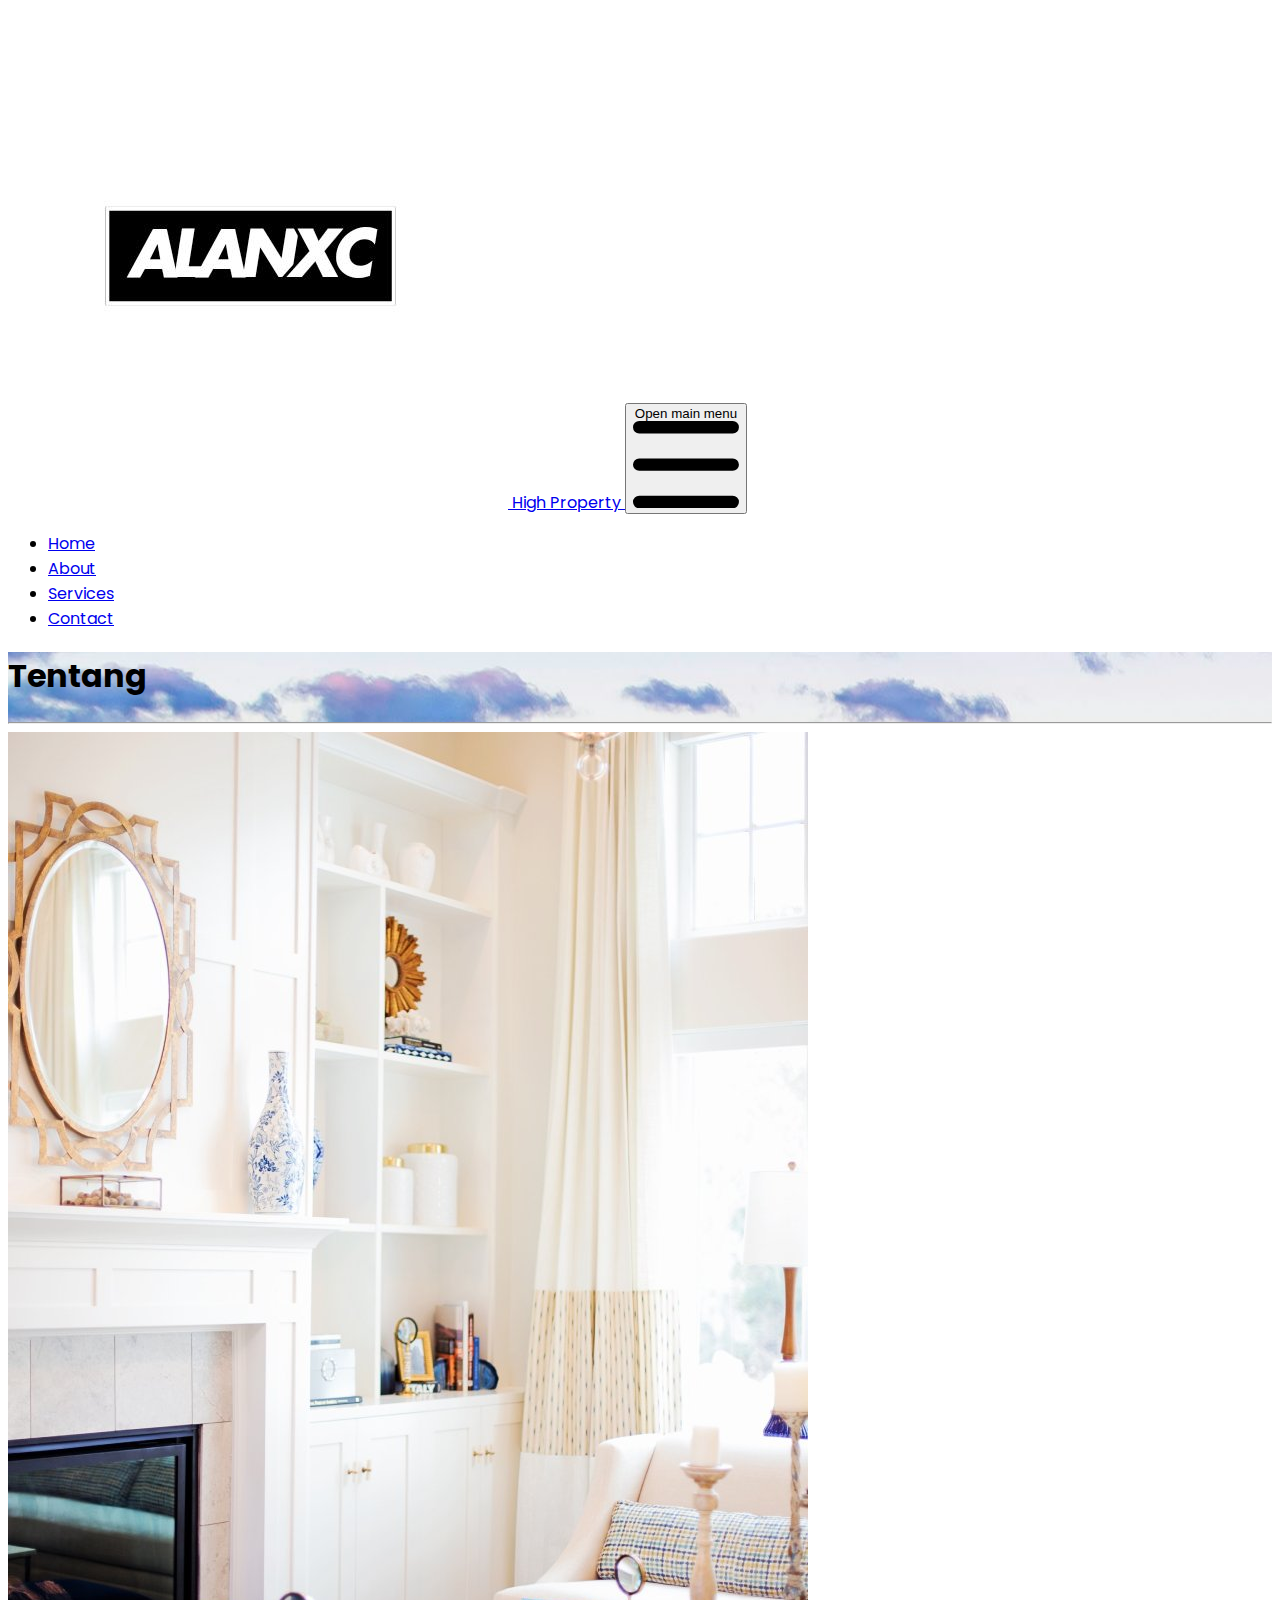
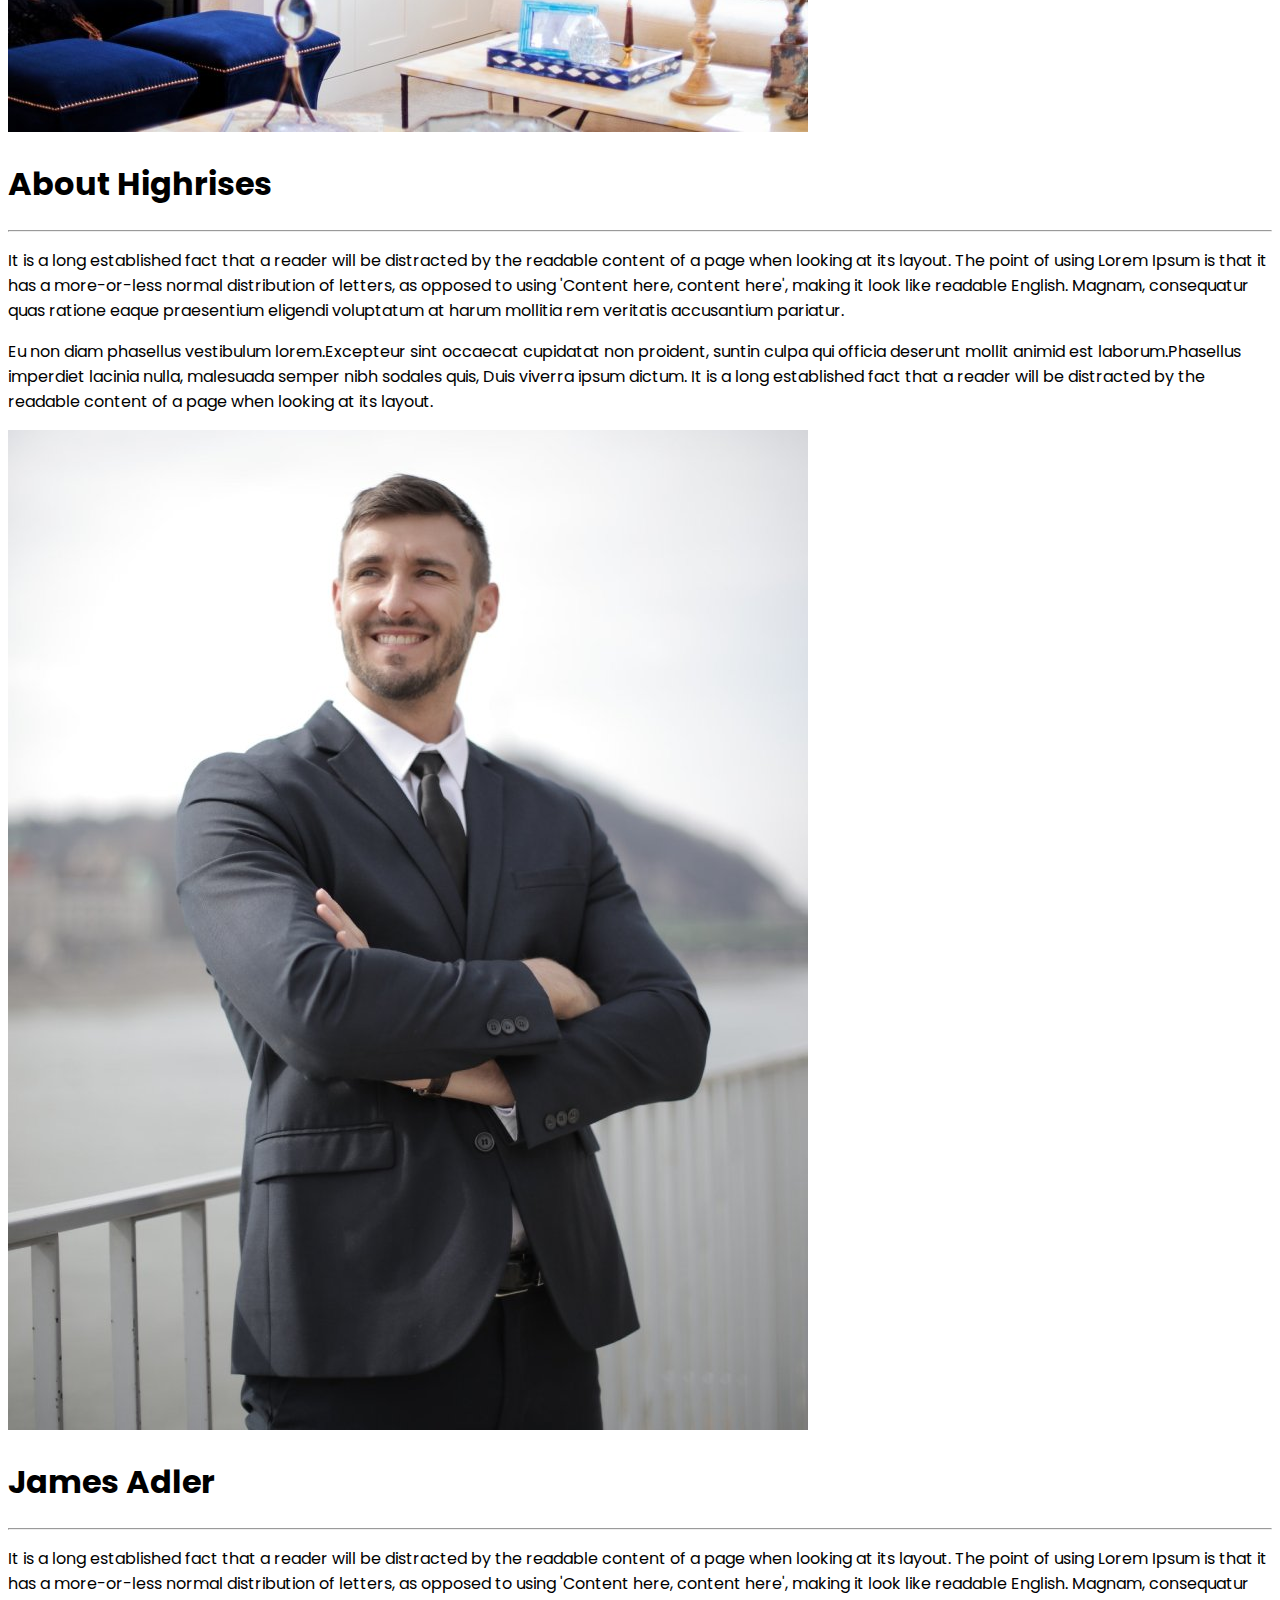
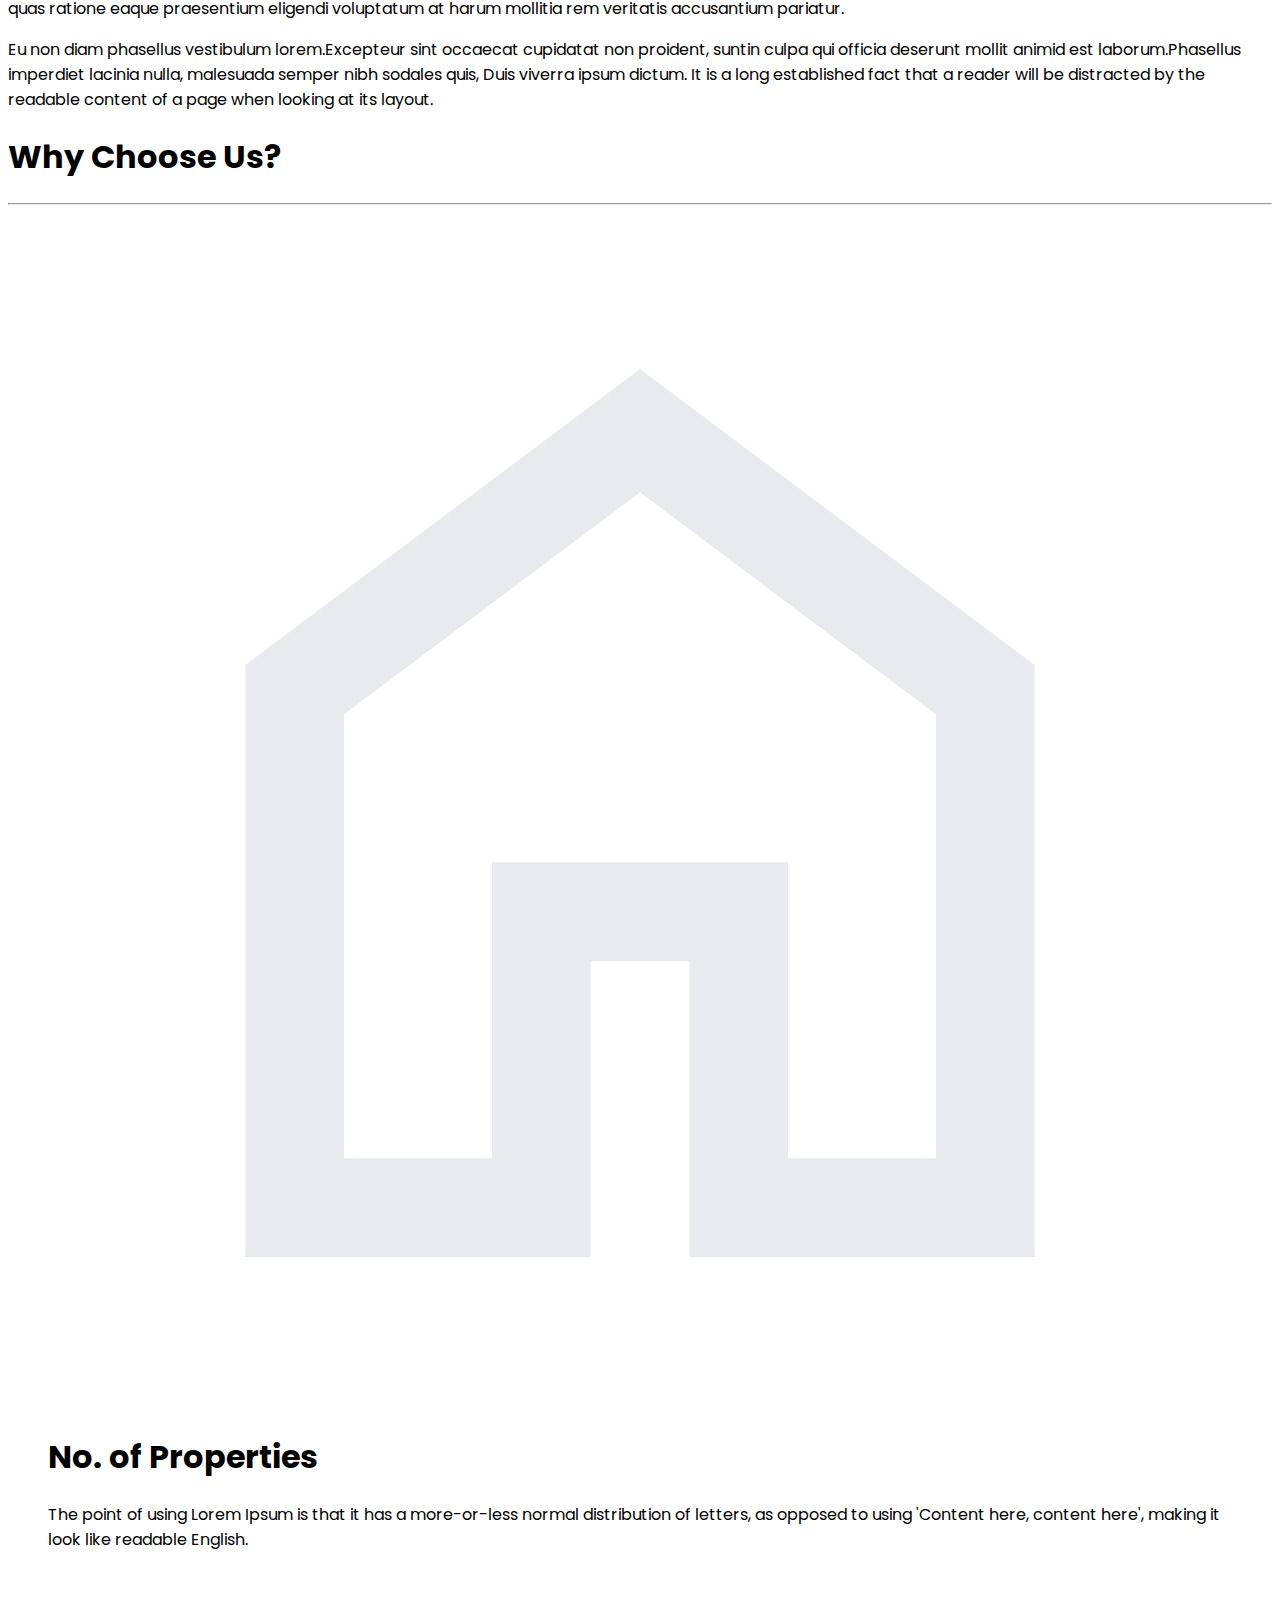
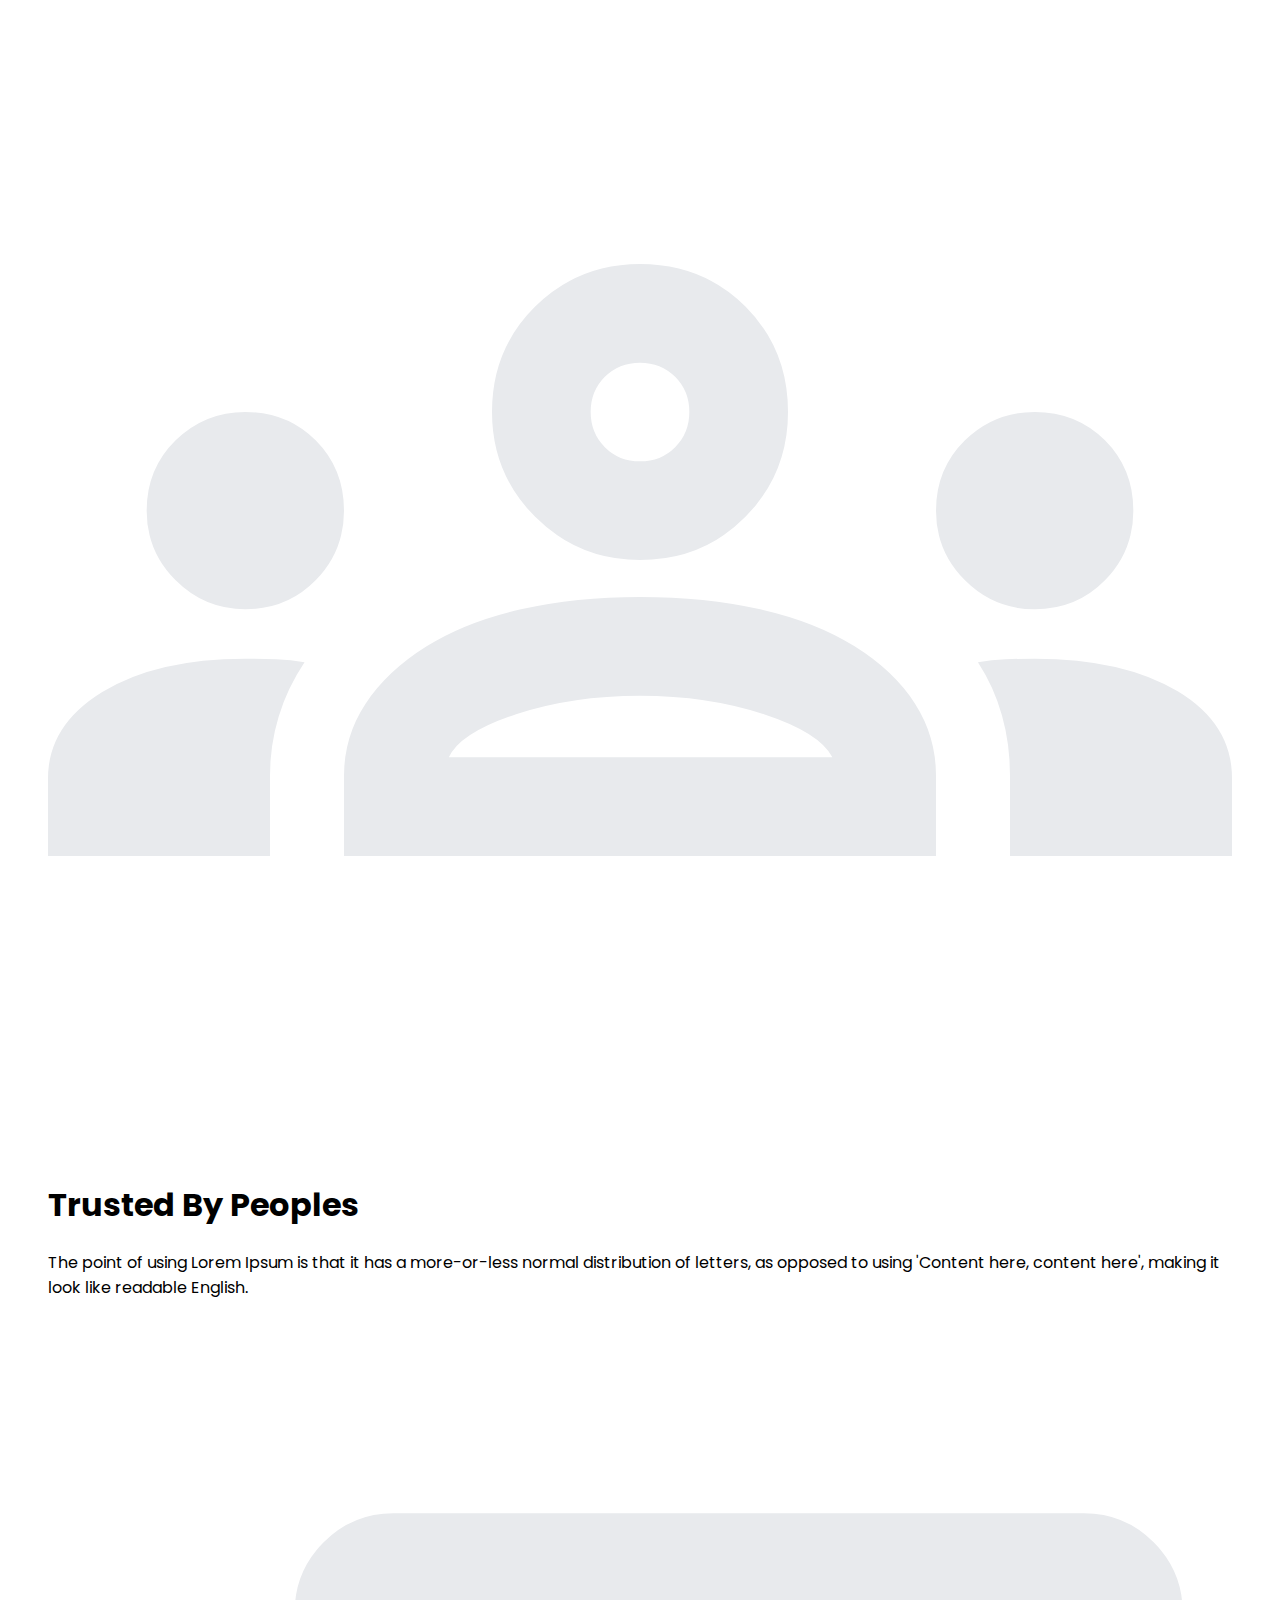
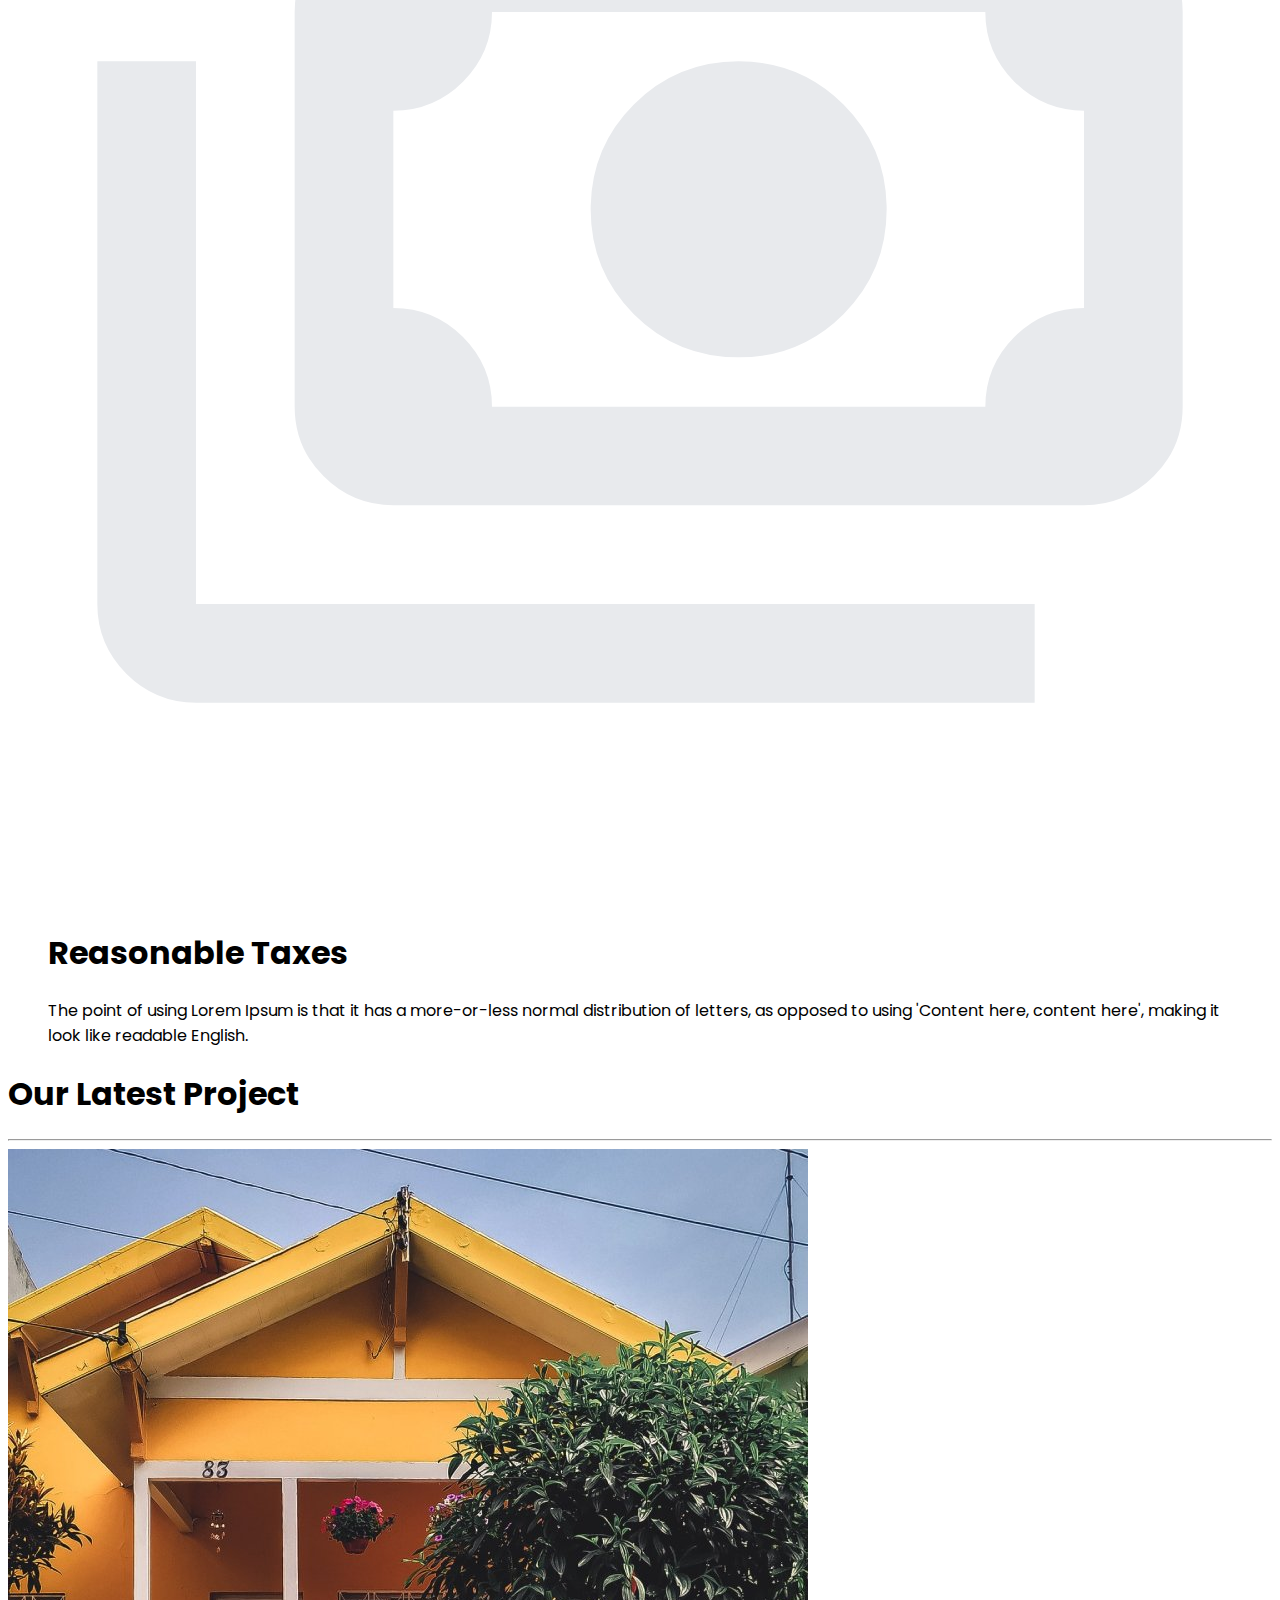
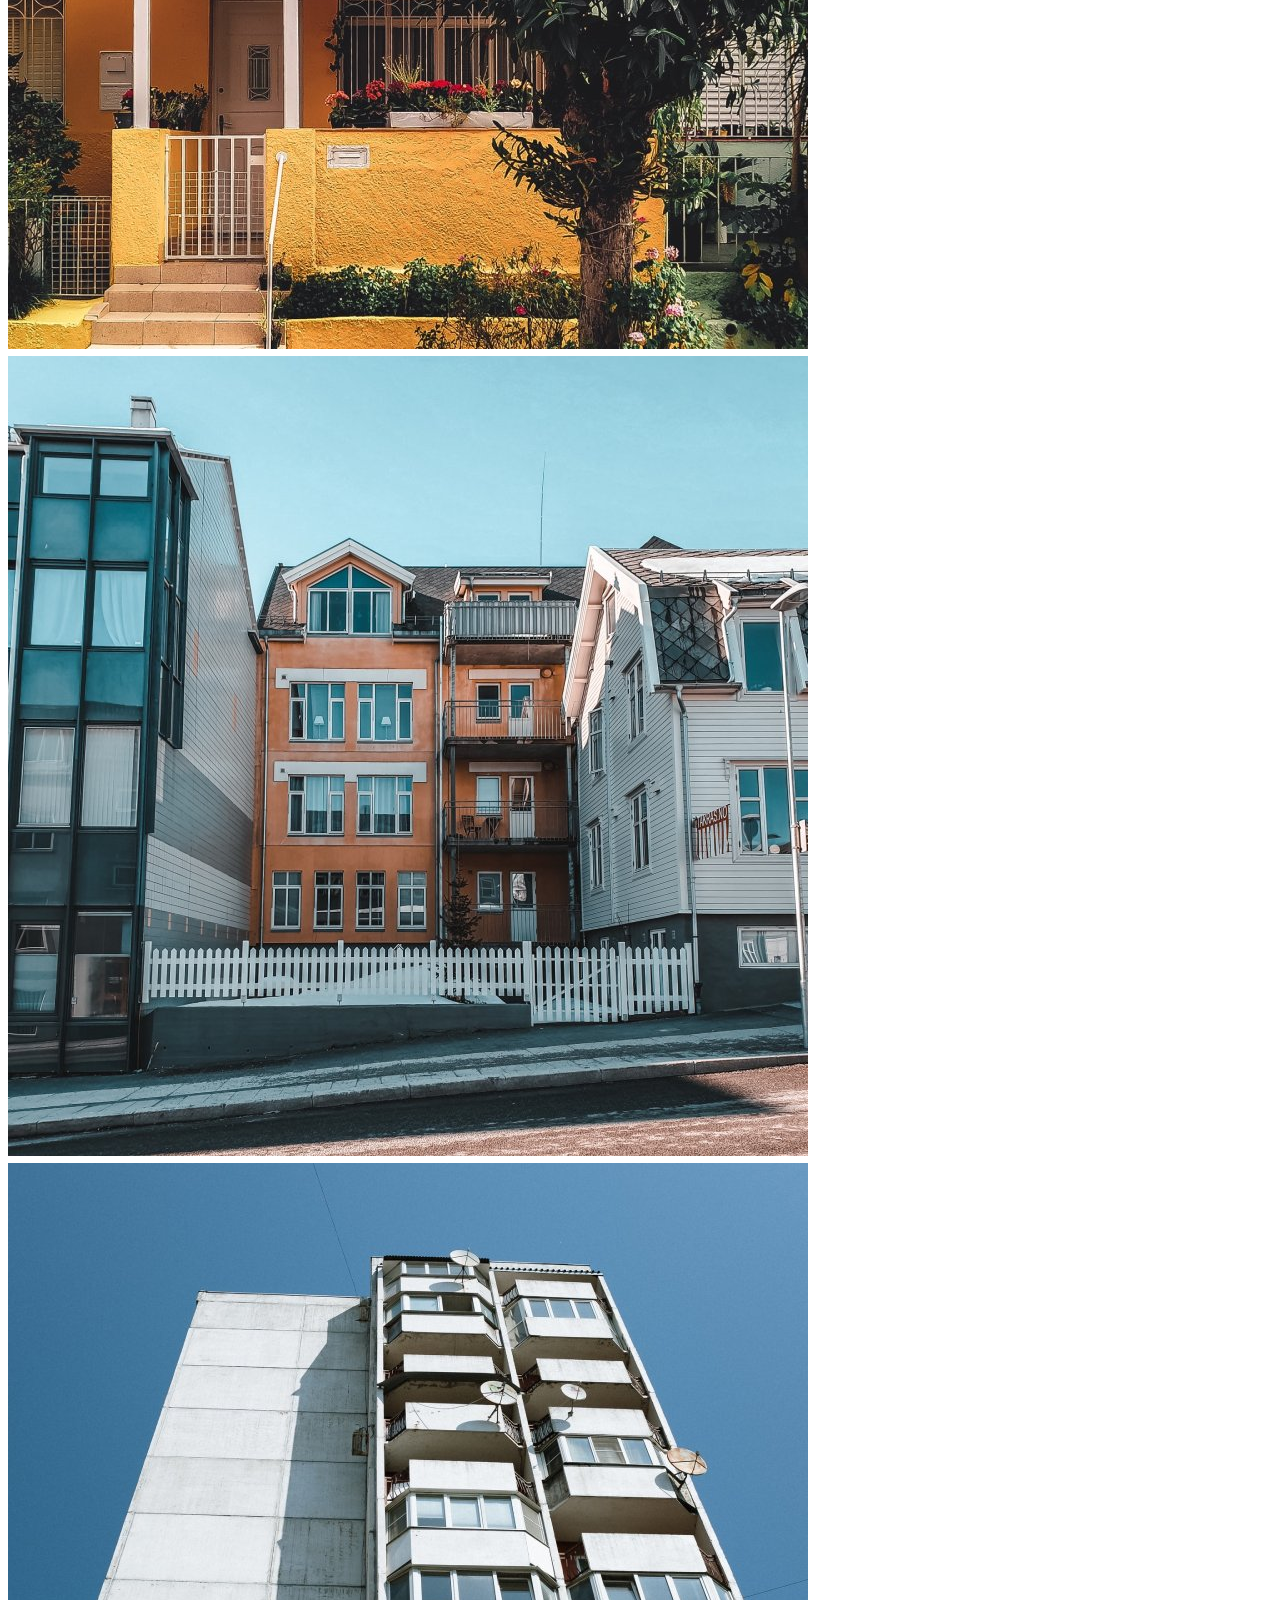
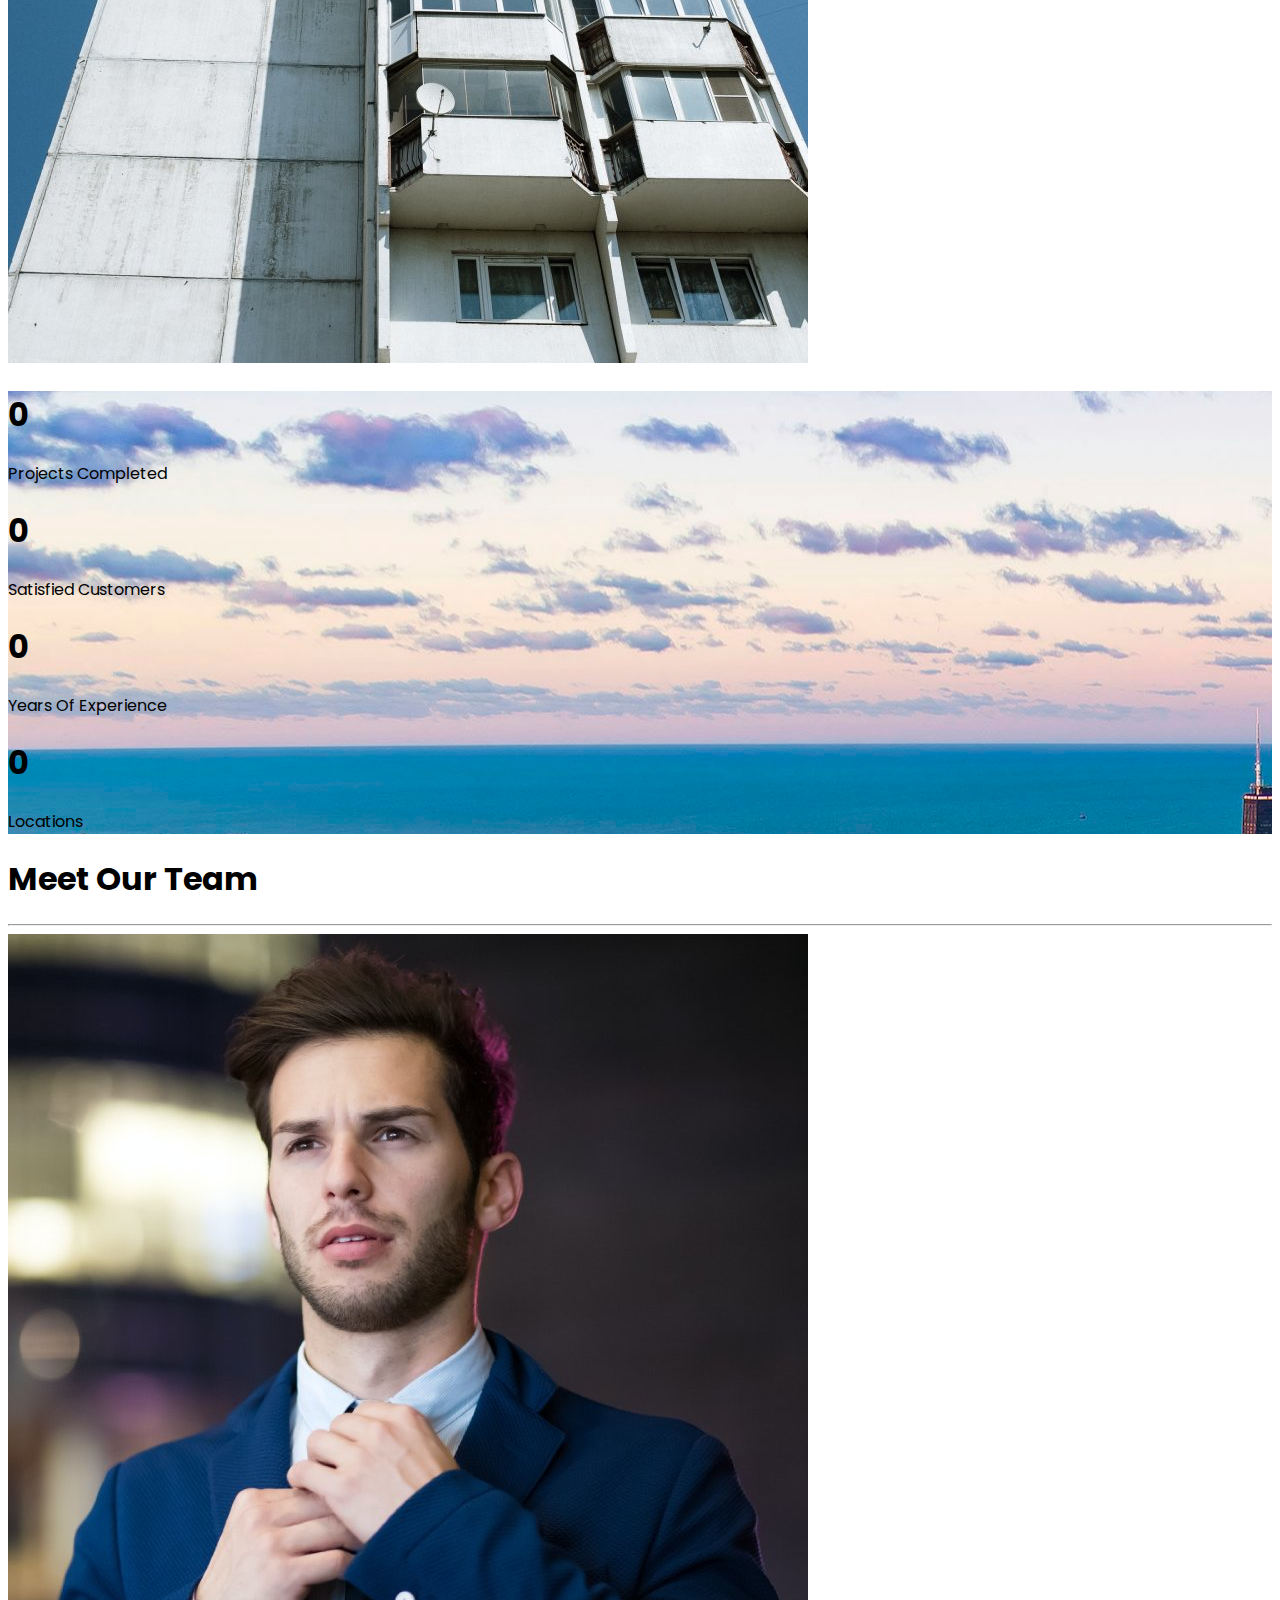
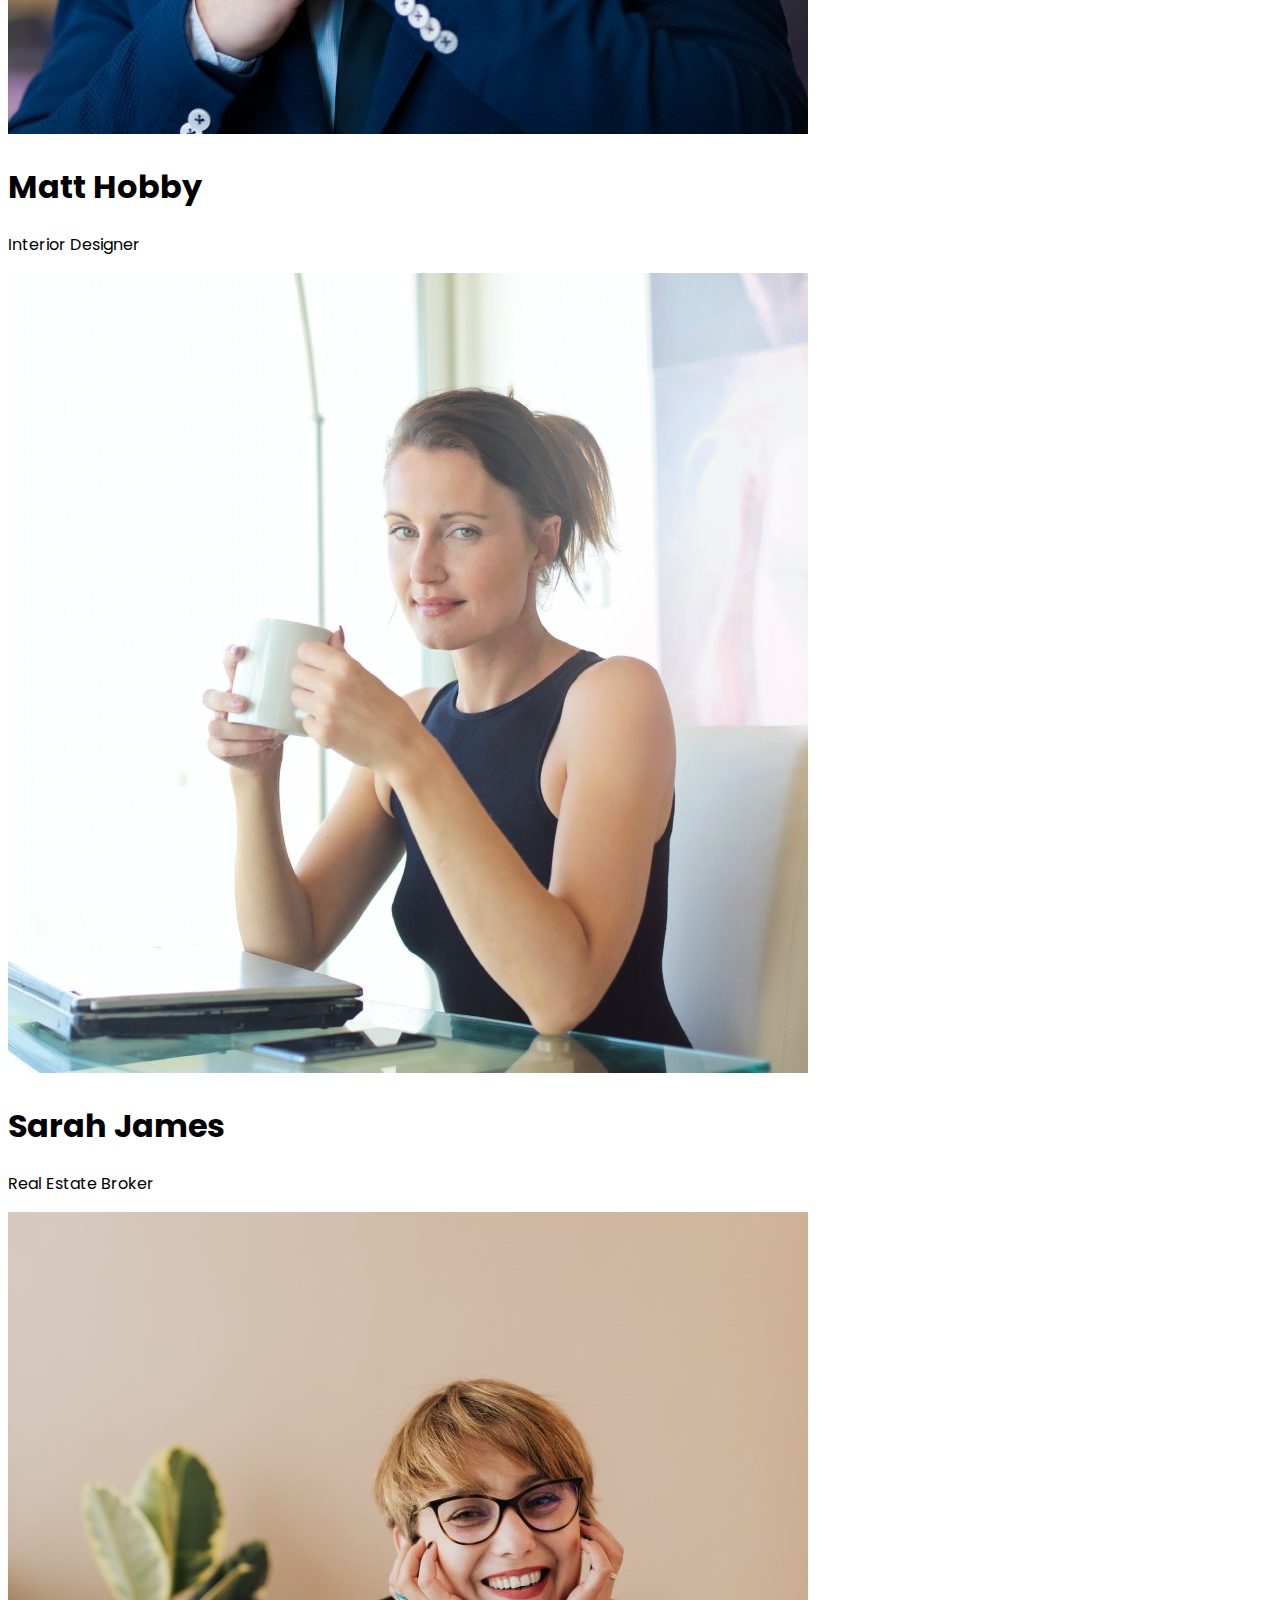
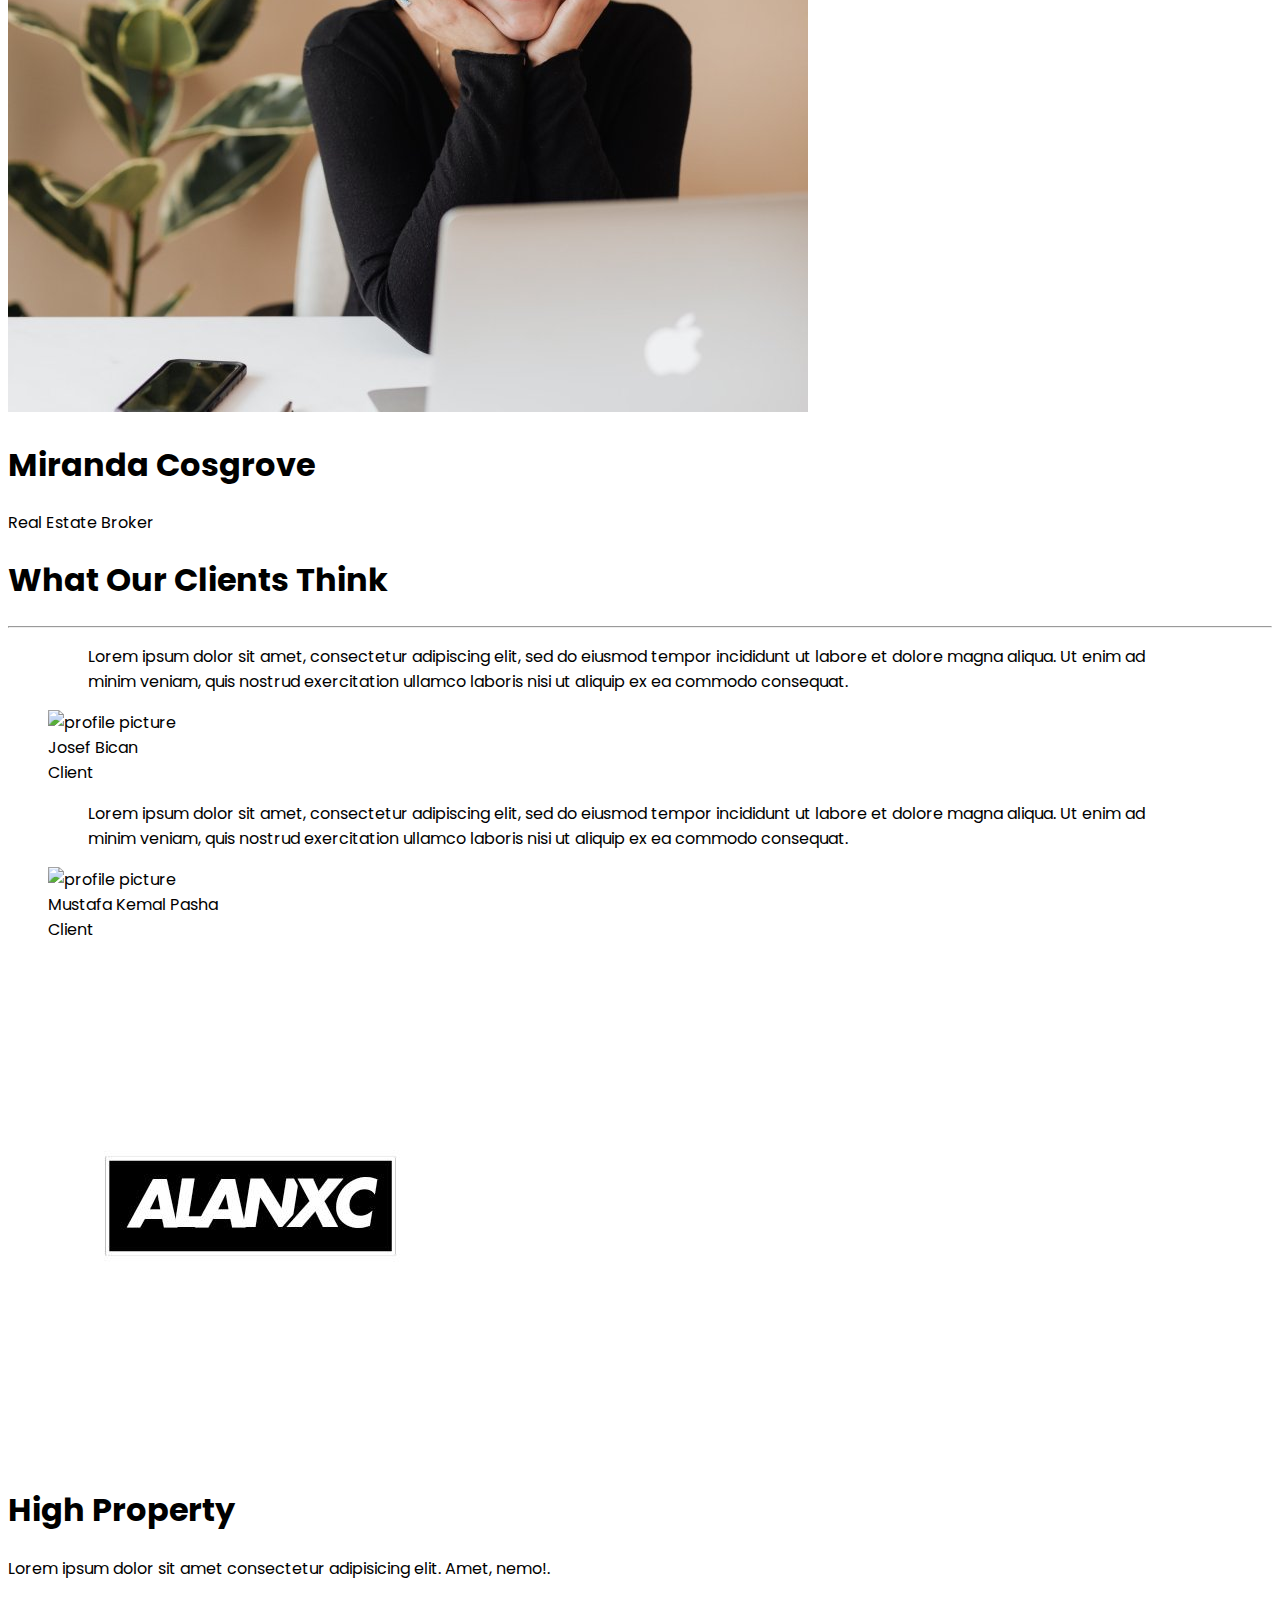
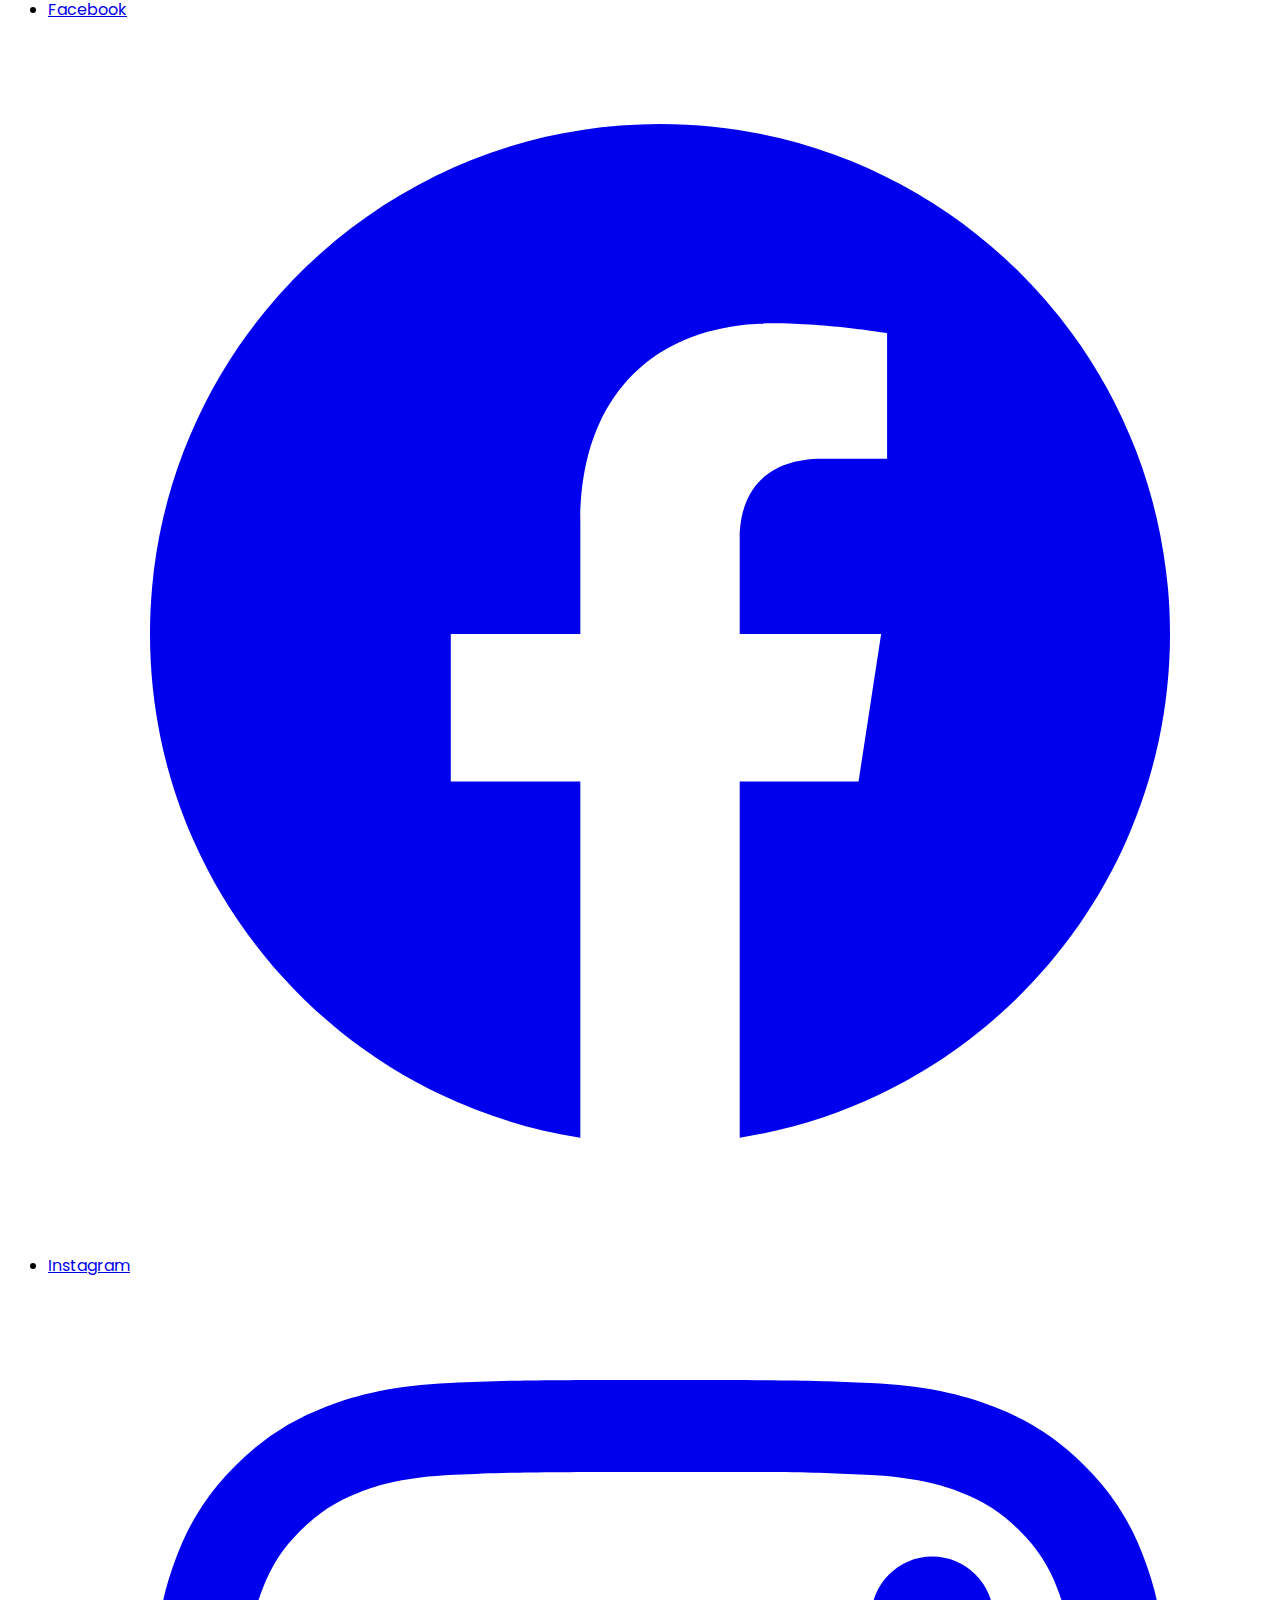
==== about.html @ e27d7f07 "adding about" ====
<!DOCTYPE html>
<html lang="en">
  <head>
    <title>High Property - Find Your Dream Property Here</title>
    <link rel="shortcut icon" href="img/alanxcode.jpg" type="image/x-icon" />
    <meta charset="UTF-8" />
    <meta name="viewport" content="width=device-width, initial-scale=1.0" />
    <meta name="description" content="High Property is your trusted website to find local properties. We provide the best property listings for those looking for homes, apartments, or commercial properties." />
    <meta name="keywords" content="High Property, real estate, buy a house, rent an apartment, local property, commercial property, sell a house, Indonesia property" />
    <meta name="author" content="High Property" />

    <meta property="og:title" content="High Property - Find Your Dream Property" />
    <meta property="og:description" content="High Property helps you find the best properties in your local area. Easily search for homes, apartments, or commercial properties." />
    <meta property="og:url" content="https://www.highproperty.com" />
    <meta property="og:image" content="https://www.highproperty.com/images/logo.png" />

    <meta name="geo.region" content="ID" />
    <meta name="geo.placename" content="Indonesia" />
    <meta name="geo.position" content="-6.2088;106.8456" />

    <!-- TailwindCSS -->
    <script src="https://cdn.tailwindcss.com"></script>
    <!-- Flowbite -->
    <link href="https://cdn.jsdelivr.net/npm/flowbite@2.5.2/dist/flowbite.min.css" rel="stylesheet" />
    <!-- Internal CSS-->
    <link rel="stylesheet" href="css/style.css" />
  </head>
  <body class="font-poppins">
    <nav class="absolute top-0 left-0 w-full border-gray-200 bg-transparent backdrop-blur-sm border-gray-700 z-10">
      <div class="max-w-screen-xl flex flex-wrap items-center justify-between mx-auto p-4">
        <a href="index.html" class="flex items-center space-x-3 rtl:space-x-reverse">
          <img src="/img/alanxcode.jpg" class="h-8 rounded-full" alt="" />
          <span class="self-center text-2xl font-semibold whitespace-nowrap text-white">High Property</span>
        </a>
        <button
          data-collapse-toggle="navbar-solid-bg"
          type="button"
          class="inline-flex items-center p-2 w-10 h-10 justify-center text-sm text-white rounded-lg md:hidden hover:bg-green-500 focus:outline-none focus:ring-2 focus:ring-gray-200"
          aria-controls="navbar-solid-bg"
          aria-expanded="false"
        >
          <span class="sr-only">Open main menu</span>
          <svg class="w-5 h-5" aria-hidden="true" xmlns="http://www.w3.org/2000/svg" fill="none" viewBox="0 0 17 14">
            <path stroke="currentColor" stroke-linecap="round" stroke-linejoin="round" stroke-width="2" d="M1 1h15M1 7h15M1 13h15" />
          </svg>
        </button>
        <div class="hidden w-full md:block md:w-auto" id="navbar-solid-bg">
          <ul class="flex flex-col font-medium mt-4 rounded-lg bg-gray-50 md:space-x-8 rtl:space-x-reverse md:flex-row md:mt-0 md:border-0 md:bg-transparent">
            <li>
              <a href="/index.html" class="block py-2 px-3 md:p-0 rounded md:bg-transparent md:text-white md:hover:text-green-500"> Home </a>
            </li>
            <li>
              <a href="/about.html" class="block py-2 px-3 md:p-0 text-white bg-green-500 rounded md:bg-transparent md:text-green-500 md:border-0"> About </a>
            </li>
            <li>
              <a href="/services.html" class="block py-2 px-3 md:p-0 text-gray-900 rounded hover:bg-gray-100 md:hover:bg-transparent md:text-white md:border-0 md:hover:text-green-500"> Services </a>
            </li>
            <li>
              <a href="/contact.html" class="block py-2 px-3 md:p-0 text-gray-900 rounded hover:bg-gray-100 md:hover:bg-transparent md:text-white md:border-0 md:hover:text-green-500"> Contact </a>
            </li>
          </ul>
        </div>
      </div>
    </nav>

    <header class="bg-header relative">
      <div class="absolute inset-0 bg-black/40"></div>
      <div class="relative pt-[16rem] pb-[7rem] pl-5 space-y-5 text-slate-100">
        <h1 class="text-5xl font-bold uppercase md:text-7xl">Tentang</h1>
        <hr class="w-1/2 lg:w-1/3 border-2" />
      </div>
    </header>

    <main>
      <section class="px-4 py-20 grid grid-cols-1 gap-y-4 md:grid-cols-2 md:gap-x-10 md:px-10 lg:px-40 md:items-center">
        <div class="">
          <img src="img/image9.jpg" alt="" class="w-full h-[40em]" />
        </div>

        <div class="text-gray-900 space-y-4">
          <h1 class="text-5xl font-medium">About Highrises</h1>
          <hr class="border-1 border-green-500 w-1/5" />
          <p class="text-sm">
            It is a long established fact that a reader will be distracted by the readable content of a page when looking at its layout. The point of using Lorem Ipsum is that it has a more-or-less normal distribution of letters, as opposed
            to using 'Content here, content here', making it look like readable English. Magnam, consequatur quas ratione eaque praesentium eligendi voluptatum at harum mollitia rem veritatis accusantium pariatur.
          </p>
          <p class="text-sm">
            Eu non diam phasellus vestibulum lorem.Excepteur sint occaecat cupidatat non proident, suntin culpa qui officia deserunt mollit animid est laborum.Phasellus imperdiet lacinia nulla, malesuada semper nibh sodales quis, Duis
            viverra ipsum dictum. It is a long established fact that a reader will be distracted by the readable content of a page when looking at its layout.
          </p>
        </div>
      </section>

      <section class="px-4 py-20 grid grid-cols-1 gap-y-4 md:grid-cols-2 md:gap-x-10 md:px-10 lg:px-40 md:items-center">
        <div class="order-2">
          <img src="img/image10.jpg" alt="" class="w-full h-[40em]" />
        </div>

        <div class="text-gray-900 space-y-4 order-1">
          <h1 class="text-5xl font-medium">James Adler</h1>
          <hr class="border-1 border-green-500 w-1/5" />
          <p class="text-sm">
            It is a long established fact that a reader will be distracted by the readable content of a page when looking at its layout. The point of using Lorem Ipsum is that it has a more-or-less normal distribution of letters, as opposed
            to using 'Content here, content here', making it look like readable English. Magnam, consequatur quas ratione eaque praesentium eligendi voluptatum at harum mollitia rem veritatis accusantium pariatur.
          </p>
          <p class="text-sm">
            Eu non diam phasellus vestibulum lorem.Excepteur sint occaecat cupidatat non proident, suntin culpa qui officia deserunt mollit animid est laborum.Phasellus imperdiet lacinia nulla, malesuada semper nibh sodales quis, Duis
            viverra ipsum dictum. It is a long established fact that a reader will be distracted by the readable content of a page when looking at its layout.
          </p>
        </div>
      </section>

      <section class="px-4 py-20 space-y-8 md:px-10 lg:px-24">
        <div class="text-center space-y-4">
          <h1 class="text-5xl font-medium">Why Choose Us?</h1>
          <div class="flex items-center justify-center">
            <hr class="border-2 border-green-500 w-1/5" />
          </div>
        </div>

        <div class="text-center grid grid-cols-1 gap-y-6 md:grid-cols-3 md:gap-y-0 md:gap-x-6">
          <figure class="p-10 space-y-4 shadow-xl">
            <div class="flex items-center justify-center">
              <div class="h-20 w-20 rounded-full bg-green-500 flex items-center justify-center">
                <svg xmlns="http://www.w3.org/2000/svg" viewBox="0 -960 960 960" fill="#e8eaed" class="h-14 w-14">
                  <path d="M240-200h120v-240h240v240h120v-360L480-740 240-560v360Zm-80 80v-480l320-240 320 240v480H520v-240h-80v240H160Zm320-350Z" />
                </svg>
              </div>
            </div>
            <h1 class="text-2xl font-semibold text-gray-900">No. of Properties</h1>
            <figcaption class="text-sm text-gray-900/50">
              The point of using Lorem Ipsum is that it has a more-or-less normal distribution of letters, as opposed to using 'Content here, content here', making it look like readable English.
            </figcaption>
          </figure>

          <figure class="p-10 space-y-4 shadow-xl">
            <div class="flex items-center justify-center">
              <div class="h-20 w-20 rounded-full bg-green-500 flex items-center justify-center">
                <svg xmlns="http://www.w3.org/2000/svg" viewBox="0 -960 960 960" fill="#e8eaed" class="h-14 wh-14">
                  <path
                    d="M0-240v-63q0-43 44-70t116-27q13 0 25 .5t23 2.5q-14 21-21 44t-7 48v65H0Zm240 0v-65q0-32 17.5-58.5T307-410q32-20 76.5-30t96.5-10q53 0 97.5 10t76.5 30q32 20 49 46.5t17 58.5v65H240Zm540 0v-65q0-26-6.5-49T754-397q11-2 22.5-2.5t23.5-.5q72 0 116 26.5t44 70.5v63H780Zm-455-80h311q-10-20-55.5-35T480-370q-55 0-100.5 15T325-320ZM160-440q-33 0-56.5-23.5T80-520q0-34 23.5-57t56.5-23q34 0 57 23t23 57q0 33-23 56.5T160-440Zm640 0q-33 0-56.5-23.5T720-520q0-34 23.5-57t56.5-23q34 0 57 23t23 57q0 33-23 56.5T800-440Zm-320-40q-50 0-85-35t-35-85q0-51 35-85.5t85-34.5q51 0 85.5 34.5T600-600q0 50-34.5 85T480-480Zm0-80q17 0 28.5-11.5T520-600q0-17-11.5-28.5T480-640q-17 0-28.5 11.5T440-600q0 17 11.5 28.5T480-560Zm1 240Zm-1-280Z"
                  />
                </svg>
              </div>
            </div>
            <h1 class="text-2xl font-semibold text-gray-900">Trusted By Peoples</h1>
            <figcaption class="text-sm text-gray-900/50">
              The point of using Lorem Ipsum is that it has a more-or-less normal distribution of letters, as opposed to using 'Content here, content here', making it look like readable English.
            </figcaption>
          </figure>

          <figure class="p-10 space-y-4 shadow-xl">
            <div class="flex items-center justify-center">
              <div class="h-20 w-20 rounded-full bg-green-500 flex items-center justify-center">
                <svg xmlns="http://www.w3.org/2000/svg" viewBox="0 -960 960 960" fill="#e8eaed" class="h-14 w-14">
                  <path
                    d="M560-440q-50 0-85-35t-35-85q0-50 35-85t85-35q50 0 85 35t35 85q0 50-35 85t-85 35ZM280-320q-33 0-56.5-23.5T200-400v-320q0-33 23.5-56.5T280-800h560q33 0 56.5 23.5T920-720v320q0 33-23.5 56.5T840-320H280Zm80-80h400q0-33 23.5-56.5T840-480v-160q-33 0-56.5-23.5T760-720H360q0 33-23.5 56.5T280-640v160q33 0 56.5 23.5T360-400Zm440 240H120q-33 0-56.5-23.5T40-240v-440h80v440h680v80ZM280-400v-320 320Z"
                  />
                </svg>
              </div>
            </div>
            <h1 class="text-2xl font-semibold text-gray-900">Reasonable Taxes</h1>
            <figcaption class="text-sm text-gray-900/50">
              The point of using Lorem Ipsum is that it has a more-or-less normal distribution of letters, as opposed to using 'Content here, content here', making it look like readable English.
            </figcaption>
          </figure>
        </div>
      </section>

      <section class="px-4 py-20 space-y-8 md:px-10 lg:px-24">
        <div class="text-center space-y-4">
          <h1 class="text-5xl font-medium">Our Latest Project</h1>
          <div class="flex items-center justify-center">
            <hr class="border-2 border-green-500 w-1/5" />
          </div>
        </div>

        <div class="grid grid-cols-1 gap-y-6 md:grid-cols-3 md:gap-y-0 md:gap-x-6">
          <div class="overflow-hidden rounded-lg">
            <img src="img/image6.jpg" class="rounded-lg w-full h-[30em] object-cover transition-transform duration-300 hover:scale-110" />
          </div>

          <div class="overflow-hidden rounded-lg">
            <img src="img/image7.jpg" class="rounded-lg w-full h-[30em] object-cover transition-transform duration-300 hover:scale-110" />
          </div>

          <div class="overflow-hidden rounded-lg">
            <img src="img/image8.jpg" class="rounded-lg w-full h-[30em] object-cover transition-transform duration-300 hover:scale-110" />
          </div>
        </div>
      </section>

      <section class="relative bg-header bg-cover bg-center bg-fixed lg:h-auto font-ubuntu">
        <div class="absolute inset-0 bg-black opacity-60"></div>
        <div class="relative z-10 flex items-center justify-center h-full lg:h-auto">
          <div class="text-center max-w-7xl px-4 lg:px-8 lg:py-16">
            <div class="mt-8 mb-8 grid grid-cols-1 gap-14 lg:grid-cols-4 lg:grid-rows-1 lg:gap-20">
              <div class="space-y-2">
                <h1 class="text-6xl text-green-500 font-semibold counter" data-target="200">0</h1>
                <p class="text-slate-100 uppercase font-semibold whitespace-nowrap">Projects Completed</p>
              </div>
              <div class="space-y-2">
                <h1 class="text-6xl text-green-500 font-semibold counter" data-target="1200">0</h1>
                <p class="text-slate-100 uppercase font-semibold whitespace-nowrap">Satisfied Customers</p>
              </div>
              <div class="space-y-2">
                <h1 class="text-6xl text-green-500 font-semibold counter" data-target="10">0</h1>
                <p class="text-slate-100 uppercase font-semibold whitespace-nowrap">Years Of Experience</p>
              </div>
              <div class="space-y-2">
                <h1 class="text-6xl text-green-500 font-semibold counter" data-target="40">0</h1>
                <p class="text-slate-100 uppercase font-semibold whitespace-nowrap">Locations</p>
              </div>
            </div>
          </div>
        </div>
      </section>

      <section class="px-4 py-20 space-y-8 md:px-10 lg:px-24">
        <div class="text-center space-y-4">
          <h1 class="text-5xl font-medium">Meet Our Team</h1>
          <div class="flex items-center justify-center">
            <hr class="border-2 border-green-500 w-1/5" />
          </div>
        </div>

        <div class="grid grid-cols-1 gap-y-8 md:grid-cols-3 md:gap-y-0 md:gap-x-8">
          <div class="flex flex-col items-center text-center space-y-1">
            <img src="img/image11.jpg" alt="Matt Hobby" class="h-[28em] rounded-lg md:h-[24em]" />
            <h1 class="text-2xl font-medium text-gray-900/80">Matt Hobby</h1>
            <p class="text-sm text-gray-900/50">Interior Designer</p>
          </div>

          <div class="flex flex-col items-center text-center space-y-1">
            <img src="img/image12.jpg" alt="Matt Hobby" class="h-[28em] rounded-lg md:h-[24em]" />
            <h1 class="text-2xl font-medium text-gray-900/80">Sarah James</h1>
            <p class="text-sm text-gray-900/50">Real Estate Broker</p>
          </div>

          <div class="flex flex-col items-center text-center space-y-1">
            <img src="img/image13.jpg" alt="Matt Hobby" class="h-[28em] rounded-lg md:h-[24em]" />
            <h1 class="text-2xl font-medium text-gray-900/80">Miranda Cosgrove</h1>
            <p class="text-sm text-gray-900/50">Real Estate Broker</p>
          </div>
        </div>
      </section>

      <section class="px-4 py-20 space-y-8 md:px-10 lg:px-24">
        <div class="text-center space-y-4">
          <h1 class="text-5xl font-medium">What Our Clients Think</h1>
          <div class="flex items-center justify-center">
            <hr class="border-2 border-green-500 w-1/5" />
          </div>
        </div>

        <div class="grid grid-cols-1 gap-y-6 md:grid-cols-2 md:gap-x-6">
          <figure class="flex flex-col items-center justify-center p-8 text-center bg-white border border-gray-900 rounded-t-lg md:rounded-t-none md:rounded-ss-lg md:border-e">
            <blockquote class="max-w-2xl mx-auto mb-4 text-gray-900 lg:mb-8">
              <p class="my-4">
                Lorem ipsum dolor sit amet, consectetur adipiscing elit, sed do eiusmod tempor incididunt ut labore et dolore magna aliqua. Ut enim ad minim veniam, quis nostrud exercitation ullamco laboris nisi ut aliquip ex ea commodo
                consequat.
              </p>
            </blockquote>
            <figcaption class="flex items-center justify-center">
              <img class="rounded-full w-9 h-9" src="https://english.radio.cz/sites/default/files/styles/cro_16x9_tablet/public/images/bican_josef1_0.jpg?itok=kEbdjrO-&timestamp=1638879645" alt="profile picture" />
              <div class="space-y-0.5 font-medium text-left rtl:text-right ms-3">
                <div>Josef Bican</div>
                <div class="text-sm text-gray-500">Client</div>
              </div>
            </figcaption>
          </figure>

          <figure class="flex flex-col items-center justify-center p-8 text-center bg-white border border-gray-900 rounded-t-lg md:rounded-t-none md:rounded-ss-lg md:border-e">
            <blockquote class="max-w-2xl mx-auto mb-4 text-gray-900 lg:mb-8">
              <p class="my-4">
                Lorem ipsum dolor sit amet, consectetur adipiscing elit, sed do eiusmod tempor incididunt ut labore et dolore magna aliqua. Ut enim ad minim veniam, quis nostrud exercitation ullamco laboris nisi ut aliquip ex ea commodo
                consequat.
              </p>
            </blockquote>
            <figcaption class="flex items-center justify-center">
              <img class="rounded-full w-9 h-9" src="https://asset.kompas.com/crops/mwT1HDCeLXqI2ueFKxhqlyoWQds=/0x0:732x488/750x500/data/photo/2022/06/28/62ba571a212a5.jpeg" alt="profile picture" />
              <div class="space-y-0.5 font-medium text-left rtl:text-right ms-3">
                <div>Mustafa Kemal Pasha</div>
                <div class="text-sm text-gray-500">Client</div>
              </div>
            </figcaption>
          </figure>
        </div>
      </section>
    </main>

    <footer class="bg-zinc-900">
      <div class="mx-auto max-w-screen-xl space-y-8 px-4 pt-16 pb-7 sm:px-6 lg:space-y-16 lg:px-8">
        <div class="grid grid-cols-1 gap-8 lg:grid-cols-4">
          <div>
            <div class="text-green-500 font-poppins flex items-center gap-x-4">
              <img src="img/alanxcode.jpg" alt="" class="h-20 rounded-full" />
              <h1 class="font-semibold text-3xl">High Property</h1>
            </div>
            <p class="mt-4 max-w-xs text-slate-100">Lorem ipsum dolor sit amet consectetur adipisicing elit. Amet, nemo!.</p>

            <ul class="mt-8 flex gap-6">
              <li>
                <a href="https://facebook.com/alanzagirekber" rel="noreferrer" target="_blank" class="text-green-500 transition hover:opacity-75">
                  <span class="sr-only">Facebook</span>

                  <svg class="size-6" fill="currentColor" viewBox="0 0 24 24" aria-hidden="true">
                    <path
                      fill-rule="evenodd"
                      d="M22 12c0-5.523-4.477-10-10-10S2 6.477 2 12c0 4.991 3.657 9.128 8.438 9.878v-6.987h-2.54V12h2.54V9.797c0-2.506 1.492-3.89 3.777-3.89 1.094 0 2.238.195 2.238.195v2.46h-1.26c-1.243 0-1.63.771-1.63 1.562V12h2.773l-.443 2.89h-2.33v6.988C18.343 21.128 22 16.991 22 12z"
                      clip-rule="evenodd"
                    />
                  </svg>
                </a>
              </li>

              <li>
                <a href="https://instagram.com/alanzagi" rel="noreferrer" target="_blank" class="text-green-500 transition hover:opacity-75">
                  <span class="sr-only">Instagram</span>

                  <svg class="size-6" fill="currentColor" viewBox="0 0 24 24" aria-hidden="true">
                    <path
                      fill-rule="evenodd"
                      d="M12.315 2c2.43 0 2.784.013 3.808.06 1.064.049 1.791.218 2.427.465a4.902 4.902 0 011.772 1.153 4.902 4.902 0 011.153 1.772c.247.636.416 1.363.465 2.427.048 1.067.06 1.407.06 4.123v.08c0 2.643-.012 2.987-.06 4.043-.049 1.064-.218 1.791-.465 2.427a4.902 4.902 0 01-1.153 1.772 4.902 4.902 0 01-1.772 1.153c-.636.247-1.363.416-2.427.465-1.067.048-1.407.06-4.123.06h-.08c-2.643 0-2.987-.012-4.043-.06-1.064-.049-1.791-.218-2.427-.465a4.902 4.902 0 01-1.772-1.153 4.902 4.902 0 01-1.153-1.772c-.247-.636-.416-1.363-.465-2.427-.047-1.024-.06-1.379-.06-3.808v-.63c0-2.43.013-2.784.06-3.808.049-1.064.218-1.791.465-2.427a4.902 4.902 0 011.153-1.772A4.902 4.902 0 015.45 2.525c.636-.247 1.363-.416 2.427-.465C8.901 2.013 9.256 2 11.685 2h.63zm-.081 1.802h-.468c-2.456 0-2.784.011-3.807.058-.975.045-1.504.207-1.857.344-.467.182-.8.398-1.15.748-.35.35-.566.683-.748 1.15-.137.353-.3.882-.344 1.857-.047 1.023-.058 1.351-.058 3.807v.468c0 2.456.011 2.784.058 3.807.045.975.207 1.504.344 1.857.182.466.399.8.748 1.15.35.35.683.566 1.15.748.353.137.882.3 1.857.344 1.054.048 1.37.058 4.041.058h.08c2.597 0 2.917-.01 3.96-.058.976-.045 1.505-.207 1.858-.344.466-.182.8-.398 1.15-.748.35-.35.566-.683.748-1.15.137-.353.3-.882.344-1.857.048-1.055.058-1.37.058-4.041v-.08c0-2.597-.01-2.917-.058-3.96-.045-.976-.207-1.505-.344-1.858a3.097 3.097 0 00-.748-1.15 3.098 3.098 0 00-1.15-.748c-.353-.137-.882-.3-1.857-.344-1.023-.047-1.351-.058-3.807-.058zM12 6.865a5.135 5.135 0 110 10.27 5.135 5.135 0 010-10.27zm0 1.802a3.333 3.333 0 100 6.666 3.333 3.333 0 000-6.666zm5.338-3.205a1.2 1.2 0 110 2.4 1.2 1.2 0 010-2.4z"
                      clip-rule="evenodd"
                    />
                  </svg>
                </a>
              </li>

              <li>
                <a href="https://x.com/" rel="noreferrer" target="_blank" class="text-green-500 transition hover:opacity-75">
                  <span class="sr-only">Twitter</span>

                  <svg class="size-6" fill="currentColor" viewBox="0 0 24 24" aria-hidden="true">
                    <path
                      d="M8.29 20.251c7.547 0 11.675-6.253 11.675-11.675 0-.178 0-.355-.012-.53A8.348 8.348 0 0022 5.92a8.19 8.19 0 01-2.357.646 4.118 4.118 0 001.804-2.27 8.224 8.224 0 01-2.605.996 4.107 4.107 0 00-6.993 3.743 11.65 11.65 0 01-8.457-4.287 4.106 4.106 0 001.27 5.477A4.072 4.072 0 012.8 9.713v.052a4.105 4.105 0 003.292 4.022 4.095 4.095 0 01-1.853.07 4.108 4.108 0 003.834 2.85A8.233 8.233 0 012 18.407a11.616 11.616 0 006.29 1.84"
                    />
                  </svg>
                </a>
              </li>

              <li>
                <a href="https://github.com/alanzagi" rel="noreferrer" target="_blank" class="text-green-500 transition hover:opacity-75">
                  <span class="sr-only">GitHub</span>

                  <svg class="size-6" fill="currentColor" viewBox="0 0 24 24" aria-hidden="true">
                    <path
                      fill-rule="evenodd"
                      d="M12 2C6.477 2 2 6.484 2 12.017c0 4.425 2.865 8.18 6.839 9.504.5.092.682-.217.682-.483 0-.237-.008-.868-.013-1.703-2.782.605-3.369-1.343-3.369-1.343-.454-1.158-1.11-1.466-1.11-1.466-.908-.62.069-.608.069-.608 1.003.07 1.531 1.032 1.531 1.032.892 1.53 2.341 1.088 2.91.832.092-.647.35-1.088.636-1.338-2.22-.253-4.555-1.113-4.555-4.951 0-1.093.39-1.988 1.029-2.688-.103-.253-.446-1.272.098-2.65 0 0 .84-.27 2.75 1.026A9.564 9.564 0 0112 6.844c.85.004 1.705.115 2.504.337 1.909-1.296 2.747-1.027 2.747-1.027.546 1.379.202 2.398.1 2.651.64.7 1.028 1.595 1.028 2.688 0 3.848-2.339 4.695-4.566 4.943.359.309.678.92.678 1.855 0 1.338-.012 2.419-.012 2.747 0 .268.18.58.688.482A10.019 10.019 0 0022 12.017C22 6.484 17.522 2 12 2z"
                      clip-rule="evenodd"
                    />
                  </svg>
                </a>
              </li>

              <li>
                <a href="https://dribbble.com/" rel="noreferrer" target="_blank" class="text-green-500 transition hover:opacity-75">
                  <span class="sr-only">Dribbble</span>

                  <svg class="size-6" fill="currentColor" viewBox="0 0 24 24" aria-hidden="true">
                    <path
                      fill-rule="evenodd"
                      d="M12 2C6.48 2 2 6.48 2 12s4.48 10 10 10c5.51 0 10-4.48 10-10S17.51 2 12 2zm6.605 4.61a8.502 8.502 0 011.93 5.314c-.281-.054-3.101-.629-5.943-.271-.065-.141-.12-.293-.184-.445a25.416 25.416 0 00-.564-1.236c3.145-1.28 4.577-3.124 4.761-3.362zM12 3.475c2.17 0 4.154.813 5.662 2.148-.152.216-1.443 1.941-4.48 3.08-1.399-2.57-2.95-4.675-3.189-5A8.687 8.687 0 0112 3.475zm-3.633.803a53.896 53.896 0 013.167 4.935c-3.992 1.063-7.517 1.04-7.896 1.04a8.581 8.581 0 014.729-5.975zM3.453 12.01v-.26c.37.01 4.512.065 8.775-1.215.25.477.477.965.694 1.453-.109.033-.228.065-.336.098-4.404 1.42-6.747 5.303-6.942 5.629a8.522 8.522 0 01-2.19-5.705zM12 20.547a8.482 8.482 0 01-5.239-1.8c.152-.315 1.888-3.656 6.703-5.337.022-.01.033-.01.054-.022a35.318 35.318 0 011.823 6.475 8.4 8.4 0 01-3.341.684zm4.761-1.465c-.086-.52-.542-3.015-1.659-6.084 2.679-.423 5.022.271 5.314.369a8.468 8.468 0 01-3.655 5.715z"
                      clip-rule="evenodd"
                    />
                  </svg>
                </a>
              </li>
            </ul>
          </div>

          <div class="grid grid-cols-1 gap-8 sm:grid-cols-2 lg:col-span-3 lg:grid-cols-4">
            <div>
              <p class="font-medium text-slate-100 text-2xl font-playfair">Page</p>

              <ul class="mt-4 space-y-1 text-md font-poppins">
                <li>
                  <a href="/" class="block py-2 px-3 transition text-slate-100 hover:text-green-500"> Home </a>
                </li>
                <li>
                  <a href="/about" class="block py-2 px-3 transition text-green-500 hover:text-green-500"> About </a>
                </li>
                <li>
                  <a href="/services" class="block py-2 px-3 transition text-slate-100 hover:text-green-500"> Services </a>
                </li>
                <li>
                  <a href="/contact" class="block py-2 px-3 transition text-slate-100 hover:text-green-500"> Contact </a>
                </li>
              </ul>
            </div>

            <div>
              <p class="font-medium text-slate-100 text-2xl font-playfair">Contact</p>

              <ul class="mt-6 space-y-4 text-md font-poppins">
                <li class="flex items-center gap-x-4">
                  <svg xmlns="http://www.w3.org/2000/svg" fill="none" viewBox="0 0 24 24" stroke-width="1.5" stroke="currentColor" class="h-8 lg:h-20">
                    <path stroke-linecap="round" stroke-linejoin="round" d="M15 10.5a3 3 0 1 1-6 0 3 3 0 0 1 6 0Z" class="text-green-500" />
                    <path stroke-linecap="round" stroke-linejoin="round" d="M19.5 10.5c0 7.142-7.5 11.25-7.5 11.25S4.5 17.642 4.5 10.5a7.5 7.5 0 1 1 15 0Z" class="text-green-500" />
                  </svg>
                  <a href="https://g.co/kgs/c4VZUAS" target="_blank" class="text-slate-100 transition hover:text-green-500"> Jl. Kridasana No. 132, Pasiran, Kec. Singkawang Barat, Kota Singkawang </a>
                </li>

                <li class="flex items-center gap-x-4">
                  <svg xmlns="http://www.w3.org/2000/svg" fill="none" viewBox="0 0 24 24" stroke-width="1.5" stroke="currentColor" class="h-6">
                    <path
                      stroke-linecap="round"
                      stroke-linejoin="round"
                      d="M8.625 12a.375.375 0 1 1-.75 0 .375.375 0 0 1 .75 0Zm0 0H8.25m4.125 0a.375.375 0 1 1-.75 0 .375.375 0 0 1 .75 0Zm0 0H12m4.125 0a.375.375 0 1 1-.75 0 .375.375 0 0 1 .75 0Zm0 0h-.375M21 12c0 4.556-4.03 8.25-9 8.25a9.764 9.764 0 0 1-2.555-.337A5.972 5.972 0 0 1 5.41 20.97a5.969 5.969 0 0 1-.474-.065 4.48 4.48 0 0 0 .978-2.025c.09-.457-.133-.901-.467-1.226C3.93 16.178 3 14.189 3 12c0-4.556 4.03-8.25 9-8.25s9 3.694 9 8.25Z"
                      class="text-green-500"
                    />
                  </svg>

                  <a href="https://wa.me/6281521550913" target="_blank" class="text-slate-100 transition hover:text-green-500"> 0815-2155-0913 </a>
                </li>
              </ul>
            </div>

            <div class="bg-slate-100 p-4 rounded-lg mt-4 grid grid-cols-2 gap-4 pr-4 md:col-span-2 lg:col-span-2 lg:mt-0">
              <div class="col-span-3 space-y-6">
                <div>
                  <h2 class="text-2xl font-medium text-gray-900 font-playfair">Get the Latest Information!</h2>

                  <p class="mt-2 text-gray-500 font-poppins pr-8">Enter your email address below to subscribe to the latest information and promotions about High Property.</p>
                </div>
                <div class="col-span-2 lg:col-span-3 lg:flex lg:items-end">
                  <form class="w-full" name="submit-to-google-sheet">
                    <label for="email" class="sr-only">Email</label>

                    <div class="border border-sky-100 p-2 sm:flex sm:items-center sm:gap-4">
                      <input type="email" id="email" name="email" placeholder="email@domain.com" class="w-full p-3 border-none rounded-md focus:border-transparent focus:ring-sky-400 sm:text-sm" required />

                      <button
                        type="submit"
                        id="submit"
                        class="mt-3 flex items-center justify-center w-full bg-green-500 px-6 py-3 text-sm font-bold uppercase tracking-wide text-slate-100 transition-none rounded-md hover:bg-green-900 sm:mt-0 sm:w-auto sm:shrink-0"
                      >
                        <span id="button-text">Send</span>
                        <svg id="loading-spinner" class="hidden animate-spin h-5 w-5 text-white ml-2" xmlns="http://www.w3.org/2000/svg" fill="none" viewBox="0 0 24 24">
                          <circle class="opacity-25" cx="12" cy="12" r="10" stroke="currentColor" stroke-width="4"></circle>
                          <path class="opacity-75" fill="currentColor" d="M4 12a8 8 0 018-8V0C5.373 0 0 5.373 0 12h4z"></path>
                        </svg>
                      </button>
                    </div>

                    <div id="success-message" class="hidden items-center p-4 mb-4 text-sm text-green-800 rounded-lg bg-green-50" role="alert">
                      <span class="sr-only">Info</span>
                      <div><span class="font-medium">Succeed!</span> Your email has been added to the subscription list for information about High Property.</div>
                    </div>
                  </form>
                </div>
              </div>
            </div>
          </div>
        </div>

        <p class="text-sm text-slate-100 font-poppins">&copy; 2024. <a href="https://instagram.com/alanzagi" target="_blank" class="hover:underline hover:text-green-500">High Property</a>. All rights reserved.</p>
      </div>
    </footer>

    <!-- Flowbite -->
    <script src="https://cdn.jsdelivr.net/npm/flowbite@2.5.2/dist/flowbite.min.js"></script>
    <!-- Internal JS -->
    <script src="js/script.js"></script>
  </body>
</html>
---- css/style.css ----
@import url("https://fonts.googleapis.com/css2?family=Poppins:ital,wght@0,100;0,200;0,300;0,400;0,500;0,600;0,700;0,800;0,900;1,100;1,200;1,300;1,400;1,500;1,600;1,700;1,800;1,900&display=swap");

.font-poppins {
  font-family: "Poppins", sans-serif;
}

.bg-header {
  background-image: url("../img/background.jpg");
}
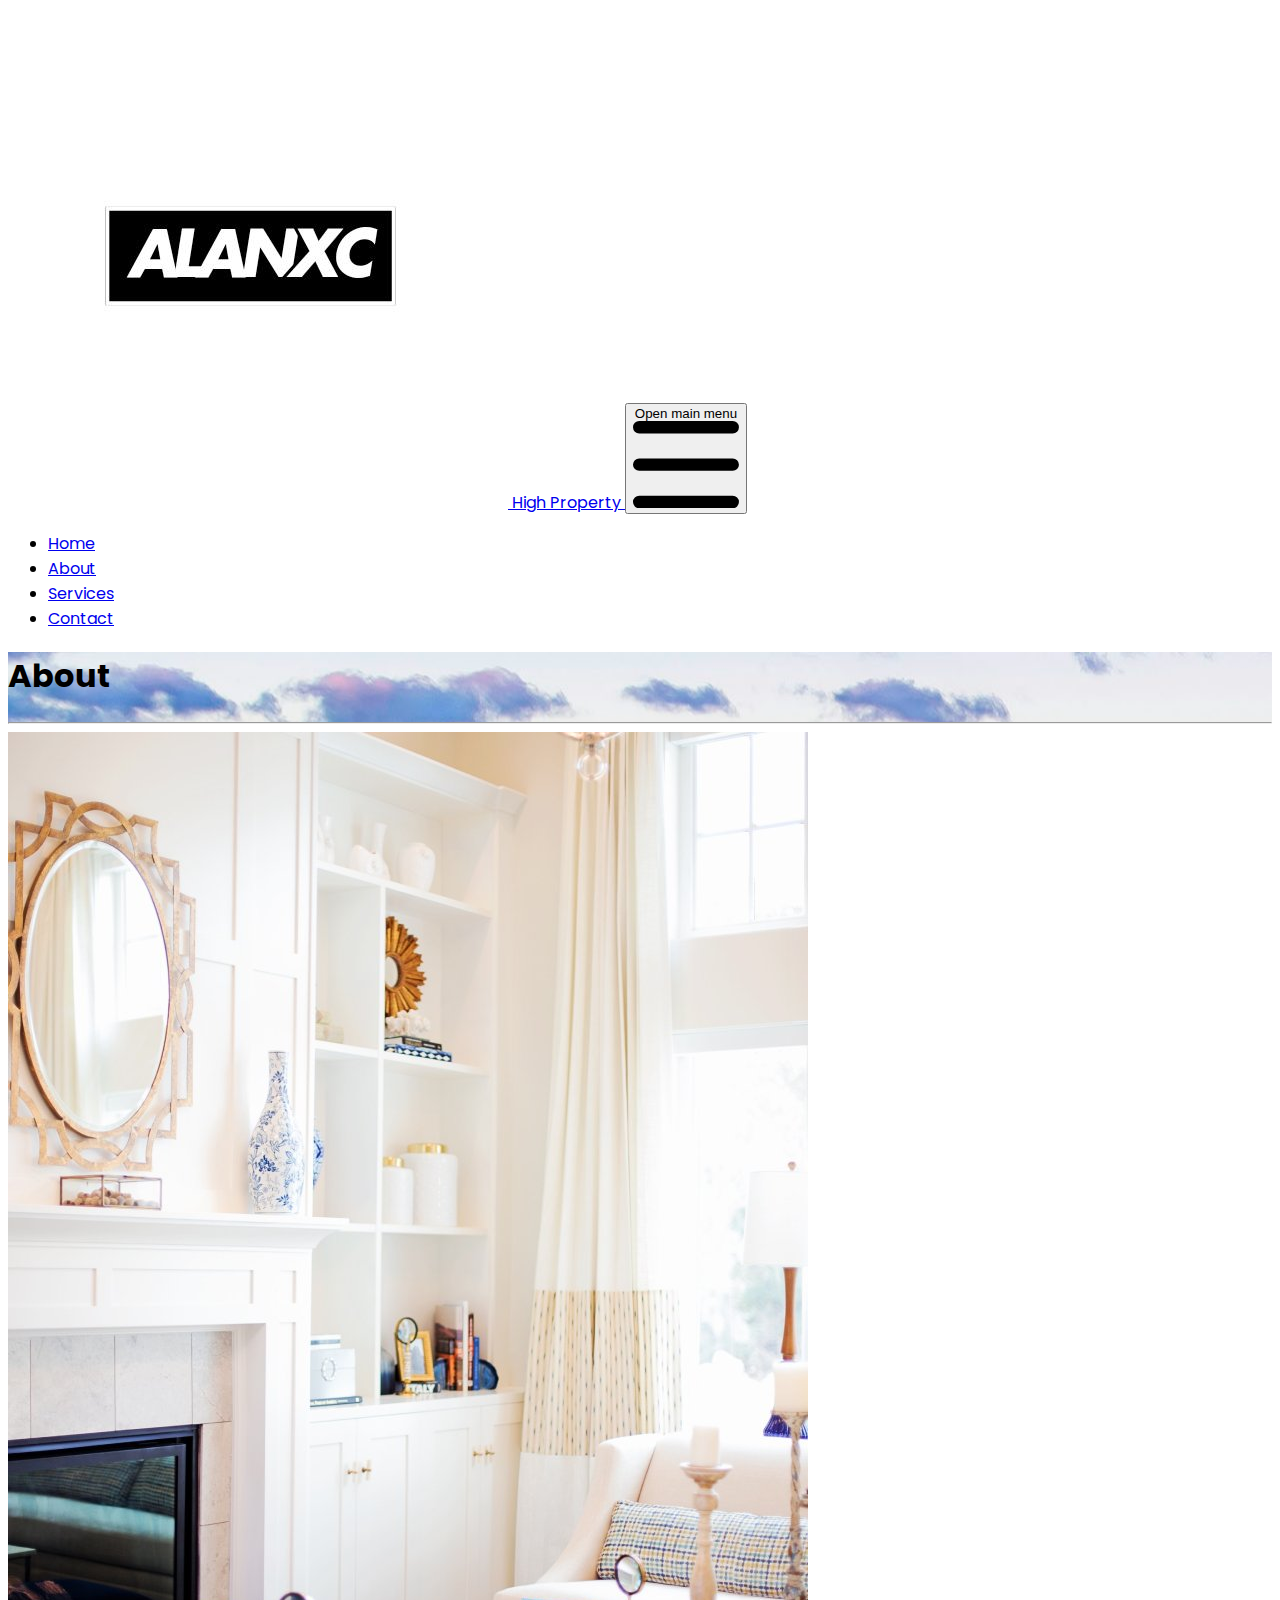
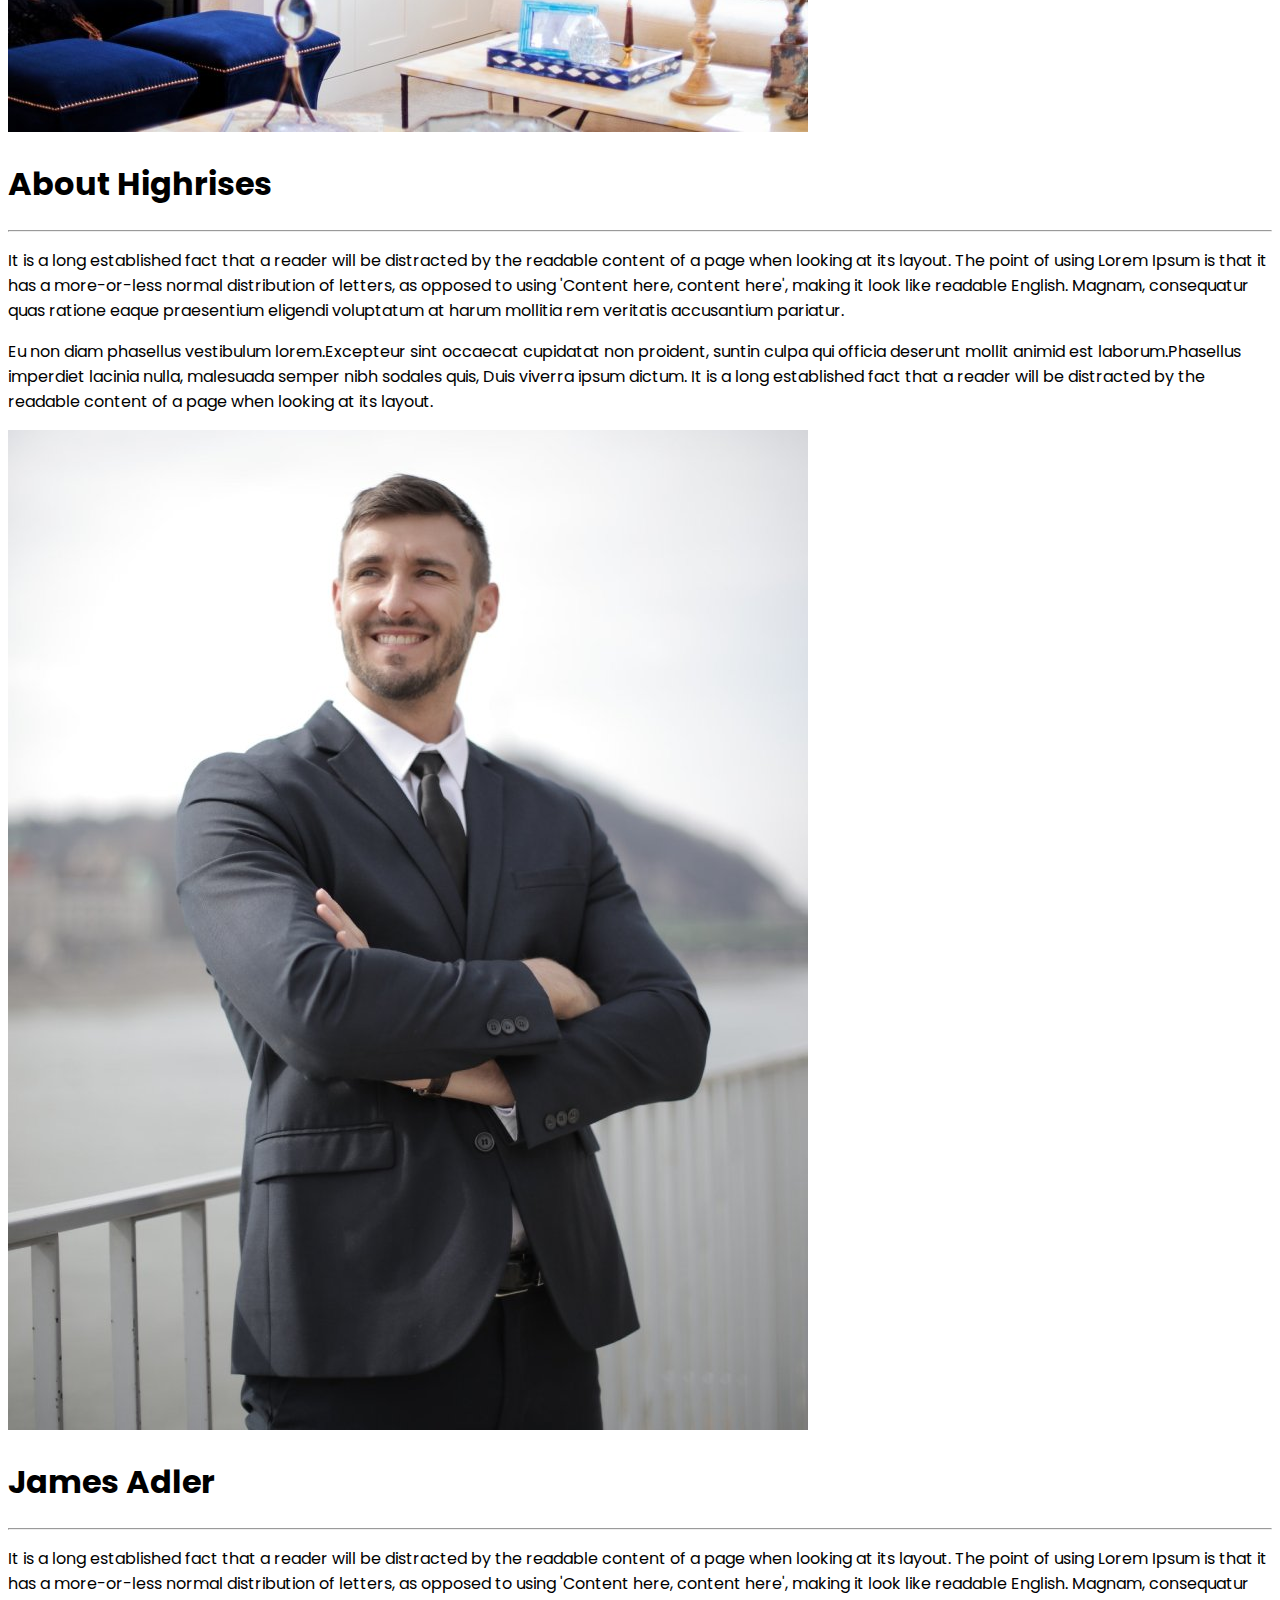
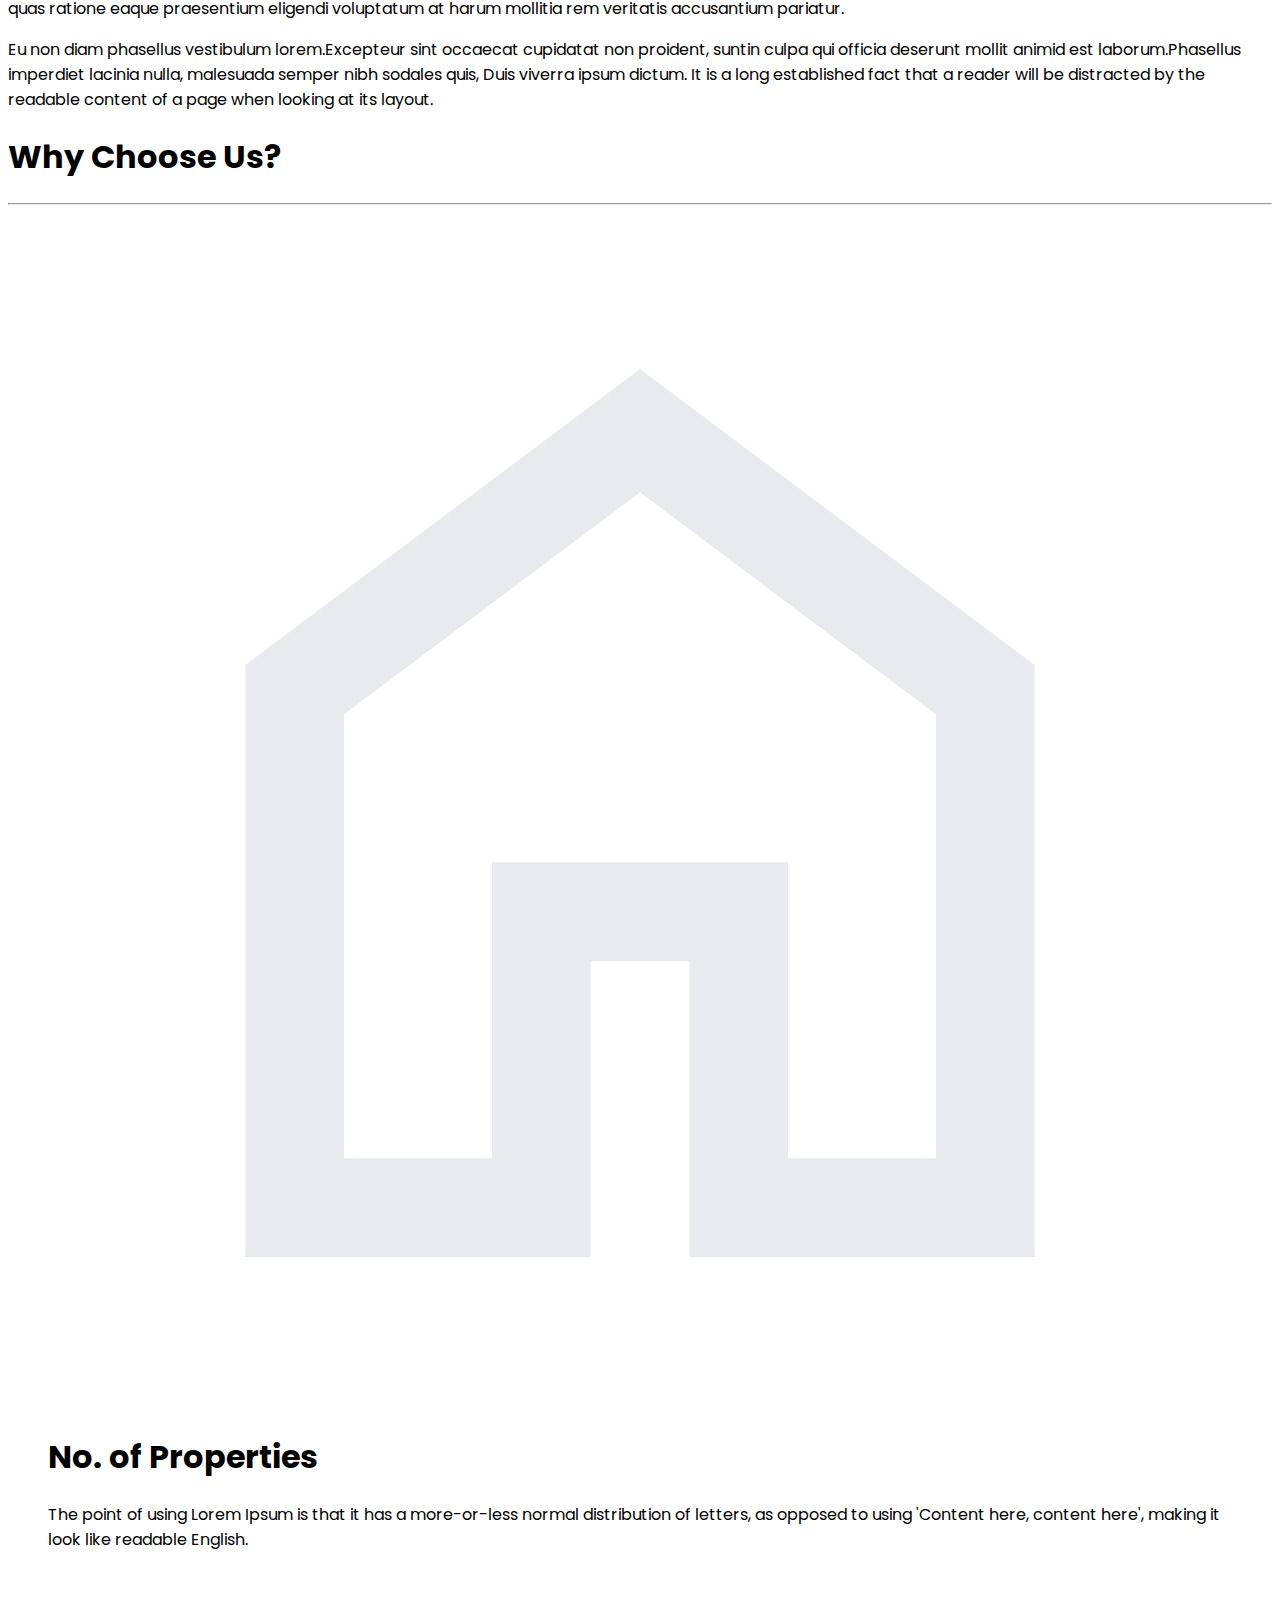
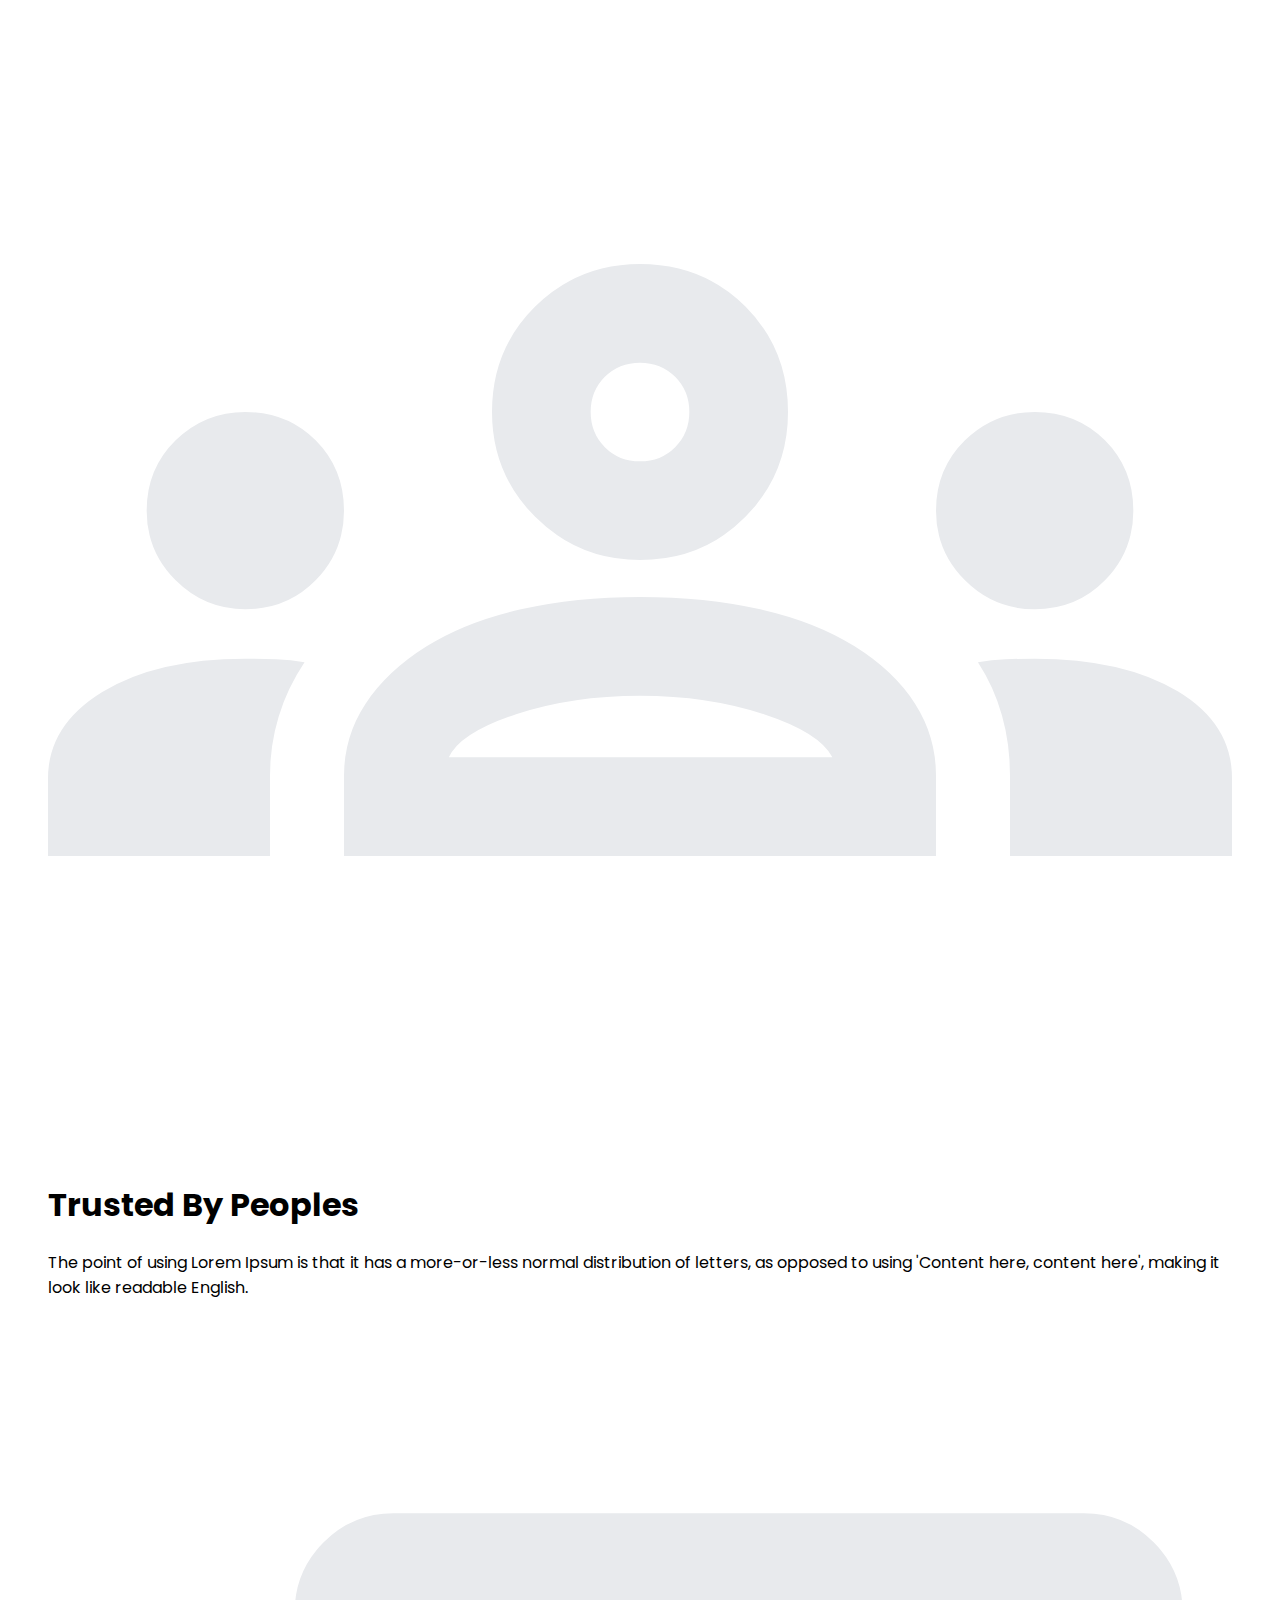
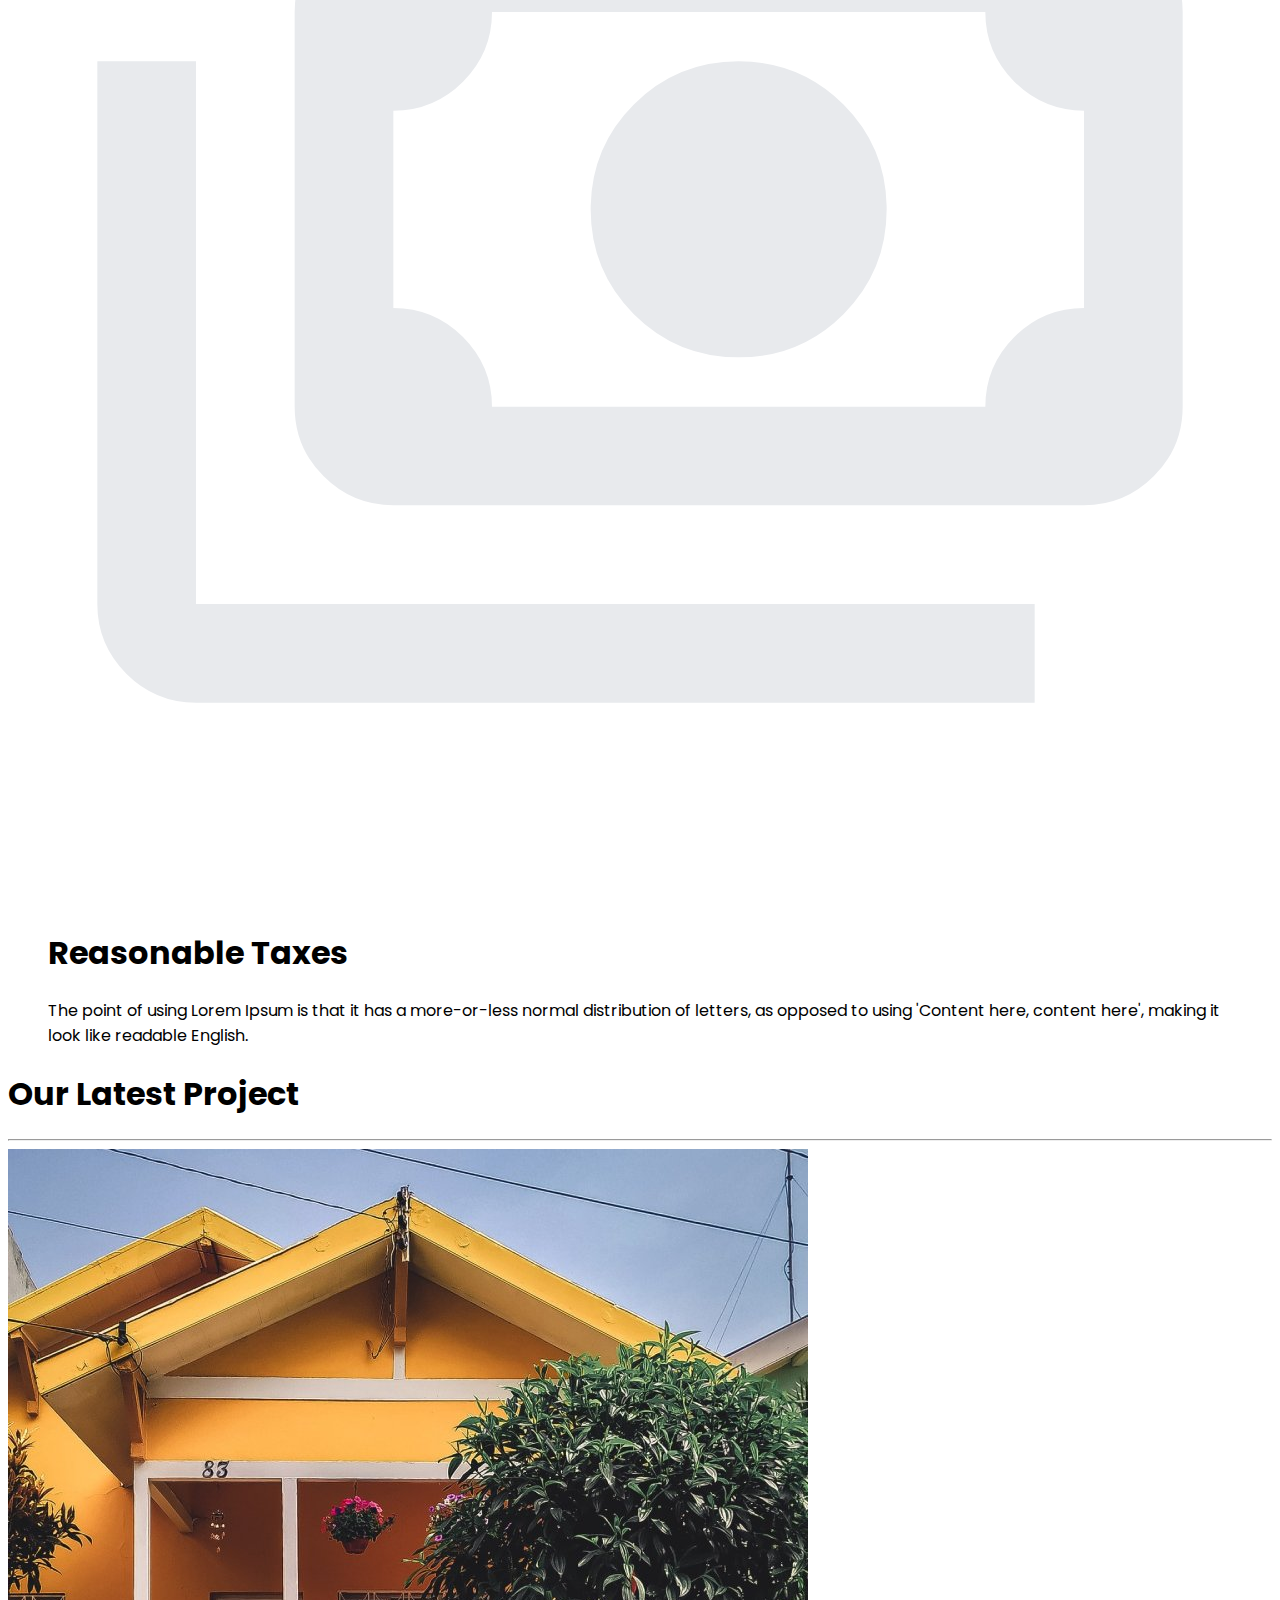
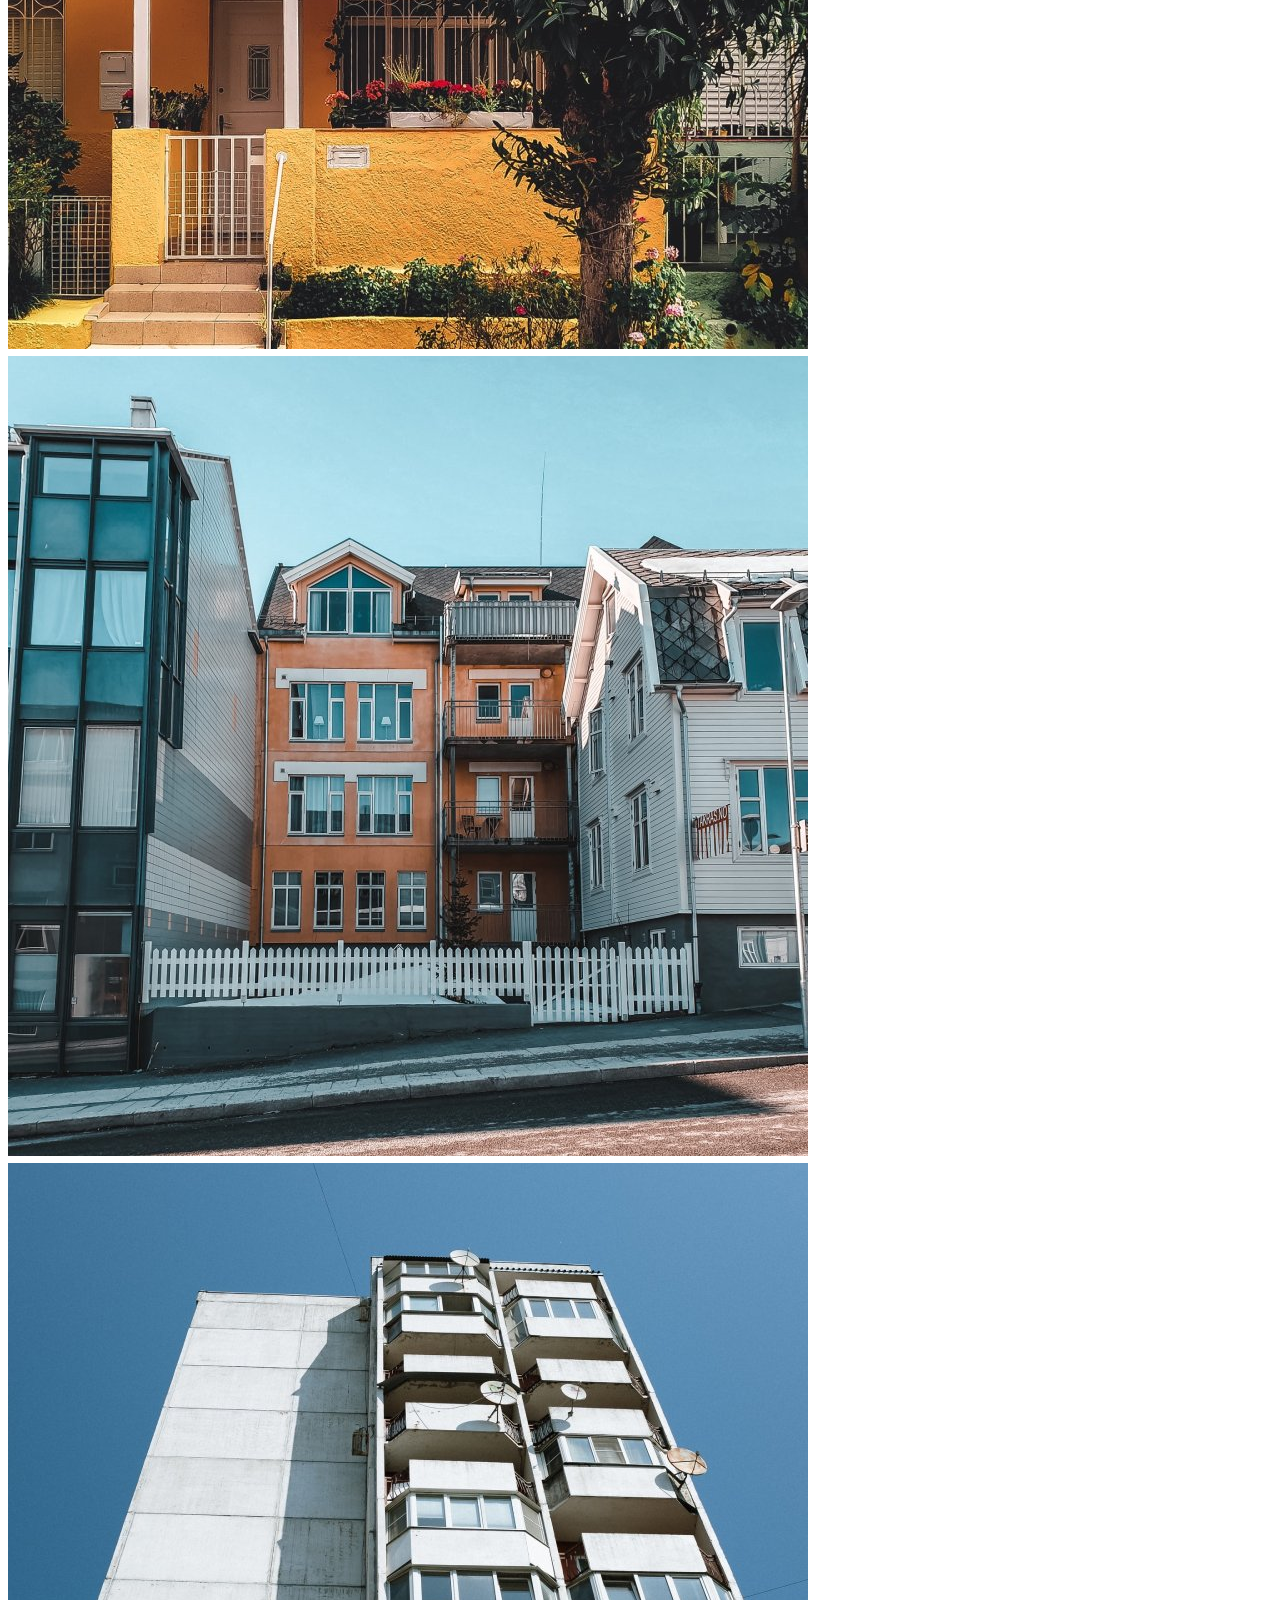
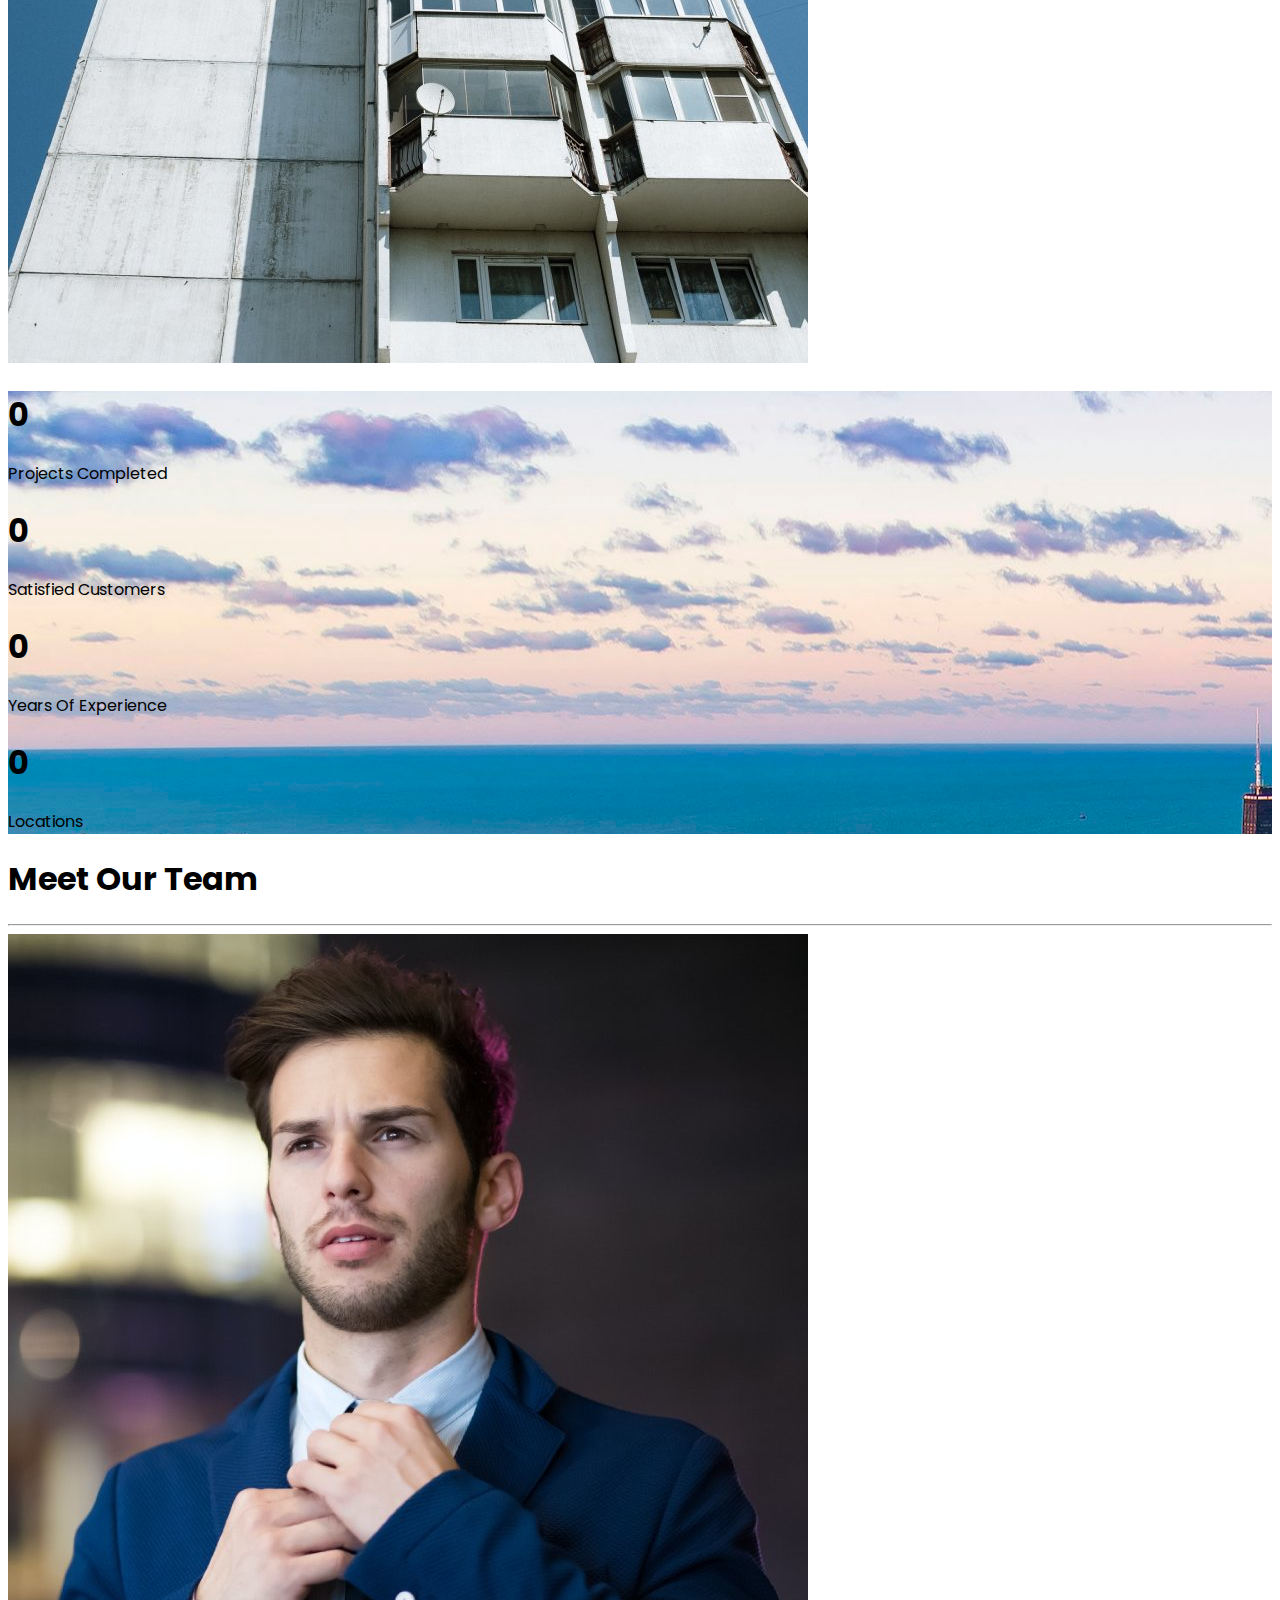
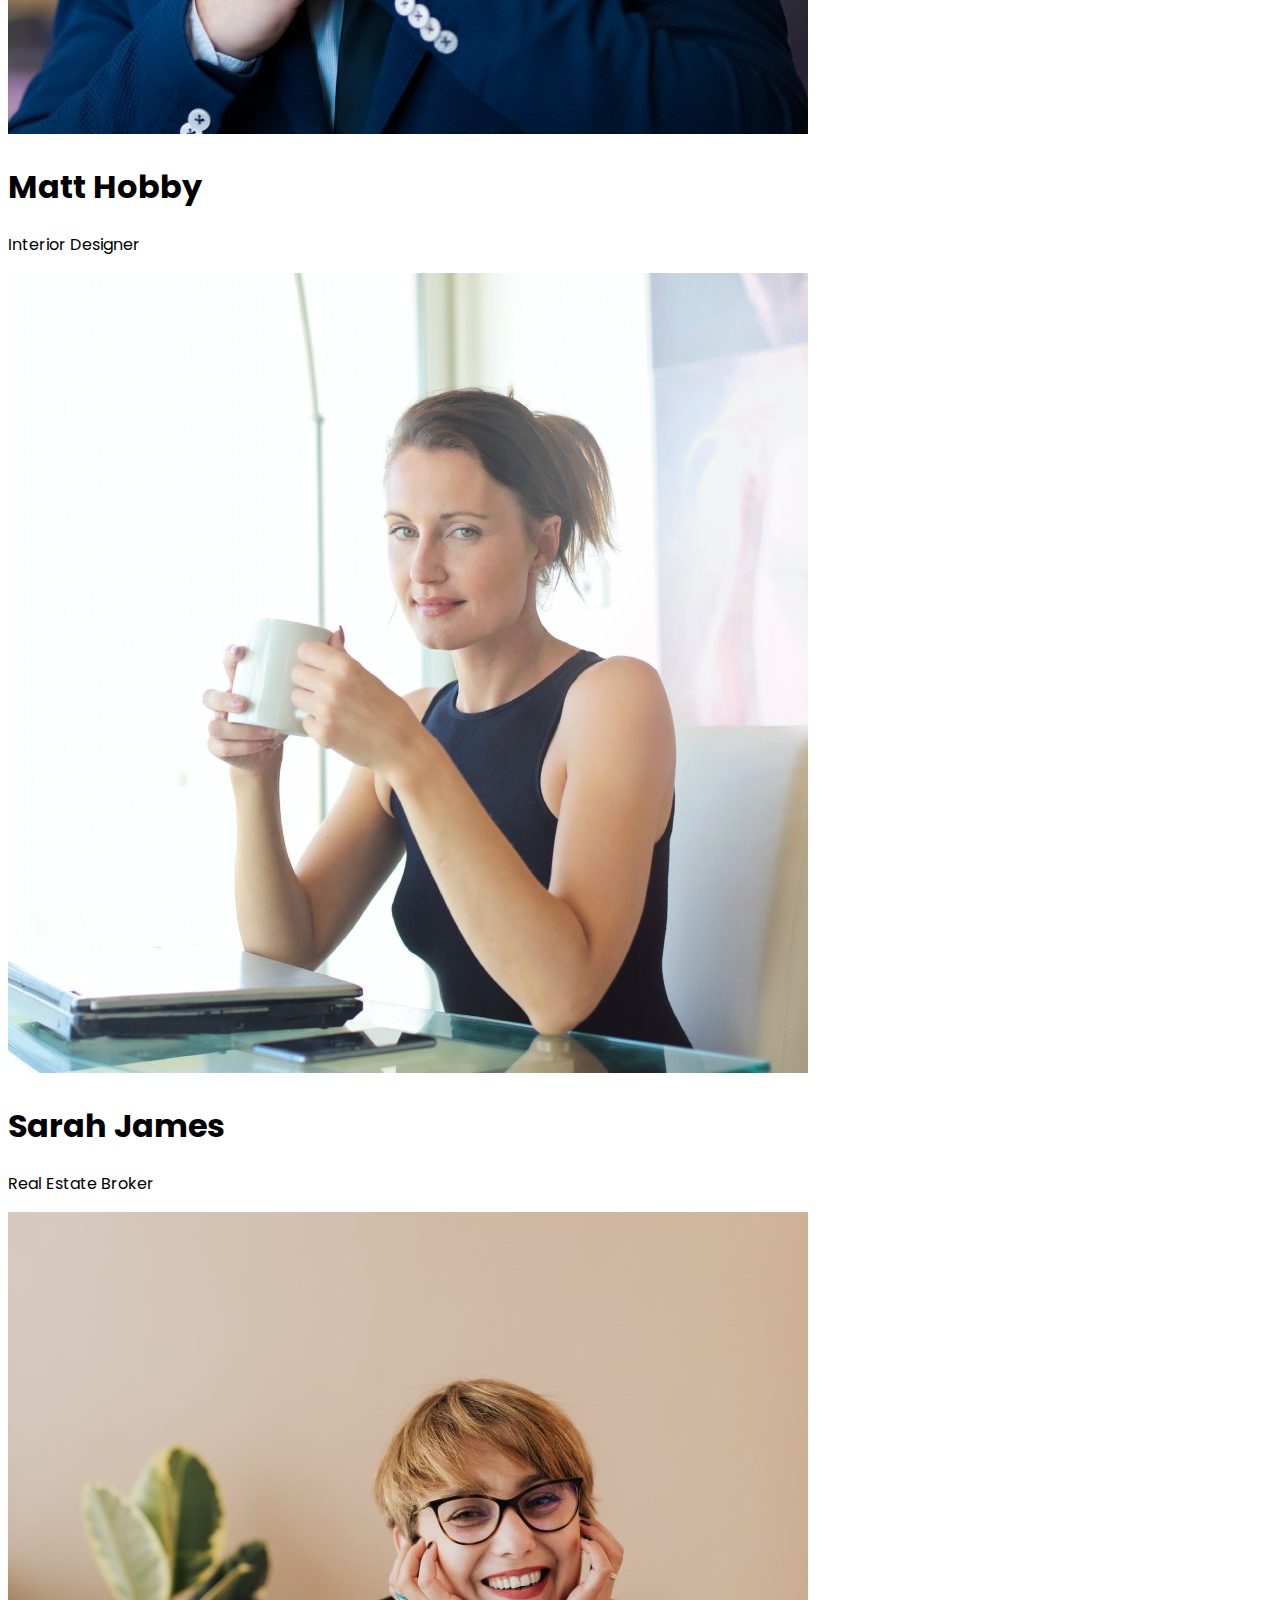
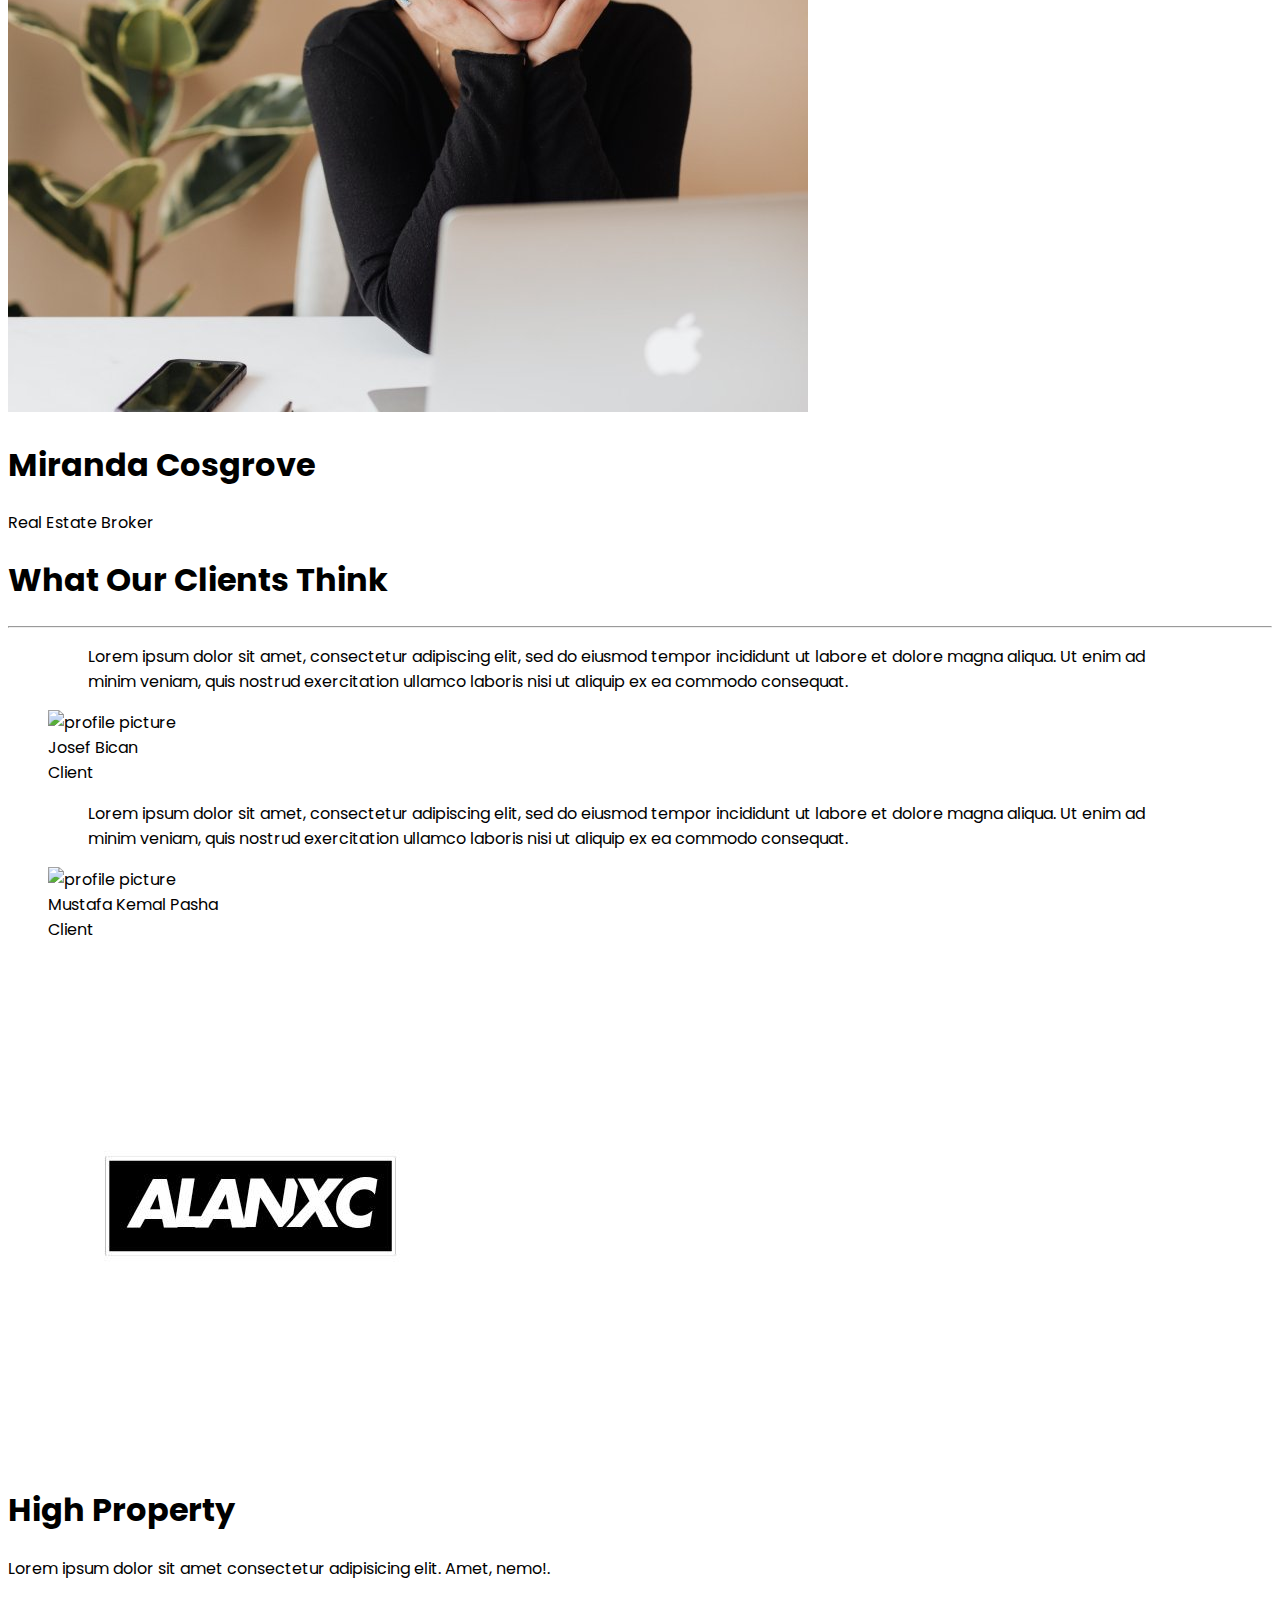
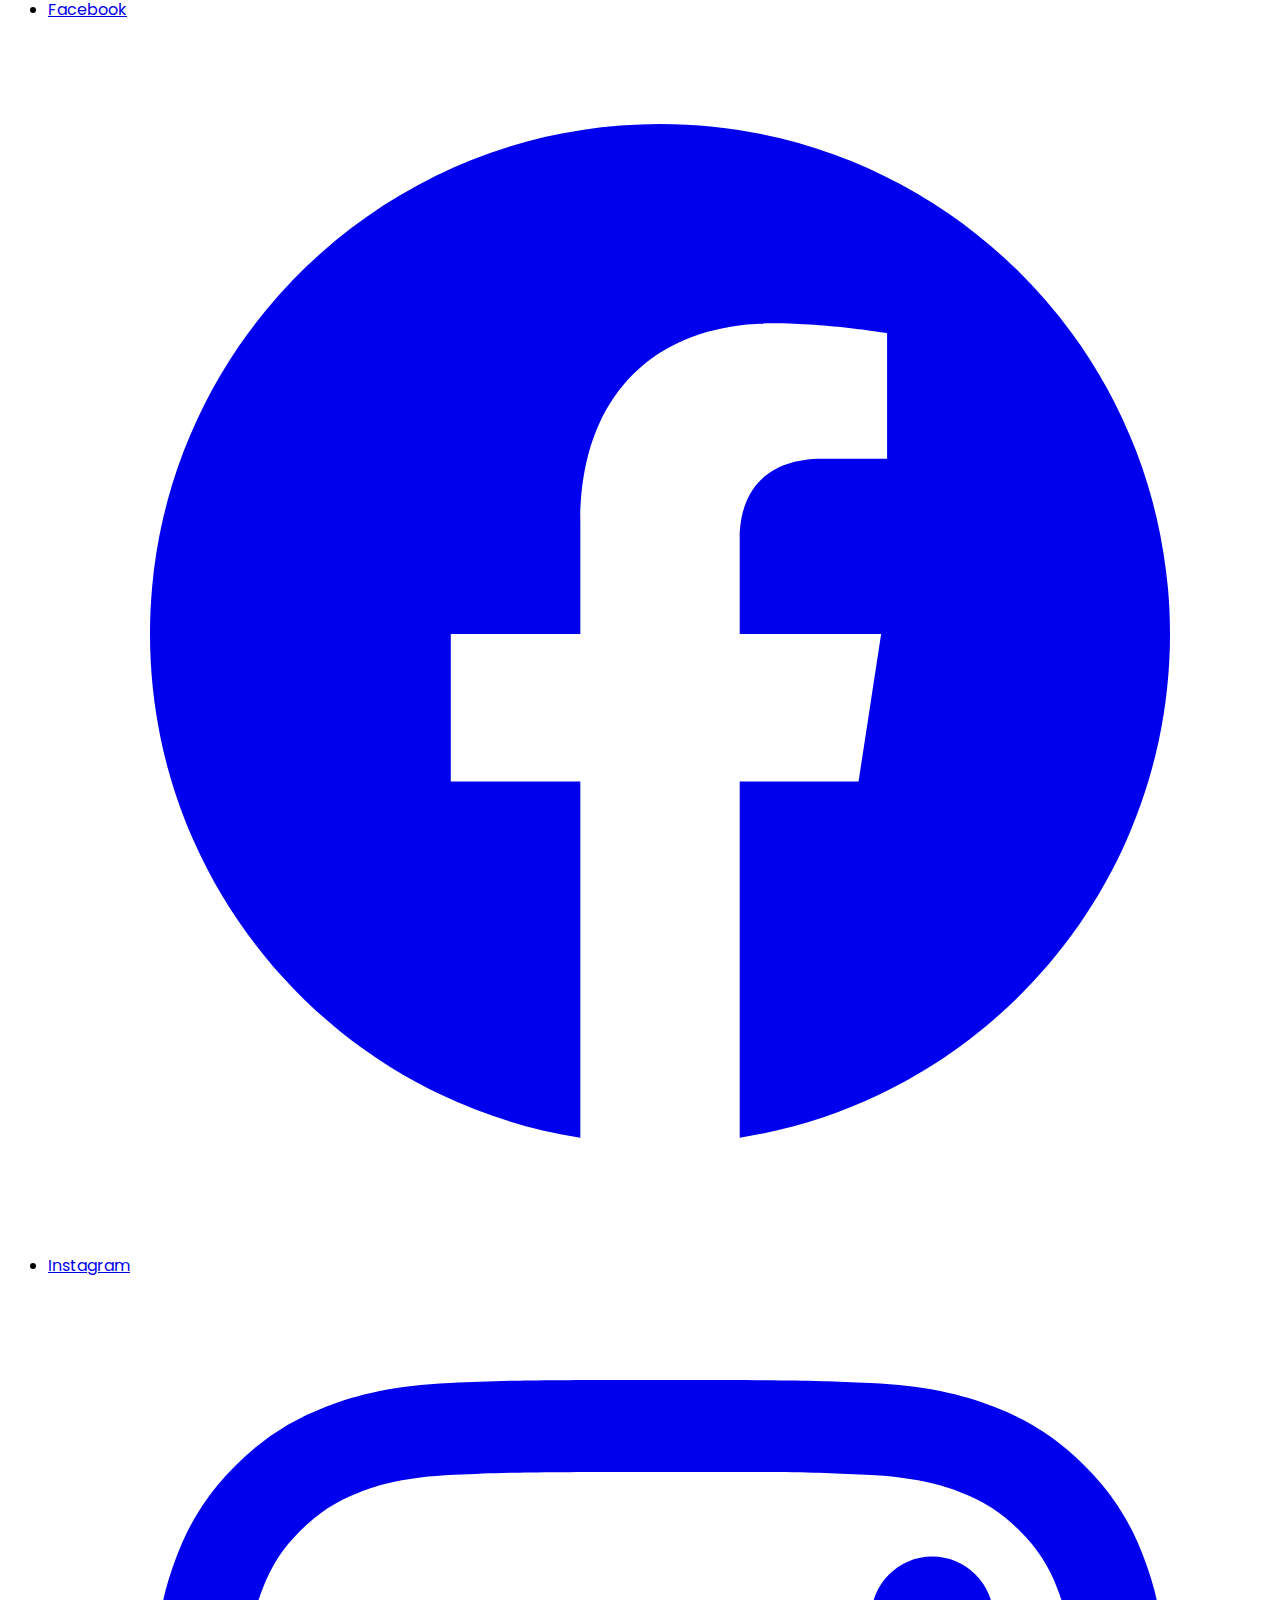
==== commit dc9e7a0c: "adding services" ====
--- a/about.html
+++ b/about.html
@@ -66,7 +66,7 @@
     <header class="bg-header relative">
       <div class="absolute inset-0 bg-black/40"></div>
       <div class="relative pt-[16rem] pb-[7rem] pl-5 space-y-5 text-slate-100">
-        <h1 class="text-5xl font-bold uppercase md:text-7xl">Tentang</h1>
+        <h1 class="text-5xl font-bold uppercase md:text-7xl">About</h1>
         <hr class="w-1/2 lg:w-1/3 border-2" />
       </div>
     </header>
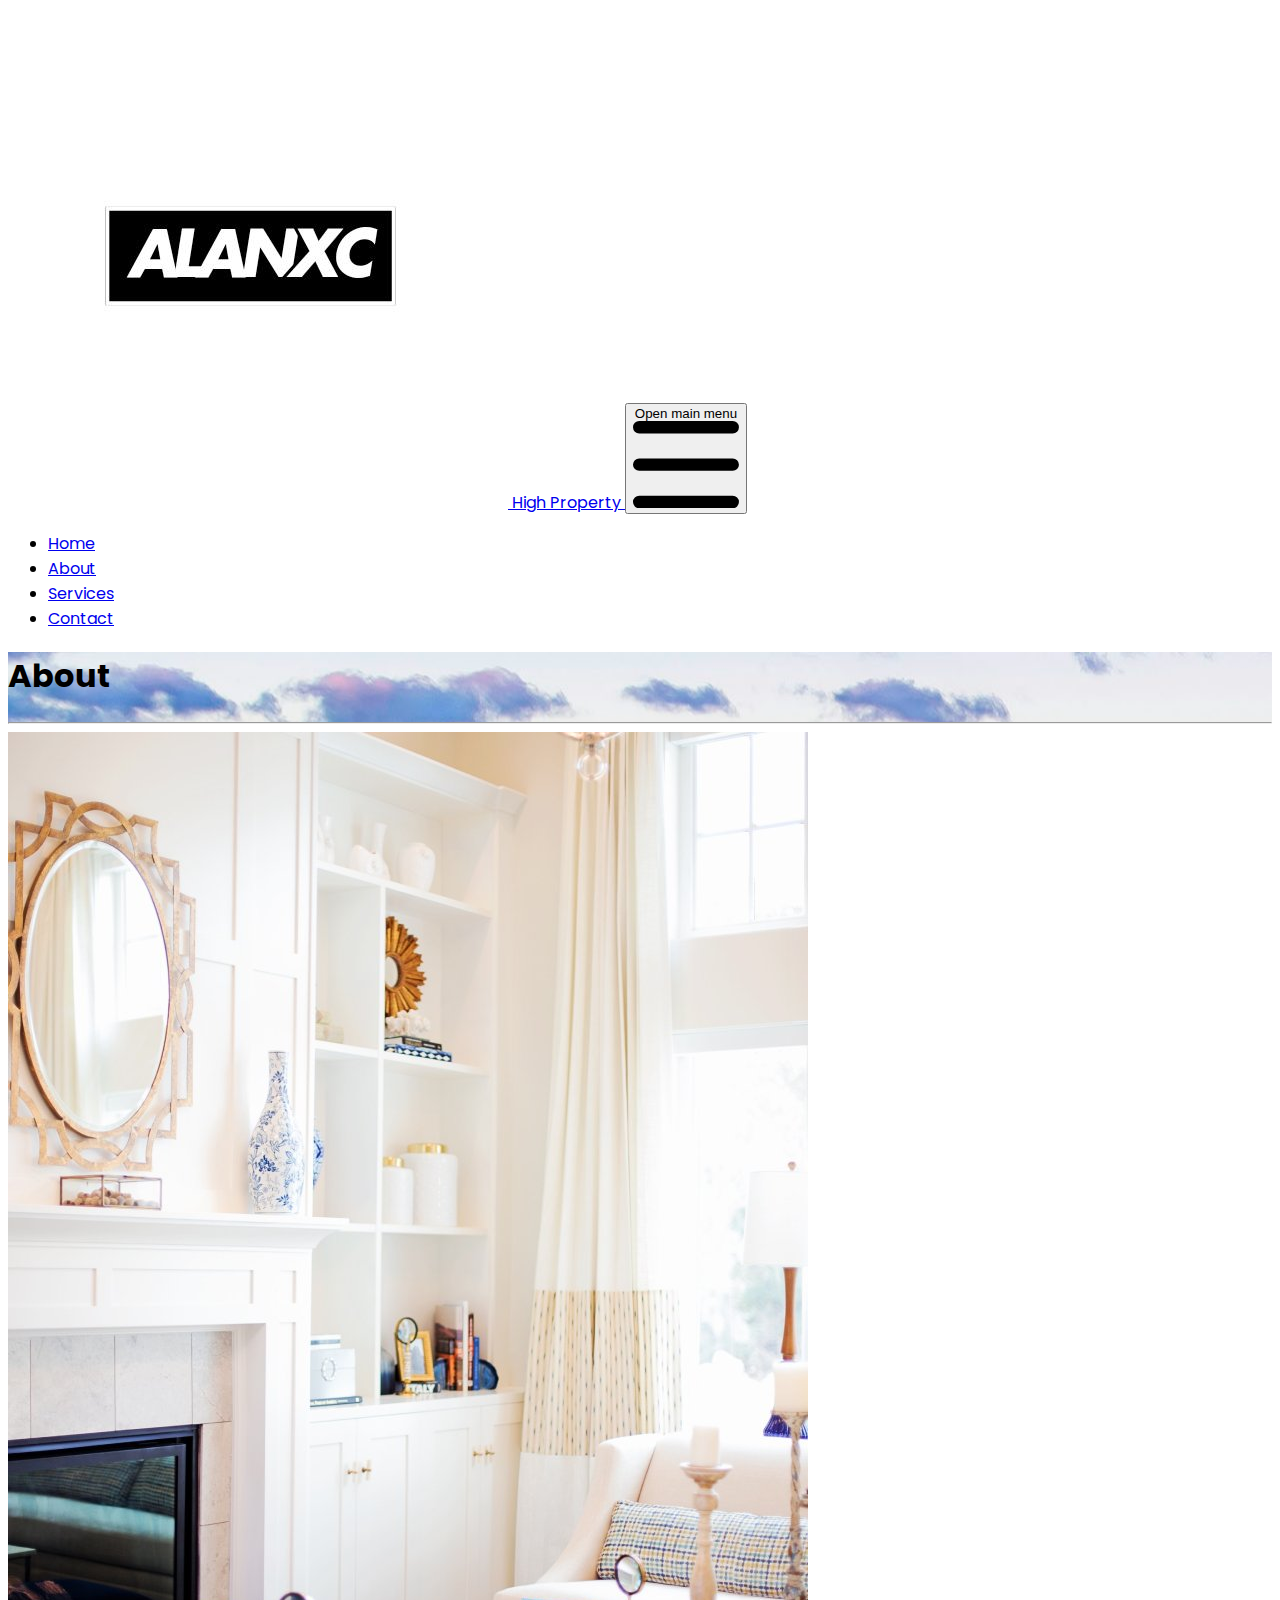
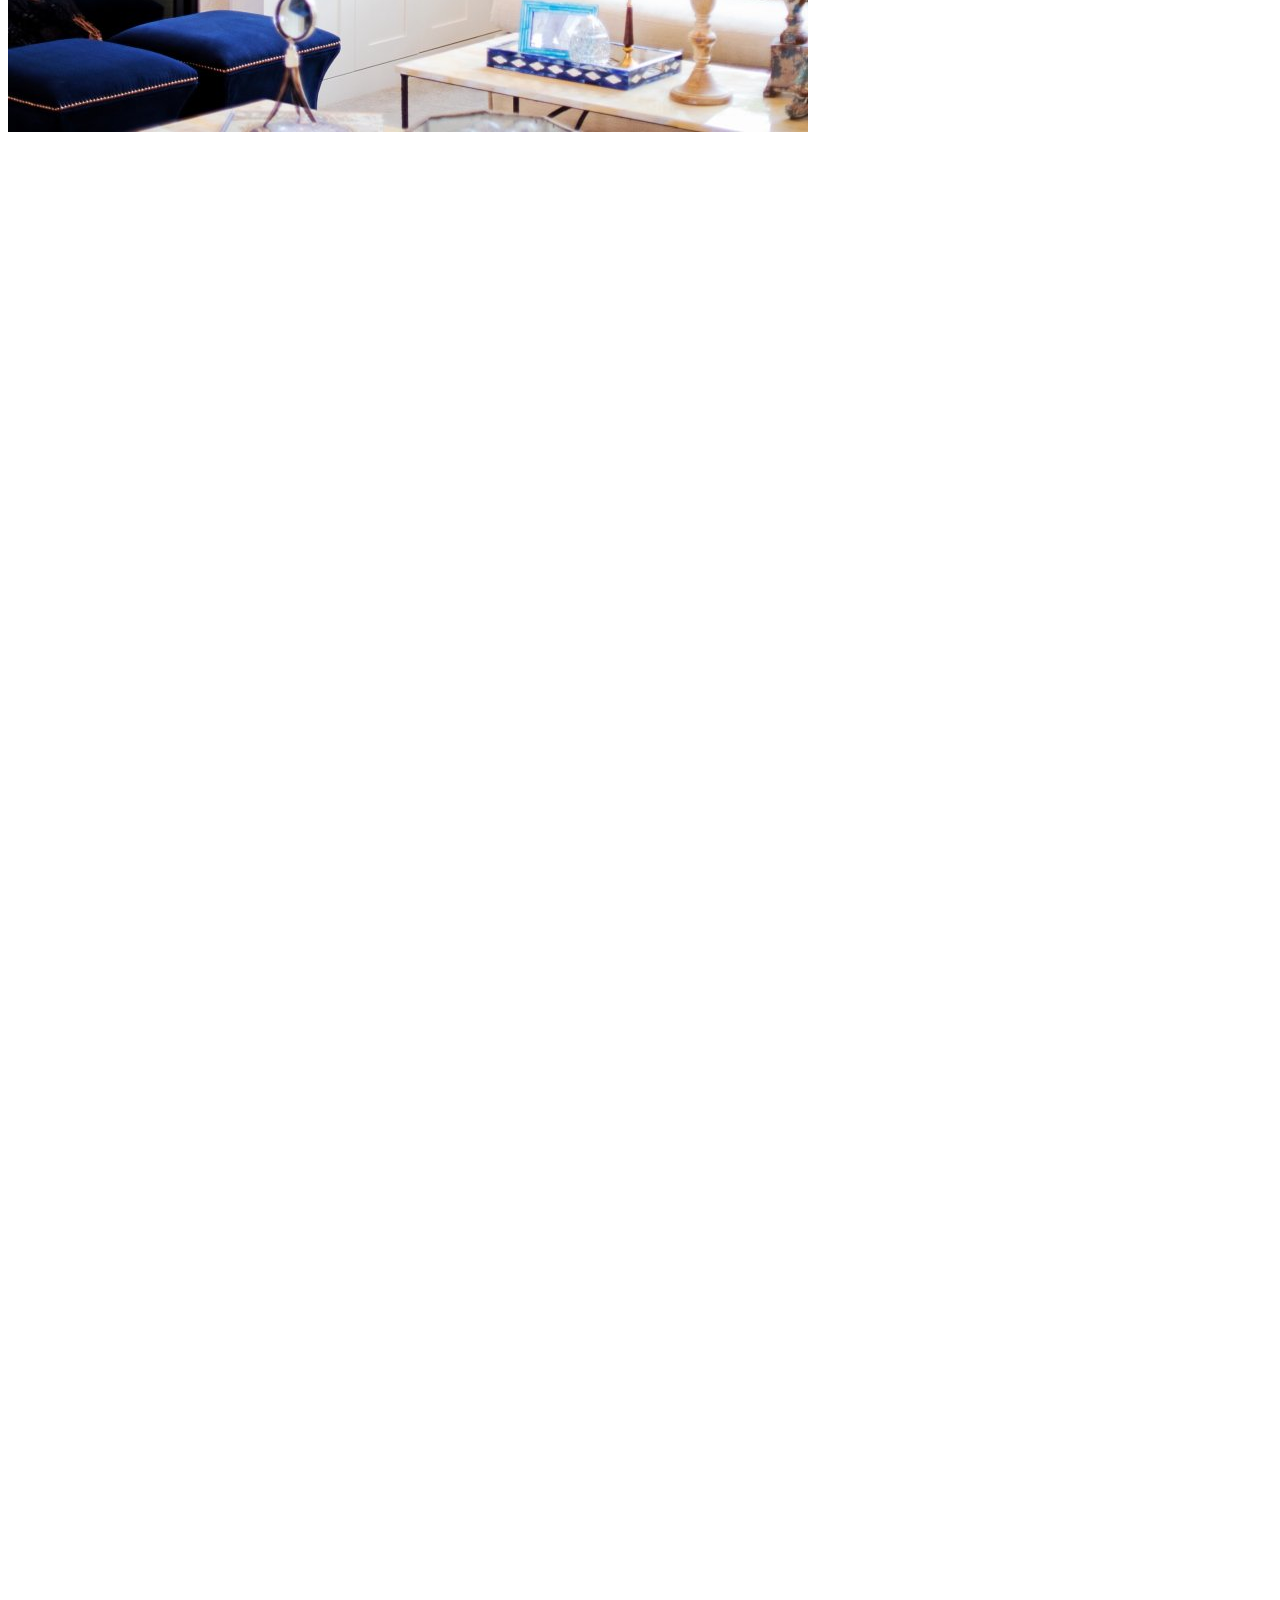
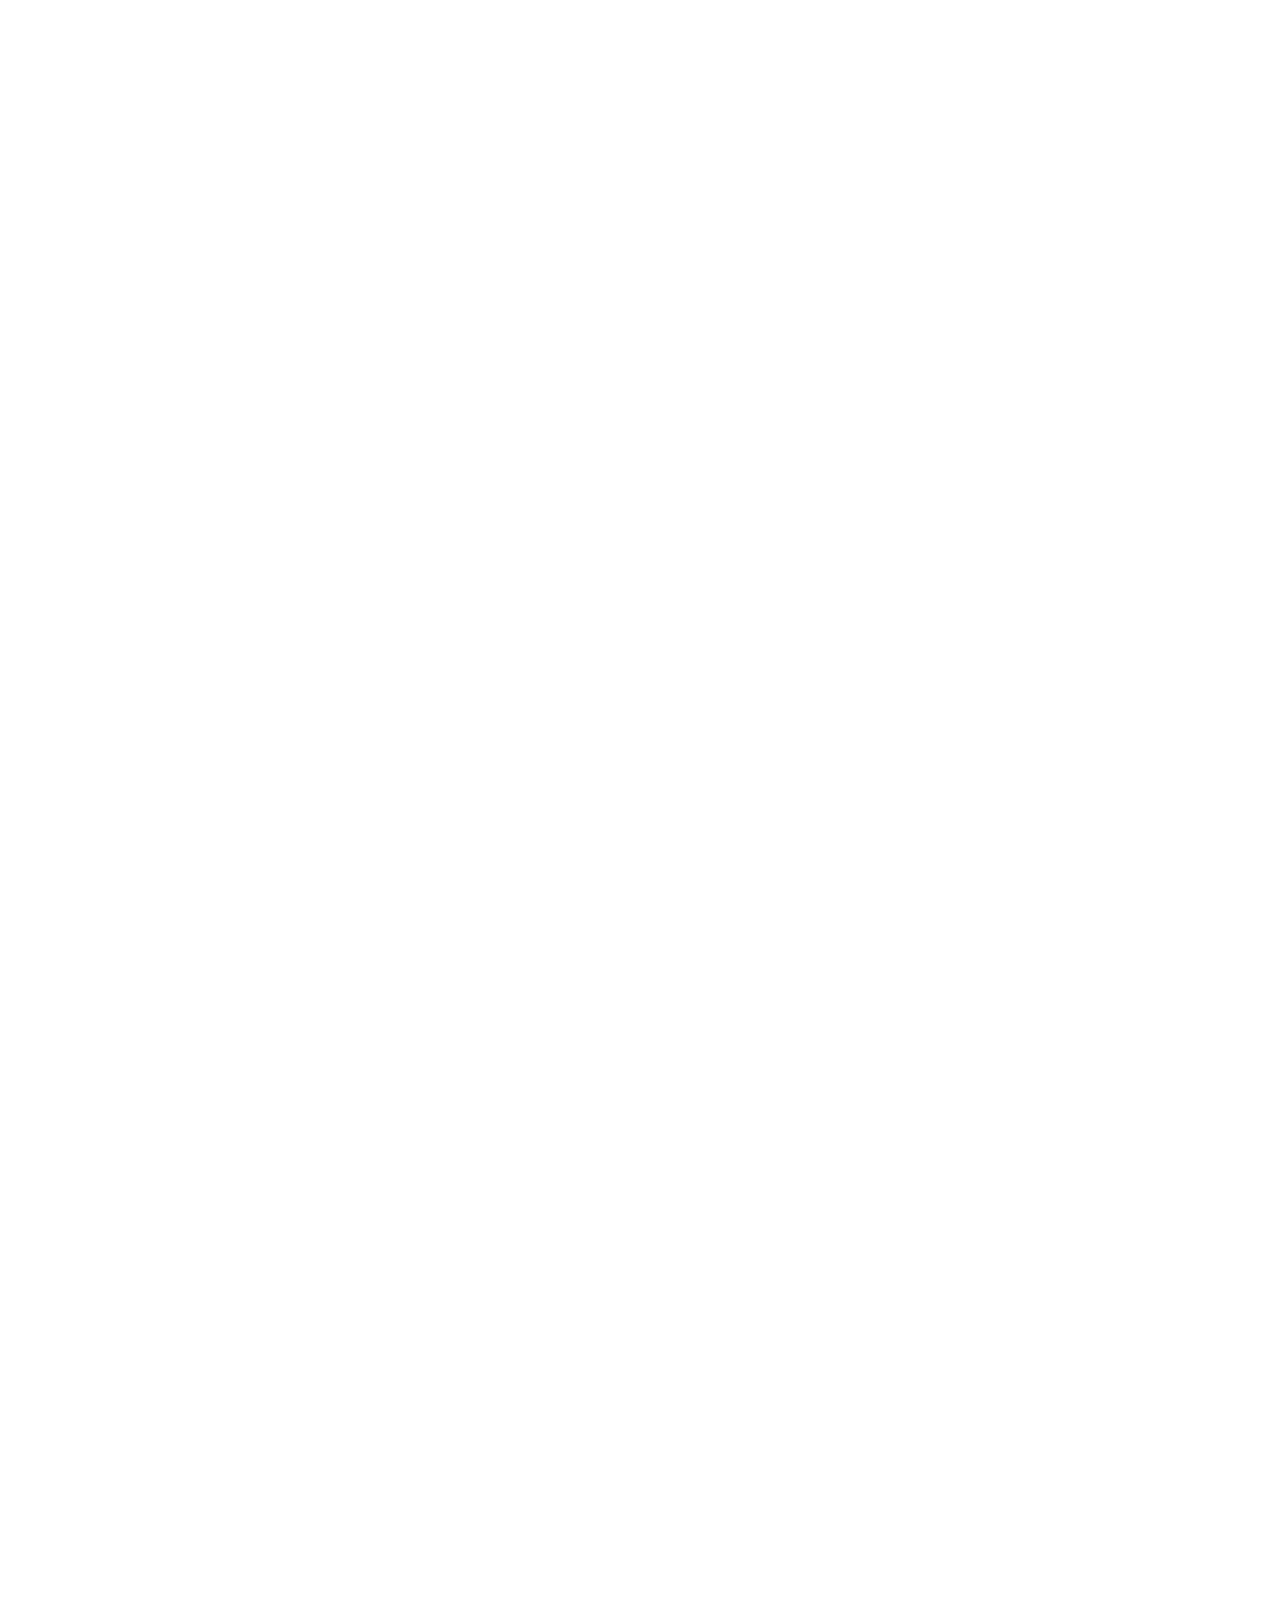
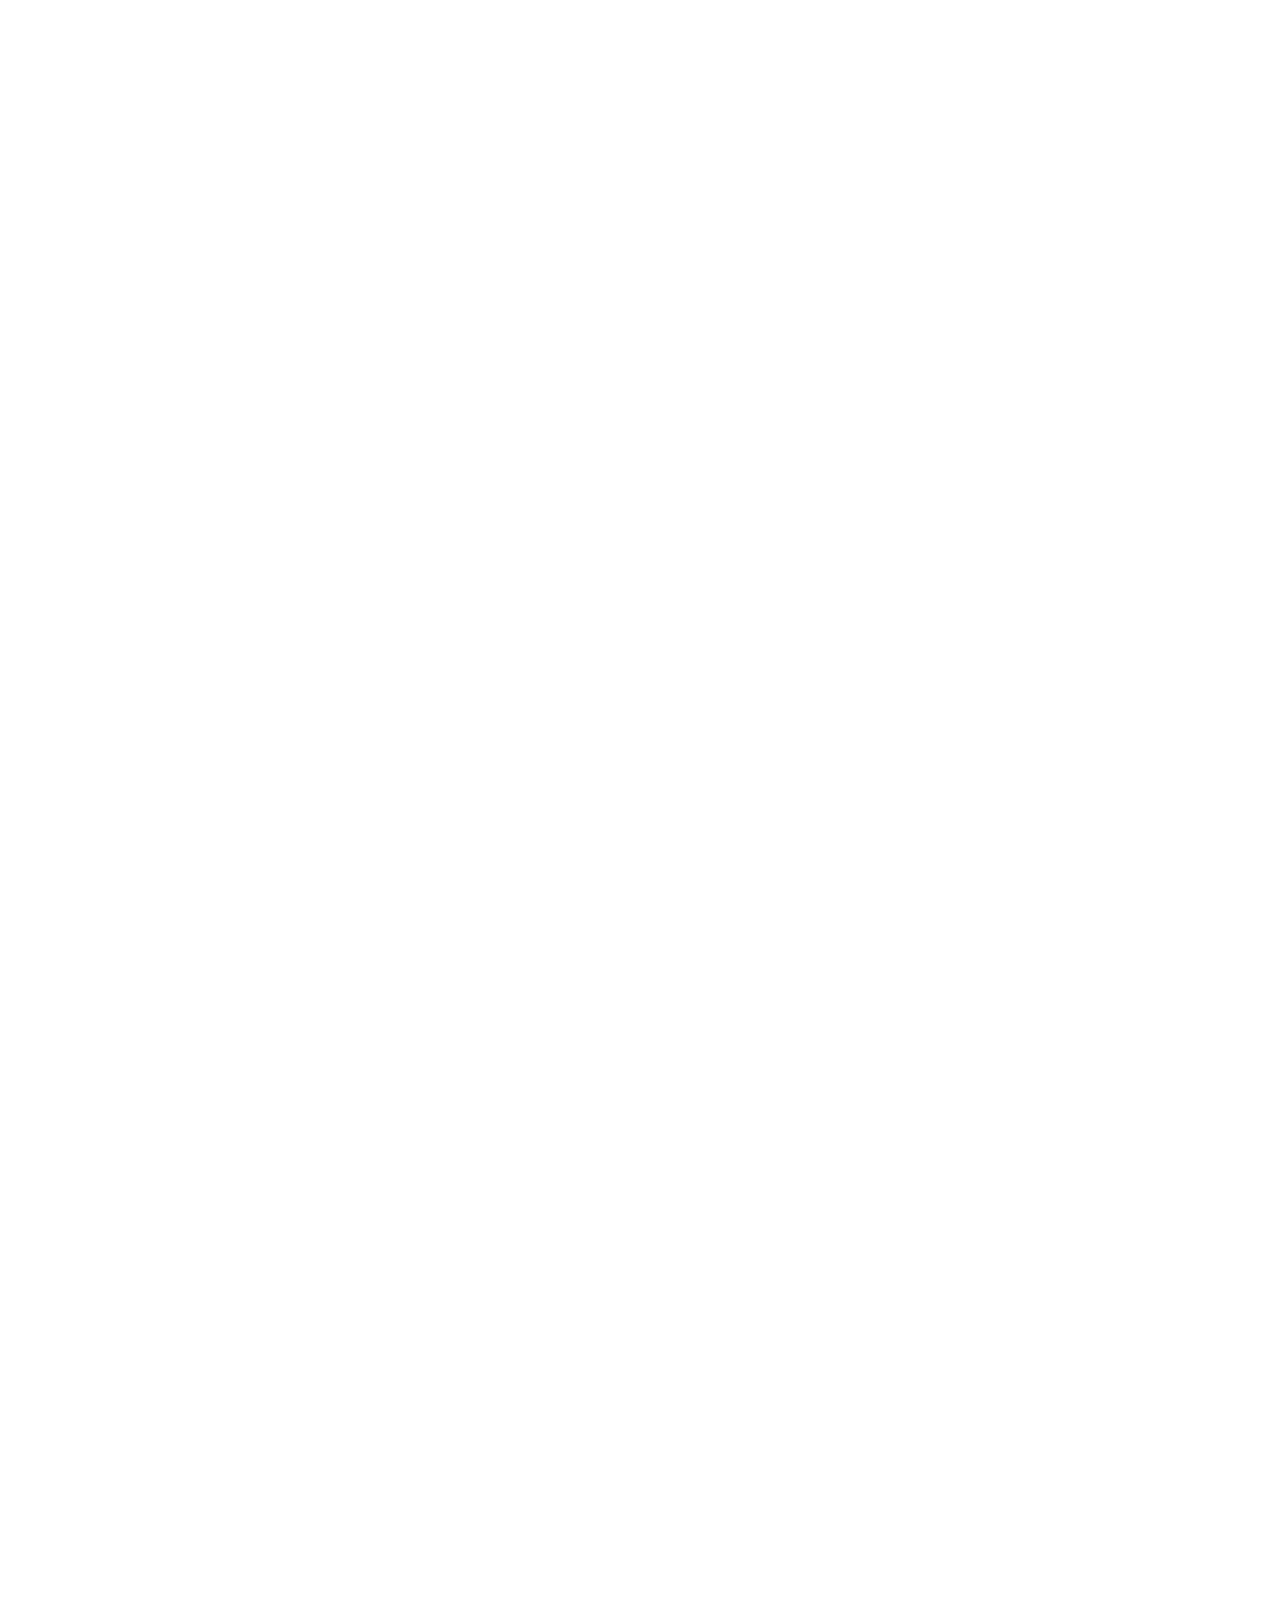
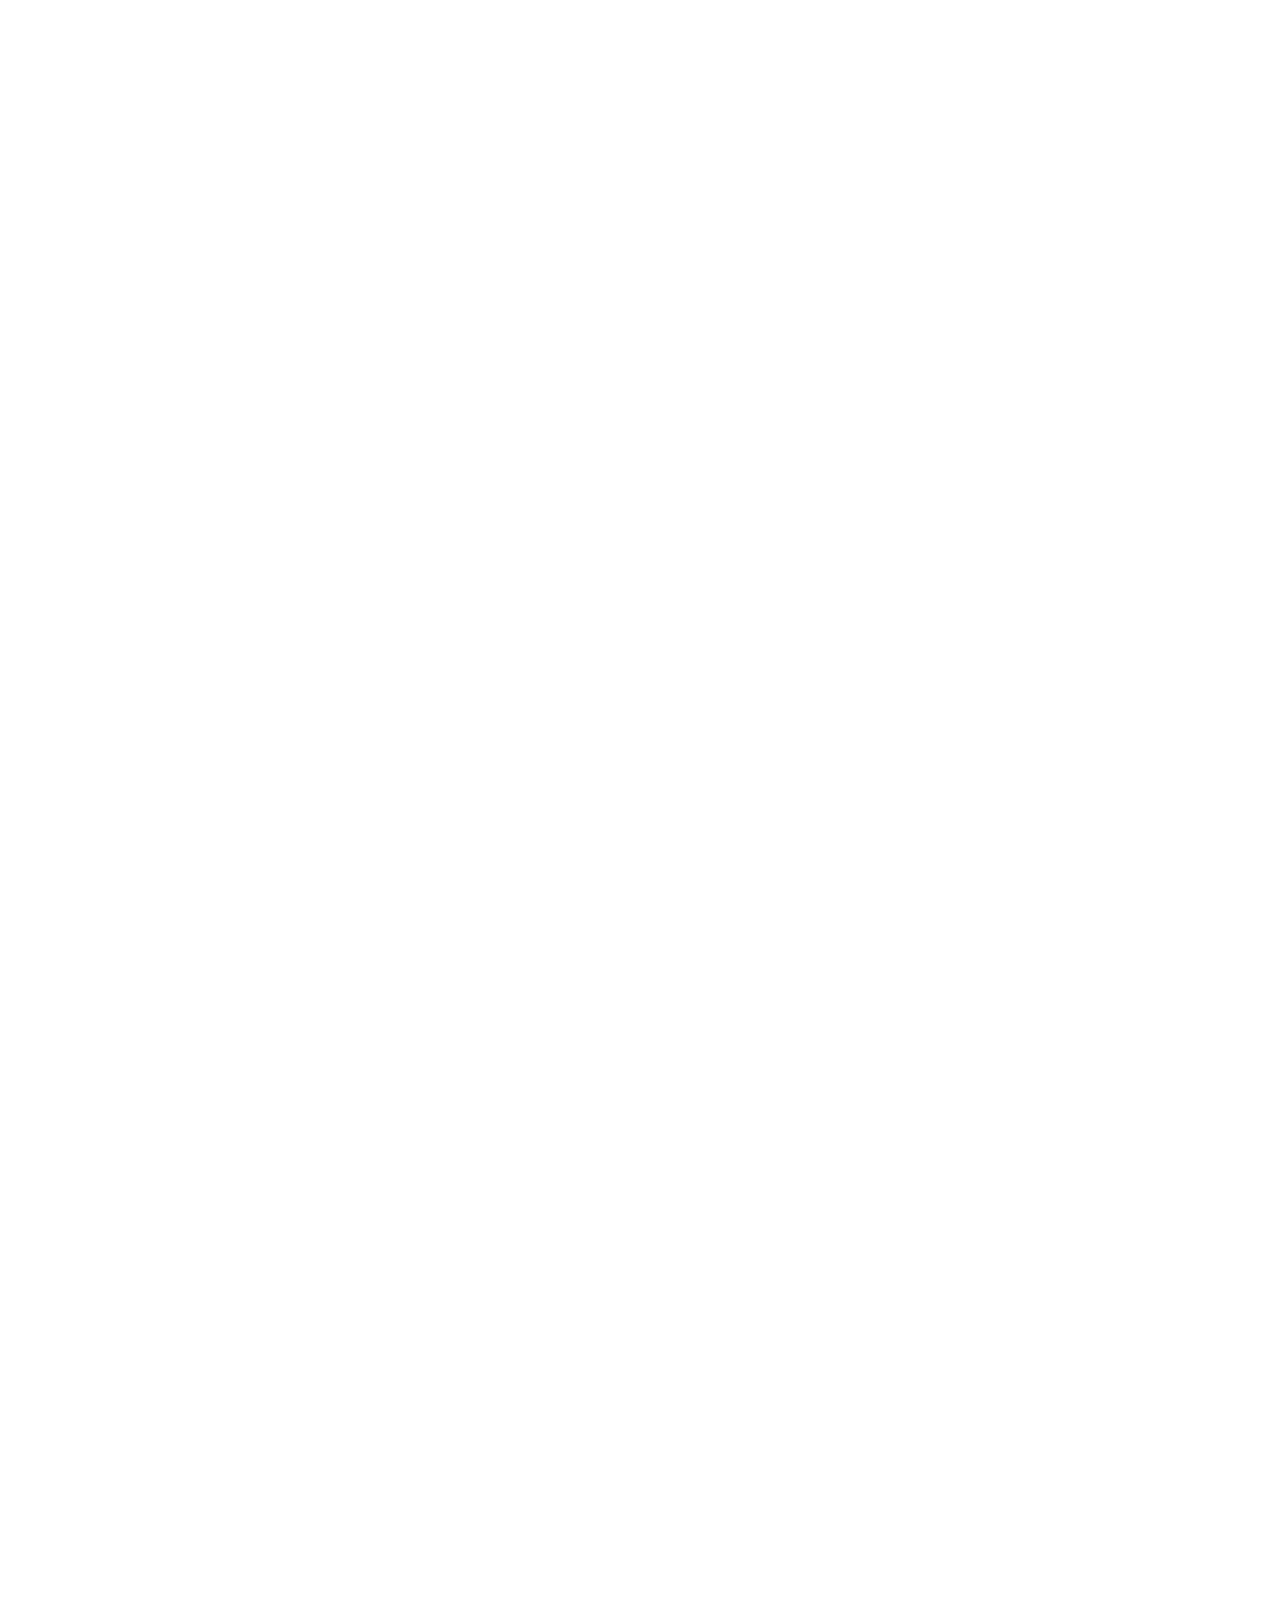
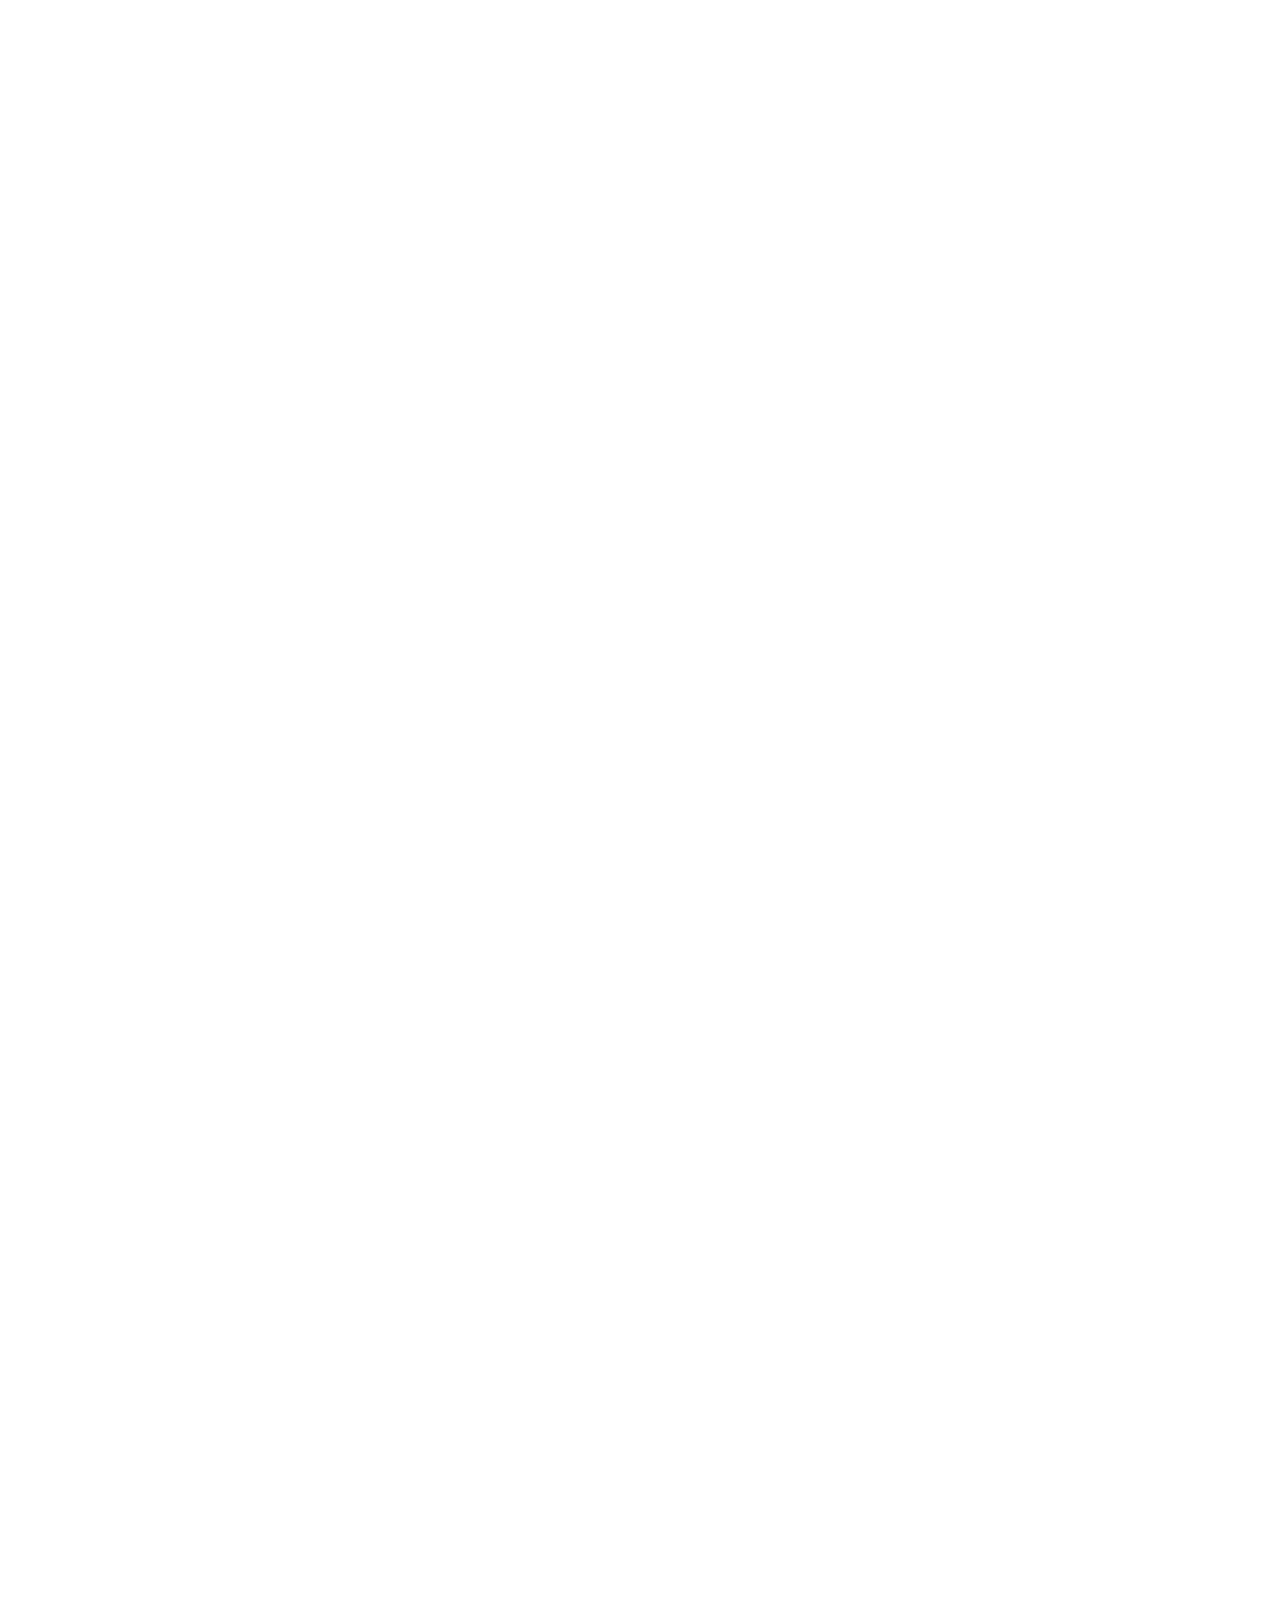
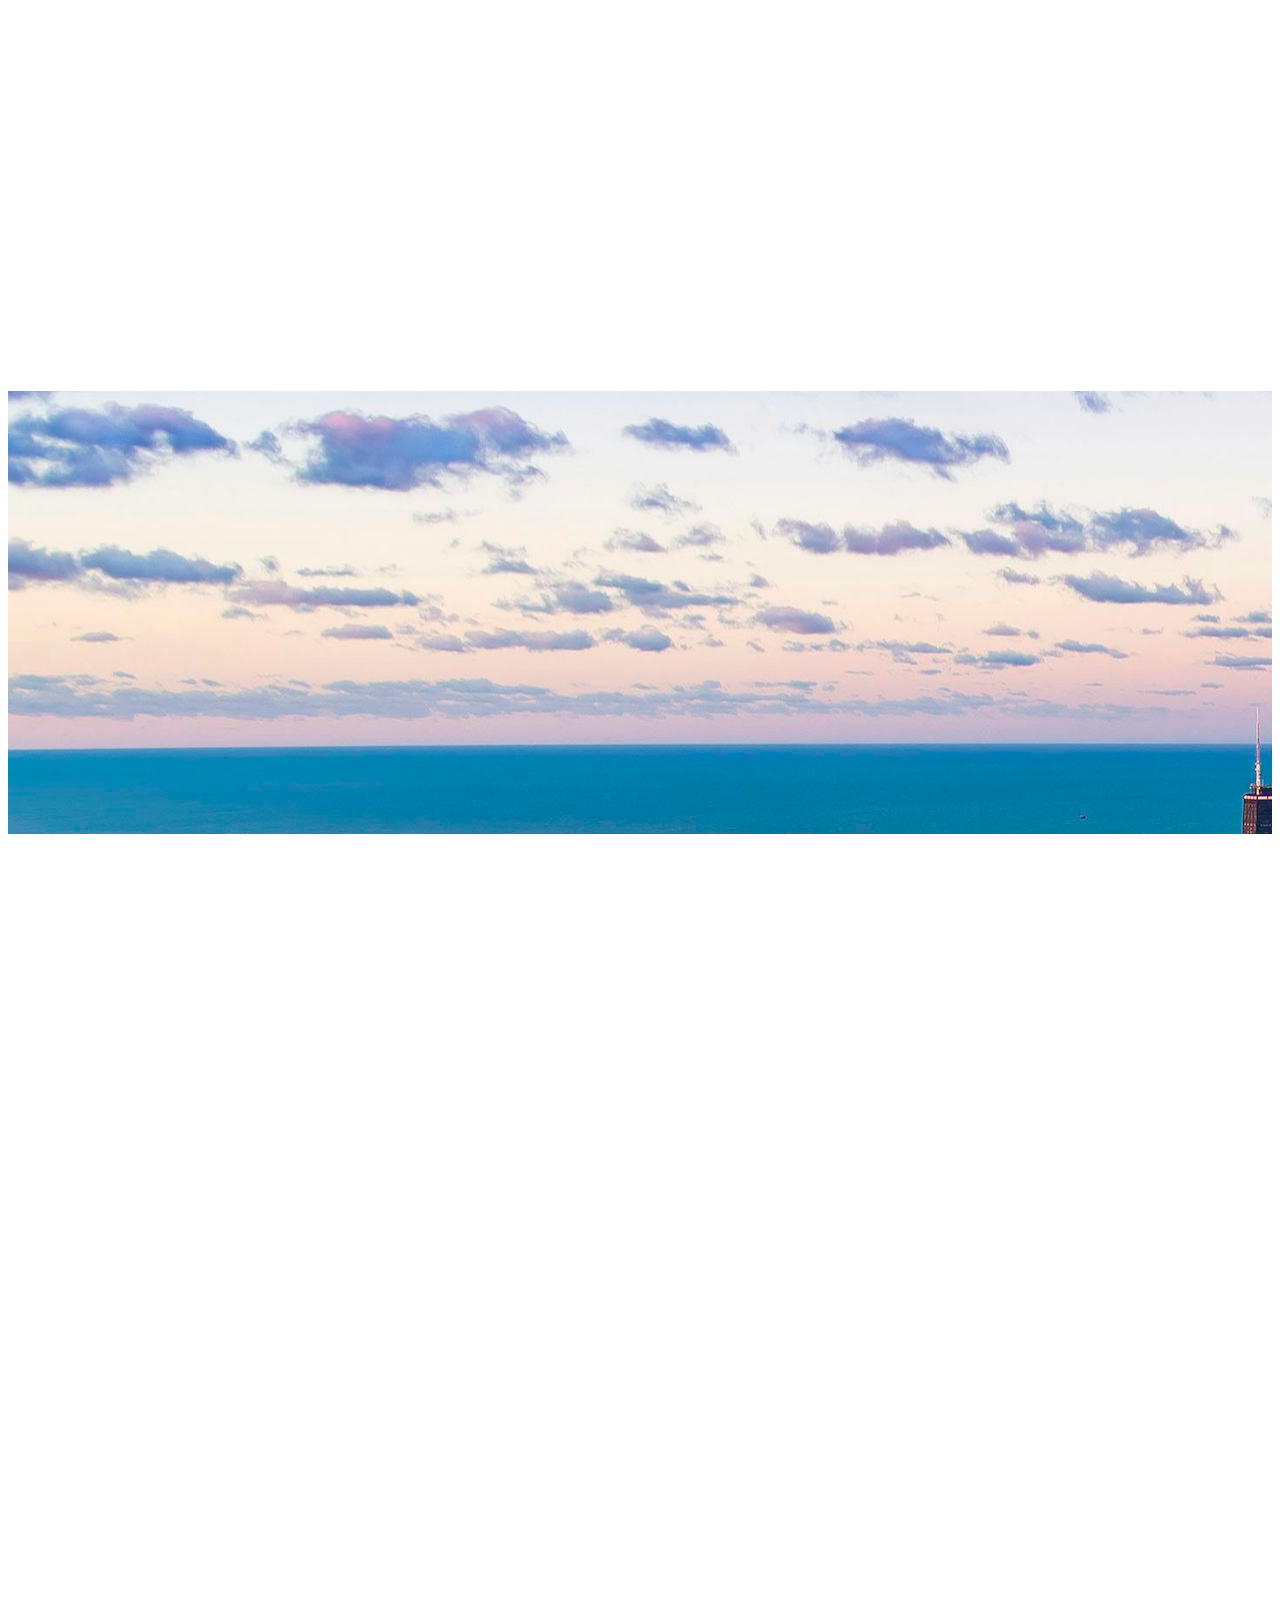
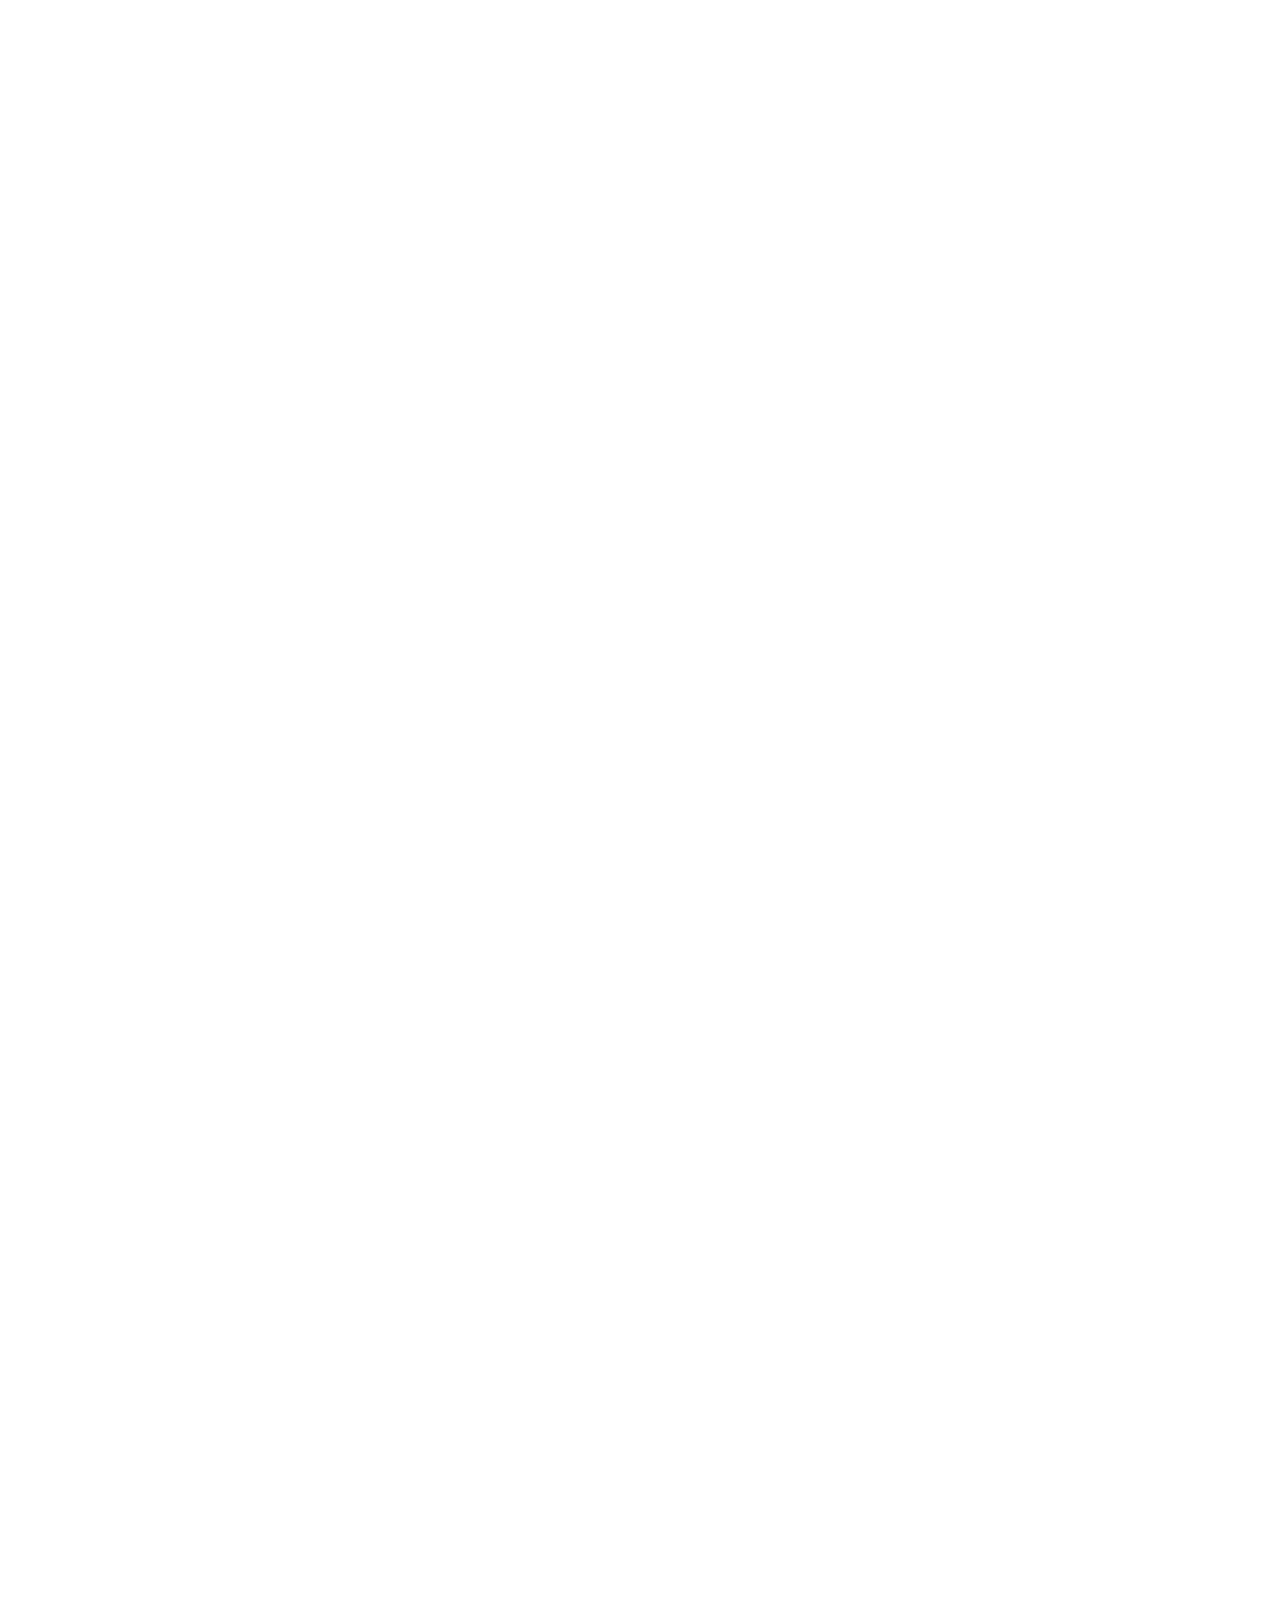
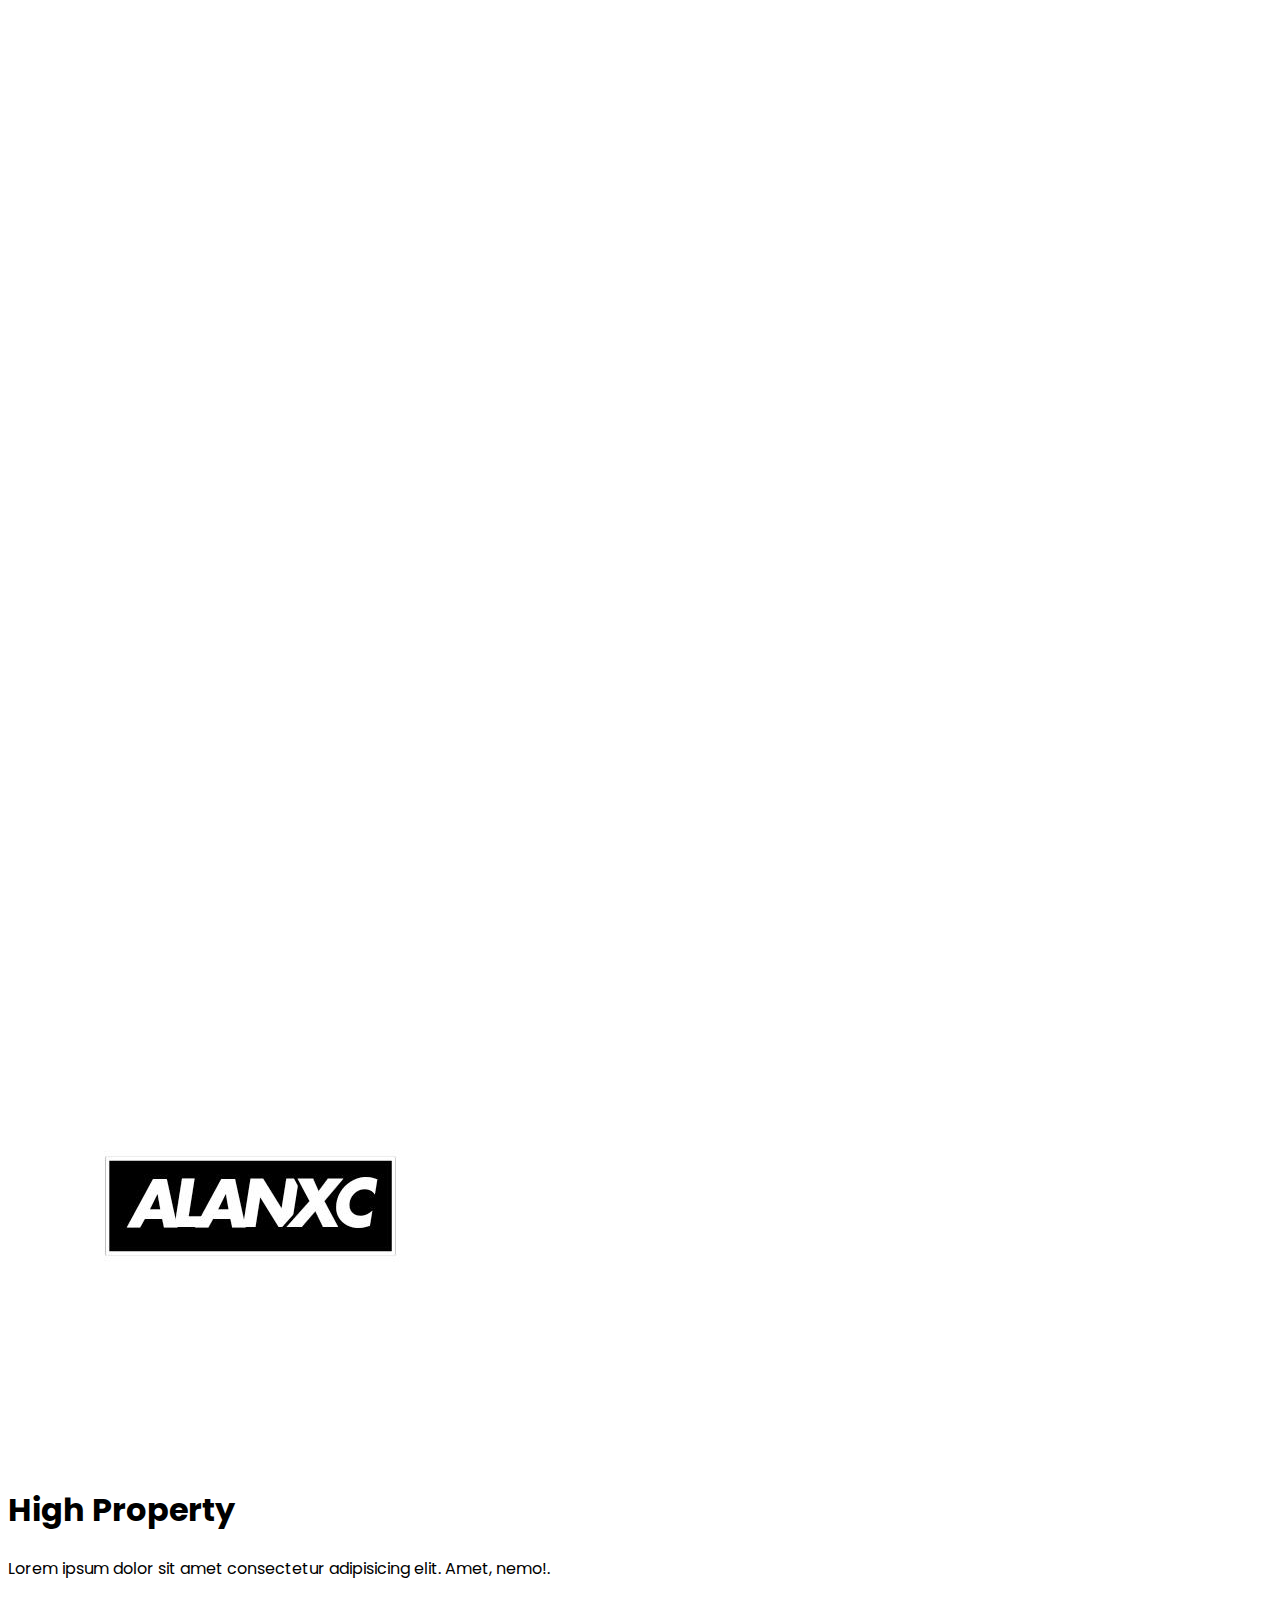
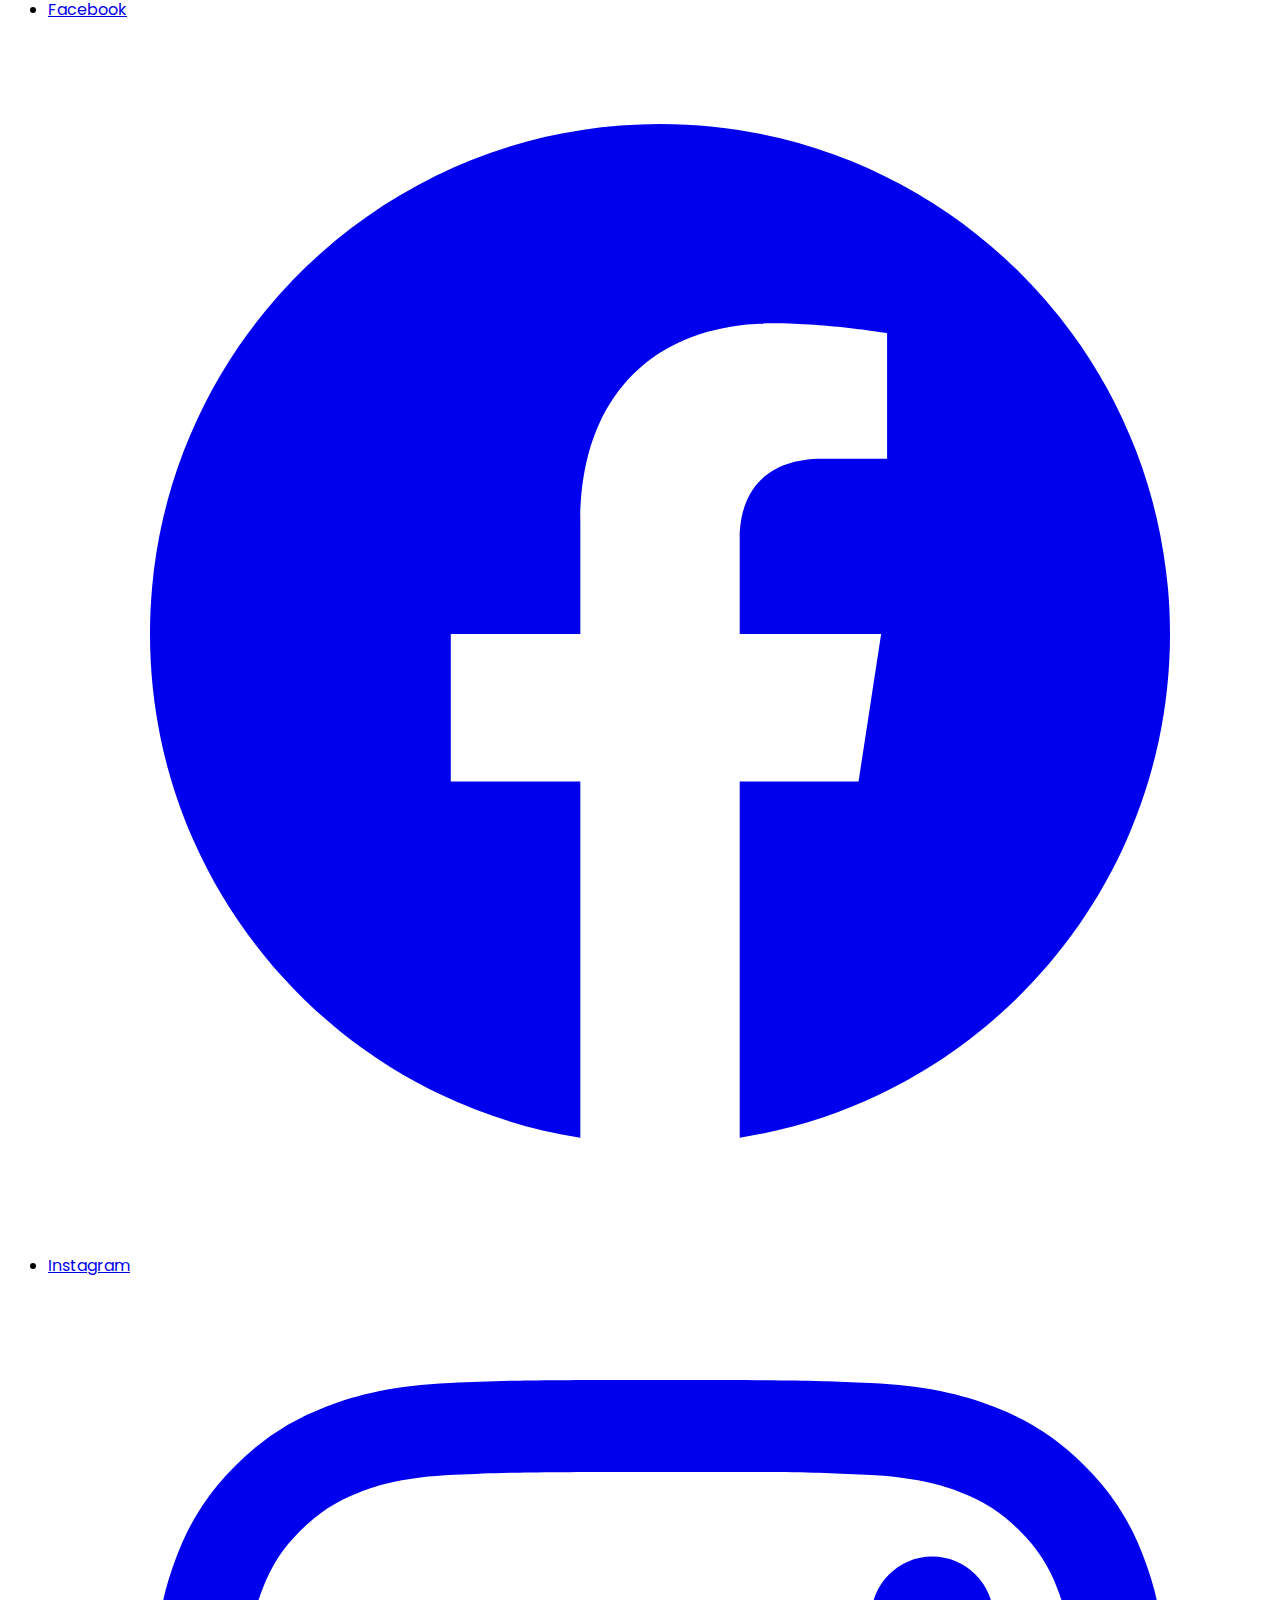
==== commit 24493da1: "adding animation about" ====
--- a/about.html
+++ b/about.html
@@ -24,9 +24,11 @@
     <link href="https://cdn.jsdelivr.net/npm/flowbite@2.5.2/dist/flowbite.min.css" rel="stylesheet" />
     <!-- Internal CSS-->
     <link rel="stylesheet" href="css/style.css" />
+    <!-- Data AOS CSS -->
+    <link href="https://unpkg.com/aos@2.3.1/dist/aos.css" rel="stylesheet" />
   </head>
   <body class="font-poppins">
-    <nav class="absolute top-0 left-0 w-full border-gray-200 bg-transparent backdrop-blur-sm border-gray-700 z-10">
+    <nav class="fixed md:absolute top-0 left-0 w-full border-gray-200 bg-transparent backdrop-blur-sm border-gray-700 z-10">
       <div class="max-w-screen-xl flex flex-wrap items-center justify-between mx-auto p-4">
         <a href="index.html" class="flex items-center space-x-3 rtl:space-x-reverse">
           <img src="/img/alanxcode.jpg" class="h-8 rounded-full" alt="" />
@@ -47,16 +49,16 @@
         <div class="hidden w-full md:block md:w-auto" id="navbar-solid-bg">
           <ul class="flex flex-col font-medium mt-4 rounded-lg bg-gray-50 md:space-x-8 rtl:space-x-reverse md:flex-row md:mt-0 md:border-0 md:bg-transparent">
             <li>
-              <a href="/index.html" class="block py-2 px-3 md:p-0 rounded md:bg-transparent md:text-white md:hover:text-green-500"> Home </a>
+              <a href="index.html" class="block py-2 px-3 md:p-0 rounded md:bg-transparent md:text-white md:hover:text-green-500"> Home </a>
             </li>
             <li>
-              <a href="/about.html" class="block py-2 px-3 md:p-0 text-white bg-green-500 rounded md:bg-transparent md:text-green-500 md:border-0"> About </a>
+              <a href="about.html" class="block py-2 px-3 md:p-0 text-white bg-green-500 rounded md:bg-transparent md:text-green-500 md:border-0"> About </a>
             </li>
             <li>
-              <a href="/services.html" class="block py-2 px-3 md:p-0 text-gray-900 rounded hover:bg-gray-100 md:hover:bg-transparent md:text-white md:border-0 md:hover:text-green-500"> Services </a>
+              <a href="services.html" class="block py-2 px-3 md:p-0 text-gray-900 rounded hover:bg-gray-100 md:hover:bg-transparent md:text-white md:border-0 md:hover:text-green-500"> Services </a>
             </li>
             <li>
-              <a href="/contact.html" class="block py-2 px-3 md:p-0 text-gray-900 rounded hover:bg-gray-100 md:hover:bg-transparent md:text-white md:border-0 md:hover:text-green-500"> Contact </a>
+              <a href="contact.html" class="block py-2 px-3 md:p-0 text-gray-900 rounded hover:bg-gray-100 md:hover:bg-transparent md:text-white md:border-0 md:hover:text-green-500"> Contact </a>
             </li>
           </ul>
         </div>
@@ -73,18 +75,18 @@
 
     <main>
       <section class="px-4 py-20 grid grid-cols-1 gap-y-4 md:grid-cols-2 md:gap-x-10 md:px-10 lg:px-40 md:items-center">
-        <div class="">
+        <div class="" data-aos="fade-up">
           <img src="img/image9.jpg" alt="" class="w-full h-[40em]" />
         </div>
 
         <div class="text-gray-900 space-y-4">
-          <h1 class="text-5xl font-medium">About Highrises</h1>
-          <hr class="border-1 border-green-500 w-1/5" />
-          <p class="text-sm">
+          <h1 class="text-5xl font-medium" data-aos="fade-up">About Highrises</h1>
+          <hr class="border-1 border-green-500 w-1/5" data-aos="fade-up" />
+          <p class="text-sm" data-aos="fade-up">
             It is a long established fact that a reader will be distracted by the readable content of a page when looking at its layout. The point of using Lorem Ipsum is that it has a more-or-less normal distribution of letters, as opposed
             to using 'Content here, content here', making it look like readable English. Magnam, consequatur quas ratione eaque praesentium eligendi voluptatum at harum mollitia rem veritatis accusantium pariatur.
           </p>
-          <p class="text-sm">
+          <p class="text-sm" data-aos="fade-up">
             Eu non diam phasellus vestibulum lorem.Excepteur sint occaecat cupidatat non proident, suntin culpa qui officia deserunt mollit animid est laborum.Phasellus imperdiet lacinia nulla, malesuada semper nibh sodales quis, Duis
             viverra ipsum dictum. It is a long established fact that a reader will be distracted by the readable content of a page when looking at its layout.
           </p>
@@ -92,18 +94,18 @@
       </section>
 
       <section class="px-4 py-20 grid grid-cols-1 gap-y-4 md:grid-cols-2 md:gap-x-10 md:px-10 lg:px-40 md:items-center">
-        <div class="order-2">
+        <div class="order-2" data-aos="fade-up">
           <img src="img/image10.jpg" alt="" class="w-full h-[40em]" />
         </div>
 
         <div class="text-gray-900 space-y-4 order-1">
-          <h1 class="text-5xl font-medium">James Adler</h1>
-          <hr class="border-1 border-green-500 w-1/5" />
-          <p class="text-sm">
+          <h1 class="text-5xl font-medium" data-aos="fade-up">James Adler</h1>
+          <hr class="border-1 border-green-500 w-1/5" data-aos="fade-up" />
+          <p class="text-sm" data-aos="fade-up">
             It is a long established fact that a reader will be distracted by the readable content of a page when looking at its layout. The point of using Lorem Ipsum is that it has a more-or-less normal distribution of letters, as opposed
             to using 'Content here, content here', making it look like readable English. Magnam, consequatur quas ratione eaque praesentium eligendi voluptatum at harum mollitia rem veritatis accusantium pariatur.
           </p>
-          <p class="text-sm">
+          <p class="text-sm" data-aos="fade-up">
             Eu non diam phasellus vestibulum lorem.Excepteur sint occaecat cupidatat non proident, suntin culpa qui officia deserunt mollit animid est laborum.Phasellus imperdiet lacinia nulla, malesuada semper nibh sodales quis, Duis
             viverra ipsum dictum. It is a long established fact that a reader will be distracted by the readable content of a page when looking at its layout.
           </p>
@@ -111,7 +113,7 @@
       </section>
 
       <section class="px-4 py-20 space-y-8 md:px-10 lg:px-24">
-        <div class="text-center space-y-4">
+        <div class="text-center space-y-4" data-aos="fade-up">
           <h1 class="text-5xl font-medium">Why Choose Us?</h1>
           <div class="flex items-center justify-center">
             <hr class="border-2 border-green-500 w-1/5" />
@@ -119,7 +121,7 @@
         </div>
 
         <div class="text-center grid grid-cols-1 gap-y-6 md:grid-cols-3 md:gap-y-0 md:gap-x-6">
-          <figure class="p-10 space-y-4 shadow-xl">
+          <figure class="p-10 space-y-4 shadow-xl" data-aos="flip-right">
             <div class="flex items-center justify-center">
               <div class="h-20 w-20 rounded-full bg-green-500 flex items-center justify-center">
                 <svg xmlns="http://www.w3.org/2000/svg" viewBox="0 -960 960 960" fill="#e8eaed" class="h-14 w-14">
@@ -133,7 +135,7 @@
             </figcaption>
           </figure>
 
-          <figure class="p-10 space-y-4 shadow-xl">
+          <figure class="p-10 space-y-4 shadow-xl" data-aos="flip-right">
             <div class="flex items-center justify-center">
               <div class="h-20 w-20 rounded-full bg-green-500 flex items-center justify-center">
                 <svg xmlns="http://www.w3.org/2000/svg" viewBox="0 -960 960 960" fill="#e8eaed" class="h-14 wh-14">
@@ -149,7 +151,7 @@
             </figcaption>
           </figure>
 
-          <figure class="p-10 space-y-4 shadow-xl">
+          <figure class="p-10 space-y-4 shadow-xl" data-aos="flip-right">
             <div class="flex items-center justify-center">
               <div class="h-20 w-20 rounded-full bg-green-500 flex items-center justify-center">
                 <svg xmlns="http://www.w3.org/2000/svg" viewBox="0 -960 960 960" fill="#e8eaed" class="h-14 w-14">
@@ -168,7 +170,7 @@
       </section>
 
       <section class="px-4 py-20 space-y-8 md:px-10 lg:px-24">
-        <div class="text-center space-y-4">
+        <div class="text-center space-y-4" data-aos="fade-up">
           <h1 class="text-5xl font-medium">Our Latest Project</h1>
           <div class="flex items-center justify-center">
             <hr class="border-2 border-green-500 w-1/5" />
@@ -176,15 +178,15 @@
         </div>
 
         <div class="grid grid-cols-1 gap-y-6 md:grid-cols-3 md:gap-y-0 md:gap-x-6">
-          <div class="overflow-hidden rounded-lg">
+          <div class="overflow-hidden rounded-lg" data-aos="flip-left">
             <img src="img/image6.jpg" class="rounded-lg w-full h-[30em] object-cover transition-transform duration-300 hover:scale-110" />
           </div>
 
-          <div class="overflow-hidden rounded-lg">
+          <div class="overflow-hidden rounded-lg" data-aos="flip-left">
             <img src="img/image7.jpg" class="rounded-lg w-full h-[30em] object-cover transition-transform duration-300 hover:scale-110" />
           </div>
 
-          <div class="overflow-hidden rounded-lg">
+          <div class="overflow-hidden rounded-lg" data-aos="flip-left">
             <img src="img/image8.jpg" class="rounded-lg w-full h-[30em] object-cover transition-transform duration-300 hover:scale-110" />
           </div>
         </div>
@@ -195,19 +197,19 @@
         <div class="relative z-10 flex items-center justify-center h-full lg:h-auto">
           <div class="text-center max-w-7xl px-4 lg:px-8 lg:py-16">
             <div class="mt-8 mb-8 grid grid-cols-1 gap-14 lg:grid-cols-4 lg:grid-rows-1 lg:gap-20">
-              <div class="space-y-2">
+              <div class="space-y-2" data-aos="zoom-in">
                 <h1 class="text-6xl text-green-500 font-semibold counter" data-target="200">0</h1>
                 <p class="text-slate-100 uppercase font-semibold whitespace-nowrap">Projects Completed</p>
               </div>
-              <div class="space-y-2">
+              <div class="space-y-2" data-aos="zoom-in">
                 <h1 class="text-6xl text-green-500 font-semibold counter" data-target="1200">0</h1>
                 <p class="text-slate-100 uppercase font-semibold whitespace-nowrap">Satisfied Customers</p>
               </div>
-              <div class="space-y-2">
+              <div class="space-y-2" data-aos="zoom-in">
                 <h1 class="text-6xl text-green-500 font-semibold counter" data-target="10">0</h1>
                 <p class="text-slate-100 uppercase font-semibold whitespace-nowrap">Years Of Experience</p>
               </div>
-              <div class="space-y-2">
+              <div class="space-y-2" data-aos="zoom-in">
                 <h1 class="text-6xl text-green-500 font-semibold counter" data-target="40">0</h1>
                 <p class="text-slate-100 uppercase font-semibold whitespace-nowrap">Locations</p>
               </div>
@@ -217,7 +219,7 @@
       </section>
 
       <section class="px-4 py-20 space-y-8 md:px-10 lg:px-24">
-        <div class="text-center space-y-4">
+        <div class="text-center space-y-4" data-aos="fade-up">
           <h1 class="text-5xl font-medium">Meet Our Team</h1>
           <div class="flex items-center justify-center">
             <hr class="border-2 border-green-500 w-1/5" />
@@ -225,19 +227,19 @@
         </div>
 
         <div class="grid grid-cols-1 gap-y-8 md:grid-cols-3 md:gap-y-0 md:gap-x-8">
-          <div class="flex flex-col items-center text-center space-y-1">
+          <div class="flex flex-col items-center text-center space-y-1" data-aos="flip-right">
             <img src="img/image11.jpg" alt="Matt Hobby" class="h-[28em] rounded-lg md:h-[24em]" />
             <h1 class="text-2xl font-medium text-gray-900/80">Matt Hobby</h1>
             <p class="text-sm text-gray-900/50">Interior Designer</p>
           </div>
 
-          <div class="flex flex-col items-center text-center space-y-1">
+          <div class="flex flex-col items-center text-center space-y-1" data-aos="flip-right">
             <img src="img/image12.jpg" alt="Matt Hobby" class="h-[28em] rounded-lg md:h-[24em]" />
             <h1 class="text-2xl font-medium text-gray-900/80">Sarah James</h1>
             <p class="text-sm text-gray-900/50">Real Estate Broker</p>
           </div>
 
-          <div class="flex flex-col items-center text-center space-y-1">
+          <div class="flex flex-col items-center text-center space-y-1" data-aos="flip-right">
             <img src="img/image13.jpg" alt="Matt Hobby" class="h-[28em] rounded-lg md:h-[24em]" />
             <h1 class="text-2xl font-medium text-gray-900/80">Miranda Cosgrove</h1>
             <p class="text-sm text-gray-900/50">Real Estate Broker</p>
@@ -246,7 +248,7 @@
       </section>
 
       <section class="px-4 py-20 space-y-8 md:px-10 lg:px-24">
-        <div class="text-center space-y-4">
+        <div class="text-center space-y-4" data-aos="fade-up">
           <h1 class="text-5xl font-medium">What Our Clients Think</h1>
           <div class="flex items-center justify-center">
             <hr class="border-2 border-green-500 w-1/5" />
@@ -254,7 +256,7 @@
         </div>
 
         <div class="grid grid-cols-1 gap-y-6 md:grid-cols-2 md:gap-x-6">
-          <figure class="flex flex-col items-center justify-center p-8 text-center bg-white border border-gray-900 rounded-t-lg md:rounded-t-none md:rounded-ss-lg md:border-e">
+          <figure class="flex flex-col items-center justify-center p-8 text-center bg-white border border-gray-900 rounded-t-lg md:rounded-t-none md:rounded-ss-lg md:border-e" data-aos="flip-left">
             <blockquote class="max-w-2xl mx-auto mb-4 text-gray-900 lg:mb-8">
               <p class="my-4">
                 Lorem ipsum dolor sit amet, consectetur adipiscing elit, sed do eiusmod tempor incididunt ut labore et dolore magna aliqua. Ut enim ad minim veniam, quis nostrud exercitation ullamco laboris nisi ut aliquip ex ea commodo
@@ -270,7 +272,7 @@
             </figcaption>
           </figure>
 
-          <figure class="flex flex-col items-center justify-center p-8 text-center bg-white border border-gray-900 rounded-t-lg md:rounded-t-none md:rounded-ss-lg md:border-e">
+          <figure class="flex flex-col items-center justify-center p-8 text-center bg-white border border-gray-900 rounded-t-lg md:rounded-t-none md:rounded-ss-lg md:border-e" data-aos="flip-left">
             <blockquote class="max-w-2xl mx-auto mb-4 text-gray-900 lg:mb-8">
               <p class="my-4">
                 Lorem ipsum dolor sit amet, consectetur adipiscing elit, sed do eiusmod tempor incididunt ut labore et dolore magna aliqua. Ut enim ad minim veniam, quis nostrud exercitation ullamco laboris nisi ut aliquip ex ea commodo
@@ -376,16 +378,16 @@
 
               <ul class="mt-4 space-y-1 text-md font-poppins">
                 <li>
-                  <a href="/" class="block py-2 px-3 transition text-slate-100 hover:text-green-500"> Home </a>
+                  <a href="index.html" class="block py-2 px-3 transition text-slate-100 hover:text-green-500"> Home </a>
                 </li>
                 <li>
-                  <a href="/about" class="block py-2 px-3 transition text-green-500 hover:text-green-500"> About </a>
+                  <a href="about.html" class="block py-2 px-3 transition text-green-500 hover:text-green-500"> About </a>
                 </li>
                 <li>
-                  <a href="/services" class="block py-2 px-3 transition text-slate-100 hover:text-green-500"> Services </a>
+                  <a href="services.html" class="block py-2 px-3 transition text-slate-100 hover:text-green-500"> Services </a>
                 </li>
                 <li>
-                  <a href="/contact" class="block py-2 px-3 transition text-slate-100 hover:text-green-500"> Contact </a>
+                  <a href="contact.html" class="block py-2 px-3 transition text-slate-100 hover:text-green-500"> Contact </a>
                 </li>
               </ul>
             </div>
@@ -463,5 +465,10 @@
     <script src="https://cdn.jsdelivr.net/npm/flowbite@2.5.2/dist/flowbite.min.js"></script>
     <!-- Internal JS -->
     <script src="js/script.js"></script>
+    <!-- Data AOS JS -->
+    <script src="https://unpkg.com/aos@2.3.1/dist/aos.js"></script>
+    <script>
+      AOS.init();
+    </script>
   </body>
 </html>
